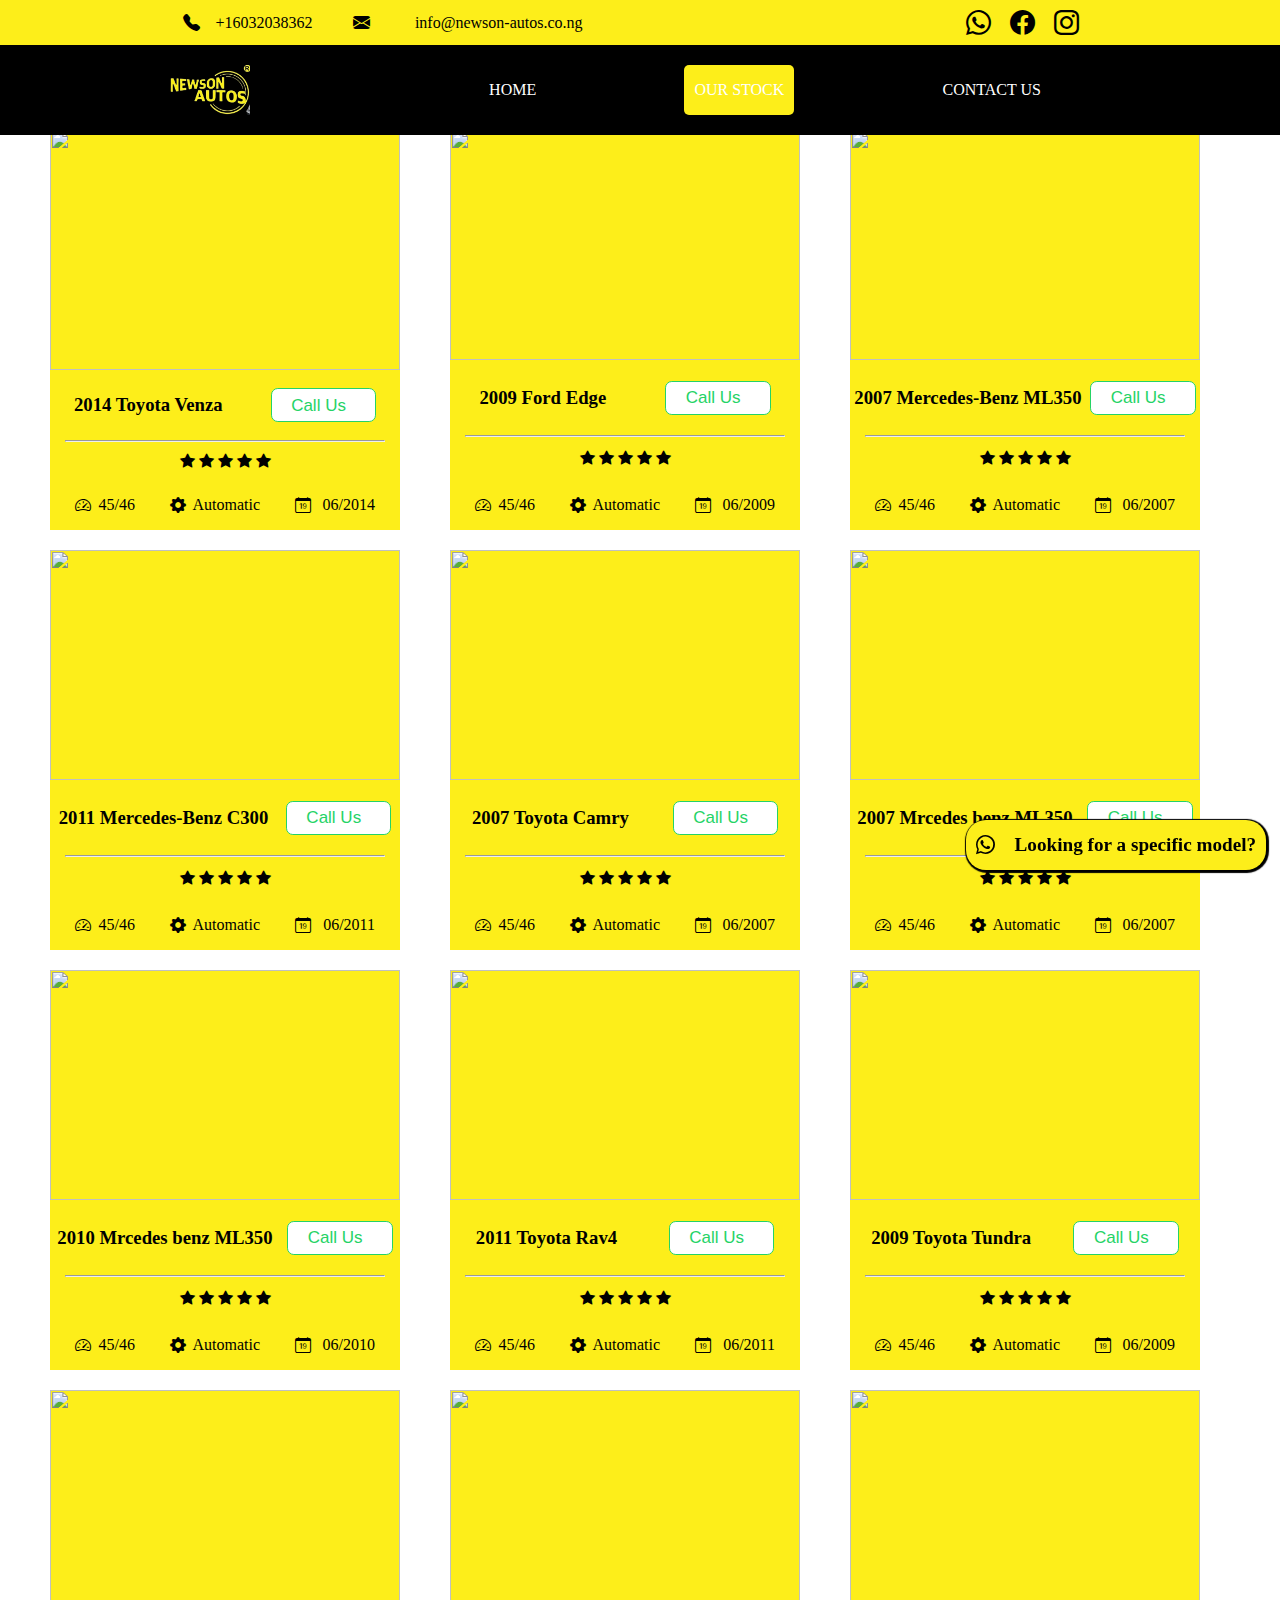
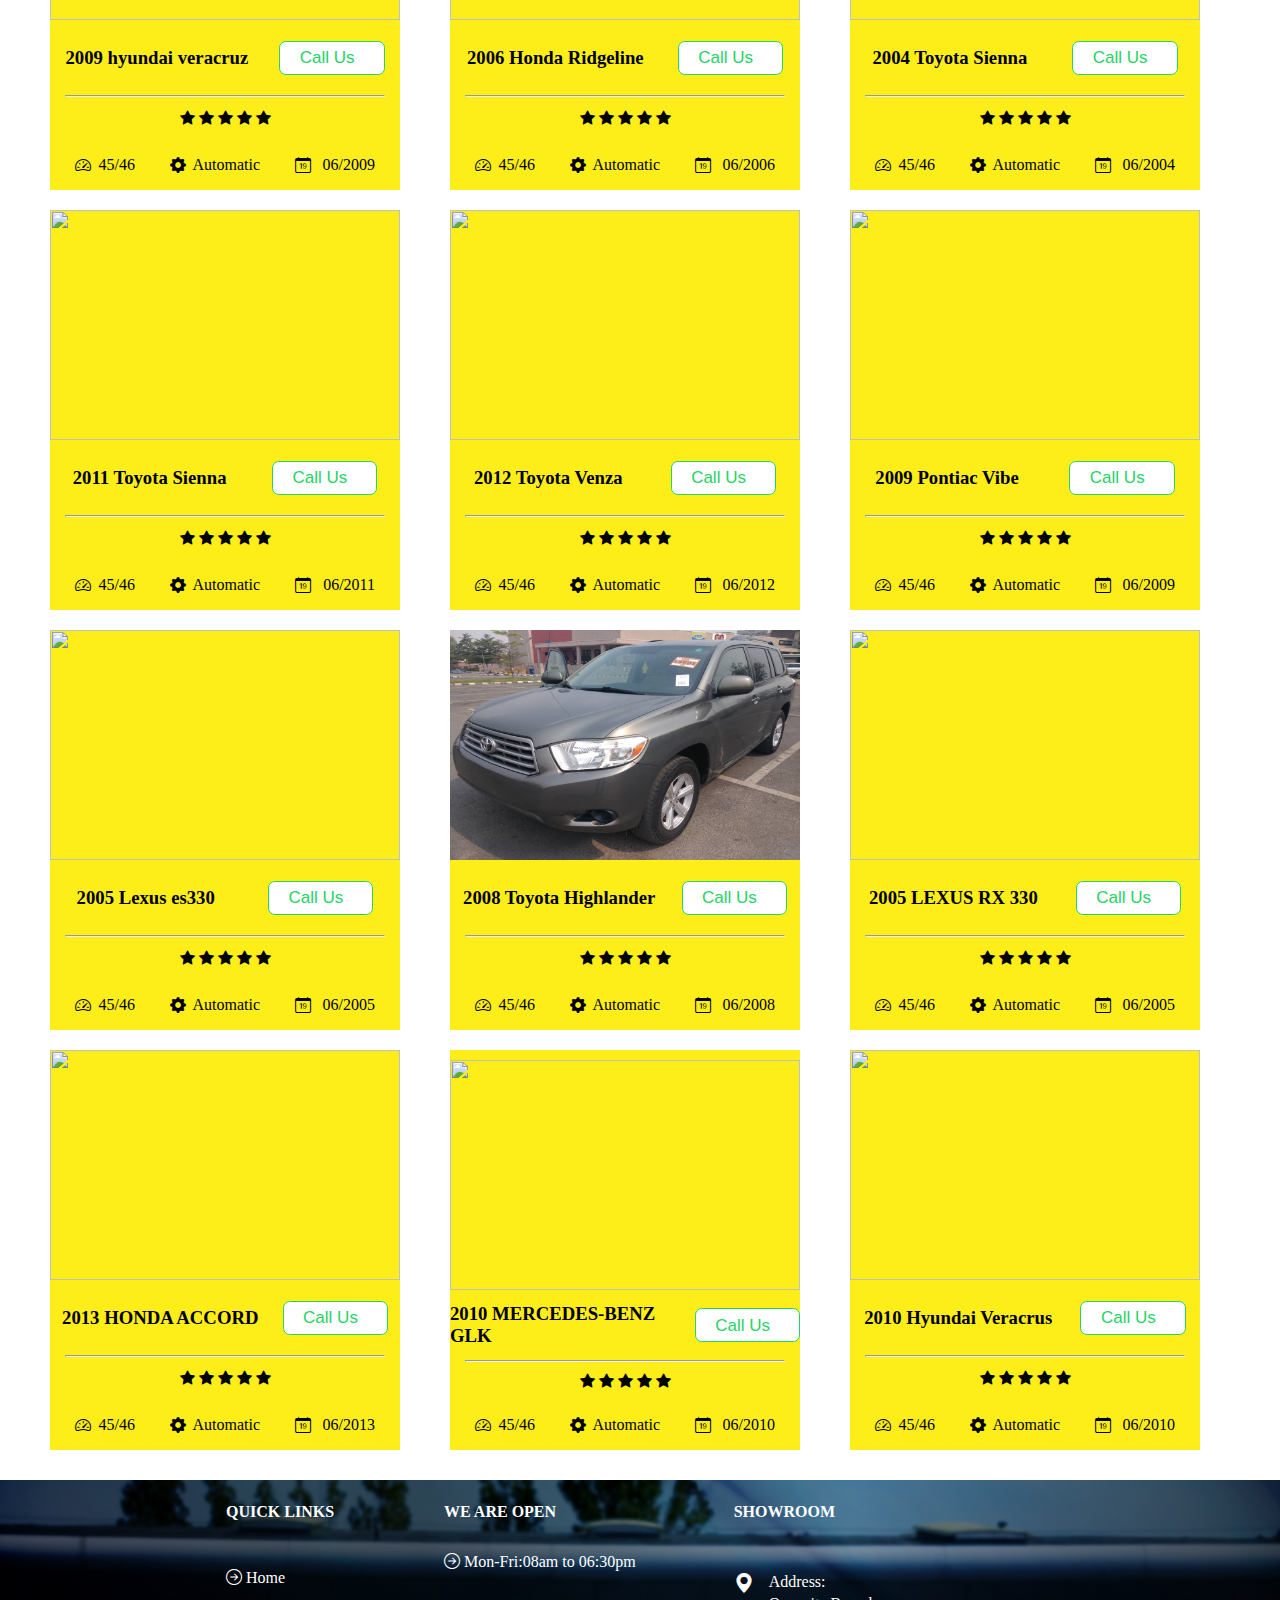
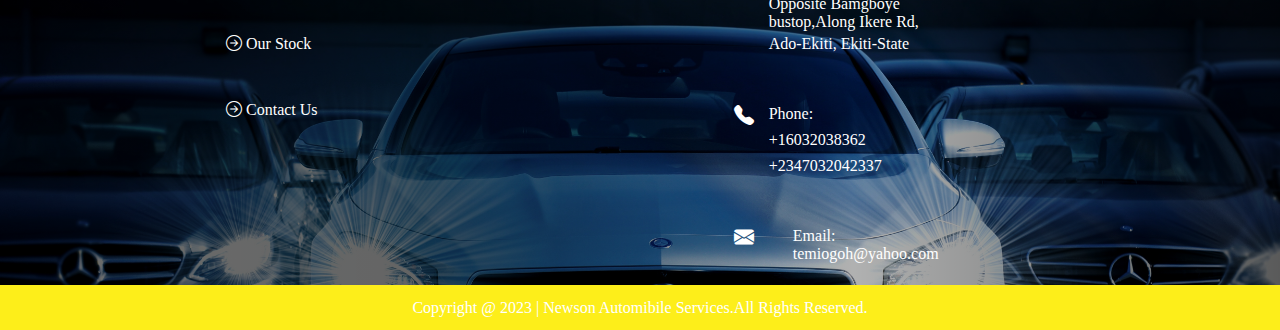
==== about.html @ a3151163 "initial commit" ====
<html lang="en">

<head>
    <meta charset="UTF-8" />
    <meta http-equiv="X-UA-Compatible" content="IE=edge" />
    <meta name="viewport" content="width=device-width, initial-scale=1.0" />
    <link rel="stylesheet" href="https://cdn.jsdelivr.net/npm/bootstrap-icons@1.10.3/font/bootstrap-icons.css" />
    <link rel="stylesheet" href="about.css" />
    <script src="./main.js"></script>
    <link rel=" icon" href="./pngtree-car-logo-png-image_7689289.png" type="image/icon">
    <link rel="preconnect" href="https://fonts.googleapis.com">
    <link rel="preconnect" href="https://fonts.gstatic.com" crossorigin>
    <!-- <link href="https://fonts.googleapis.com/css2?family=Poppins:wght@100;200;300;400;500;600;700&display=swap" rel="stylesheet"> -->
    <title>NewsonAutos.com</title>
</head>

<body>
    <div id="body">
        <div id="van">
            <div id="nav">
                <div class="Info">
                    <div class="phone">
                        <i class="bi bi-telephone-fill" style="color: black; font-size: 17px"></i>
                        <p>+16032038362</p>
                    </div>
                    <div class="Enve">
                        <i class="bi bi-envelope-fill" style="color: black; font-size: 17px"></i>
                        <!-- <i class="bi bi-envelope" style="color:white;"></i> -->
                        <p>info@newson-autos.co.ng</p>
                    </div>
                </div>
                <div class="Social">
                    <a href="https://wa.me/message/UUO4XOCD2QCGG1"><i class="bi bi-whatsapp" style="color: black; font-size: 25px;"></i></a>
                    <a
                        href="https://web.facebook.com/profile.php?id=100070119782902&paipv=0&eav=AfaxELrsRapn9BI4m2hOr0sWTSukpwjKpe1xW7SxxPx59W3Gkd6s3tdAWjLlKlZBN6c"><i
                            class="bi bi-facebook" style="font-size: 25px; color: black"></i></a>
                    <a href="https://www.instagram.com/newsonautos/?hl=en"><i class="bi bi-instagram"
                            style="font-size: 25px; color: black"></i></a>
                    <!-- <i class="bi bi-facebook" style="font-size: 25px; color: white;"></i>
                    <i class="bi bi-instagram" style="font-size: 25px; color: white;"></i> -->
                </div>
            </div>
            <div class="navbar">
                <img src="images of car/Screenshot_20230321-234416-removebg-preview.png" alt="" height="50px" />
                <div class="home">
                    <a href="index.html">HOME</a>
                    <a href="about.html" class="mohe">OUR STOCK</a>
                    <a href="ourstock.html">CONTACT US</a>
              
                </div> 
                <span id="menu">&#9776;</span>
                
            
        </div>
        
            
    </div>
    <div class="pro">
        <div id="products">
            <a href="https://www.instagram.com/p/CgMKLcSO7sF/?hl=en">
                 <div class="img">
           <img src="2014_Toyota_Venza_Test_Drive_Review_summaryImage.jpeg" alt="" style="height: 240px;">
            </div>
            </a>
           
            
            <div class="name">
                <h3>2014 Toyota Venza</h3> 
                <a href="https://wa.me/message/UUO4XOCD2QCGG1"> <button>
                    <p>Call Us</p>
                    <!-- <a href=""></a> -->
                    <svg xmlns="http://www.w3.org/2000/svg" width="16" height="16" fill="currentColor" class="bi bi-whatsapp" viewBox="0 0 16 16">
                        <path d="M13.601 2.326A7.854 7.854 0 0 0 7.994 0C3.627 0 .068 3.558.064 7.926c0 1.399.366 2.76 1.057 3.965L0 16l4.204-1.102a7.933 7.933 0 0 0 3.79.965h.004c4.368 0 7.926-3.558 7.93-7.93A7.898 7.898 0 0 0 13.6 2.326zM7.994 14.521a6.573 6.573 0 0 1-3.356-.92l-.24-.144-2.494.654.666-2.433-.156-.251a6.56 6.56 0 0 1-1.007-3.505c0-3.626 2.957-6.584 6.591-6.584a6.56 6.56 0 0 1 4.66 1.931 6.557 6.557 0 0 1 1.928 4.66c-.004 3.639-2.961 6.592-6.592 6.592zm3.615-4.934c-.197-.099-1.17-.578-1.353-.646-.182-.065-.315-.099-.445.099-.133.197-.513.646-.627.775-.114.133-.232.148-.43.05-.197-.1-.836-.308-1.592-.985-.59-.525-.985-1.175-1.103-1.372-.114-.198-.011-.304.088-.403.087-.088.197-.232.296-.346.1-.114.133-.198.198-.33.065-.134.034-.248-.015-.347-.05-.099-.445-1.076-.612-1.47-.16-.389-.323-.335-.445-.34-.114-.007-.247-.007-.38-.007a.729.729 0 0 0-.529.247c-.182.198-.691.677-.691 1.654 0 .977.71 1.916.81 2.049.098.133 1.394 2.132 3.383 2.992.47.205.84.326 1.129.418.475.152.904.129 1.246.08.38-.058 1.171-.48 1.338-.943.164-.464.164-.86.114-.943-.049-.084-.182-.133-.38-.232z"></path>
                    </svg>
                </button></a>
                
            </div>
            <hr>
            <div>
                <i class="bi bi-star-fill" style="color: black; font-size: 15px;"></i>
                <i class="bi bi-star-fill" style="color: black; font-size: 15px;"></i>
                <i class="bi bi-star-fill" style="color: black; font-size: 15px;"></i>
                <i class="bi bi-star-fill" style="color: black; font-size: 15px;"></i>
                <i class="bi bi-star-fill" style="color: black; font-size: 15px;"></i> 
            </div>
            <div class="details">
                <div class="ped">
                <i class="bi bi-speedometer2" style="color: black; font-size: 016px;"></i>
                <p>45/46</p>
            </div>
            <div class="peed">
                <i class="bi bi-gear-fill" style="color: black; font-size:16px ;"></i>
                <!-- <i class="bi bi-speedometer2" style="color: white; font-size: 016px;"></i> -->
                <p>Automatic</p>
            </div>
            <div class="pe">
                <i class="bi bi-calendar-date" style="color: black; font-size:16px ;"></i>
                <!-- <i class="bi bi-gear-fill" style="color: white; font-size:16px ;"></i> -->
                <!-- <i class="bi bi-speedometer2" style="color: white; font-size: 016px;"></i> -->
                <p> 06/2014</p>
            </div>
            </div>
            
         </div>
         <div id="products">
            <a href="https://www.instagram.com/p/CgMKLcSO7sF/?hl=en">
                  <div class="img">
           <img src="09-edge-hero.jpg" alt=""   style="height: 230px;">
            </div>
            </a>
          
            
            <div class="name">
                <h3>2009 Ford Edge</h3> 
                <a href="https://wa.me/message/UUO4XOCD2QCGG1"> <button>
                    <p>Call Us</p>
                    <!-- <a href=""></a> -->
                    <svg xmlns="http://www.w3.org/2000/svg" width="16" height="16" fill="currentColor" class="bi bi-whatsapp" viewBox="0 0 16 16">
                        <path d="M13.601 2.326A7.854 7.854 0 0 0 7.994 0C3.627 0 .068 3.558.064 7.926c0 1.399.366 2.76 1.057 3.965L0 16l4.204-1.102a7.933 7.933 0 0 0 3.79.965h.004c4.368 0 7.926-3.558 7.93-7.93A7.898 7.898 0 0 0 13.6 2.326zM7.994 14.521a6.573 6.573 0 0 1-3.356-.92l-.24-.144-2.494.654.666-2.433-.156-.251a6.56 6.56 0 0 1-1.007-3.505c0-3.626 2.957-6.584 6.591-6.584a6.56 6.56 0 0 1 4.66 1.931 6.557 6.557 0 0 1 1.928 4.66c-.004 3.639-2.961 6.592-6.592 6.592zm3.615-4.934c-.197-.099-1.17-.578-1.353-.646-.182-.065-.315-.099-.445.099-.133.197-.513.646-.627.775-.114.133-.232.148-.43.05-.197-.1-.836-.308-1.592-.985-.59-.525-.985-1.175-1.103-1.372-.114-.198-.011-.304.088-.403.087-.088.197-.232.296-.346.1-.114.133-.198.198-.33.065-.134.034-.248-.015-.347-.05-.099-.445-1.076-.612-1.47-.16-.389-.323-.335-.445-.34-.114-.007-.247-.007-.38-.007a.729.729 0 0 0-.529.247c-.182.198-.691.677-.691 1.654 0 .977.71 1.916.81 2.049.098.133 1.394 2.132 3.383 2.992.47.205.84.326 1.129.418.475.152.904.129 1.246.08.38-.058 1.171-.48 1.338-.943.164-.464.164-.86.114-.943-.049-.084-.182-.133-.38-.232z"></path>
                    </svg>
                </button></a>
            </div>
            <hr>
            <div>
                <i class="bi bi-star-fill" style="color: black; font-size: 15px;"></i>
                <i class="bi bi-star-fill" style="color: black; font-size: 15px;"></i>
                <i class="bi bi-star-fill" style="color: black; font-size: 15px;"></i>
                <i class="bi bi-star-fill" style="color: black; font-size: 15px;"></i>
                <i class="bi bi-star-fill" style="color: black; font-size: 15px;"></i> 
            </div>
            <div class="details">
                <div class="ped">
                <i class="bi bi-speedometer2" style="color: black; font-size: 016px;"></i>
                <p>45/46</p>
            </div>
            <div class="peed">
                <i class="bi bi-gear-fill" style="color: black; font-size:16px ;"></i>
                <!-- <i class="bi bi-speedometer2" style="color: white; font-size: 016px;"></i> -->
                <p>Automatic</p>
            </div>
            <div class="pe">
                <i class="bi bi-calendar-date" style="color: black; font-size:16px ;"></i>
                <!-- <i class="bi bi-gear-fill" style="color: white; font-size:16px ;"></i> -->
                <!-- <i class="bi bi-speedometer2" style="color: white; font-size: 016px;"></i> -->
                <p> 06/2009</p>
            </div>
            </div>
            
         </div>
         <div id="products">
            <a href="https://www.instagram.com/p/Cduk-XzuUNw/?hl=en"> <div class="img">
           <img src="silver-mb-ml350-suv-sbeephotoscom-9-1594217539449@2x.jpg" alt="" style="height: 230px;">
            </div></a>
           
            <div class="name">
                <h3>2007 Mercedes-Benz ML350</h3> 
                <a href="https://wa.me/message/UUO4XOCD2QCGG1"> <button>
                    <p>Call Us</p>
                    <!-- <a href=""></a> -->
                    <svg xmlns="http://www.w3.org/2000/svg" width="16" height="16" fill="currentColor" class="bi bi-whatsapp" viewBox="0 0 16 16">
                        <path d="M13.601 2.326A7.854 7.854 0 0 0 7.994 0C3.627 0 .068 3.558.064 7.926c0 1.399.366 2.76 1.057 3.965L0 16l4.204-1.102a7.933 7.933 0 0 0 3.79.965h.004c4.368 0 7.926-3.558 7.93-7.93A7.898 7.898 0 0 0 13.6 2.326zM7.994 14.521a6.573 6.573 0 0 1-3.356-.92l-.24-.144-2.494.654.666-2.433-.156-.251a6.56 6.56 0 0 1-1.007-3.505c0-3.626 2.957-6.584 6.591-6.584a6.56 6.56 0 0 1 4.66 1.931 6.557 6.557 0 0 1 1.928 4.66c-.004 3.639-2.961 6.592-6.592 6.592zm3.615-4.934c-.197-.099-1.17-.578-1.353-.646-.182-.065-.315-.099-.445.099-.133.197-.513.646-.627.775-.114.133-.232.148-.43.05-.197-.1-.836-.308-1.592-.985-.59-.525-.985-1.175-1.103-1.372-.114-.198-.011-.304.088-.403.087-.088.197-.232.296-.346.1-.114.133-.198.198-.33.065-.134.034-.248-.015-.347-.05-.099-.445-1.076-.612-1.47-.16-.389-.323-.335-.445-.34-.114-.007-.247-.007-.38-.007a.729.729 0 0 0-.529.247c-.182.198-.691.677-.691 1.654 0 .977.71 1.916.81 2.049.098.133 1.394 2.132 3.383 2.992.47.205.84.326 1.129.418.475.152.904.129 1.246.08.38-.058 1.171-.48 1.338-.943.164-.464.164-.86.114-.943-.049-.084-.182-.133-.38-.232z"></path>
                    </svg>
                </button></a>
               
            </div>
            <hr>
            <div>
                <i class="bi bi-star-fill" style="color: black; font-size: 15px;"></i>
                <i class="bi bi-star-fill" style="color: black; font-size: 15px;"></i>
                <i class="bi bi-star-fill" style="color: black; font-size: 15px;"></i>
                <i class="bi bi-star-fill" style="color: black; font-size: 15px;"></i>
                <i class="bi bi-star-fill" style="color: black; font-size: 15px;"></i> 
            </div>
            <div class="details">
                <div class="ped">
                <i class="bi bi-speedometer2" style="color: black; font-size: 016px;"></i>
                <p>45/46</p>
            </div>
            <div class="peed">
                <i class="bi bi-gear-fill" style="color: black; font-size:16px ;"></i>
                <!-- <i class="bi bi-speedometer2" style="color: white; font-size: 016px;"></i> -->
                <p>Automatic</p>
            </div>
            <div class="pe">
                <i class="bi bi-calendar-date" style="color: black; font-size:16px ;"></i>
                <!-- <i class="bi bi-gear-fill" style="color: white; font-size:16px ;"></i> -->
                <!-- <i class="bi bi-speedometer2" style="color: white; font-size: 016px;"></i> -->
                <p> 06/2007</p>
            </div>
            </div>
            
         </div>
         <div id="products">
            <a href="https://www.instagram.com/p/CUWfRGJsBnC/?hl=en">
                <div class="img">
           <img src="15393be1ceb4266b8bce298b375f511905220808.jpg" alt=""  style="height: 230px;">
            </div>
            </a>
            
            <div class="name">
                <h3>2011 Mercedes-Benz C300 </h3> 
                <a href="https://wa.me/message/UUO4XOCD2QCGG1"> <button>
                    <p>Call Us</p>
                    <!-- <a href=""></a> -->
                    <svg xmlns="http://www.w3.org/2000/svg" width="16" height="16" fill="currentColor" class="bi bi-whatsapp" viewBox="0 0 16 16">
                        <path d="M13.601 2.326A7.854 7.854 0 0 0 7.994 0C3.627 0 .068 3.558.064 7.926c0 1.399.366 2.76 1.057 3.965L0 16l4.204-1.102a7.933 7.933 0 0 0 3.79.965h.004c4.368 0 7.926-3.558 7.93-7.93A7.898 7.898 0 0 0 13.6 2.326zM7.994 14.521a6.573 6.573 0 0 1-3.356-.92l-.24-.144-2.494.654.666-2.433-.156-.251a6.56 6.56 0 0 1-1.007-3.505c0-3.626 2.957-6.584 6.591-6.584a6.56 6.56 0 0 1 4.66 1.931 6.557 6.557 0 0 1 1.928 4.66c-.004 3.639-2.961 6.592-6.592 6.592zm3.615-4.934c-.197-.099-1.17-.578-1.353-.646-.182-.065-.315-.099-.445.099-.133.197-.513.646-.627.775-.114.133-.232.148-.43.05-.197-.1-.836-.308-1.592-.985-.59-.525-.985-1.175-1.103-1.372-.114-.198-.011-.304.088-.403.087-.088.197-.232.296-.346.1-.114.133-.198.198-.33.065-.134.034-.248-.015-.347-.05-.099-.445-1.076-.612-1.47-.16-.389-.323-.335-.445-.34-.114-.007-.247-.007-.38-.007a.729.729 0 0 0-.529.247c-.182.198-.691.677-.691 1.654 0 .977.71 1.916.81 2.049.098.133 1.394 2.132 3.383 2.992.47.205.84.326 1.129.418.475.152.904.129 1.246.08.38-.058 1.171-.48 1.338-.943.164-.464.164-.86.114-.943-.049-.084-.182-.133-.38-.232z"></path>
                    </svg>
                </button></a>
            </div>
            <hr>
            <div>
                <i class="bi bi-star-fill" style="color: black; font-size: 15px;"></i>
                <i class="bi bi-star-fill" style="color: black; font-size: 15px;"></i>
                <i class="bi bi-star-fill" style="color: black; font-size: 15px;"></i>
                <i class="bi bi-star-fill" style="color: black; font-size: 15px;"></i>
                <i class="bi bi-star-fill" style="color: black; font-size: 15px;"></i> 
            </div>
            <div class="details">
                <div class="ped">
                <i class="bi bi-speedometer2" style="color: black; font-size: 016px;"></i>
                <p>45/46</p>
            </div>
            <div class="peed">
                <i class="bi bi-gear-fill" style="color: black; font-size:16px ;"></i>
                <!-- <i class="bi bi-speedometer2" style="color: white; font-size: 016px;"></i> -->
                <p>Automatic</p>
            </div>
            <div class="pe">
                <i class="bi bi-calendar-date" style="color: black; font-size:16px ;"></i>
                <!-- <i class="bi bi-gear-fill" style="color: white; font-size:16px ;"></i> -->
                <!-- <i class="bi bi-speedometer2" style="color: white; font-size: 016px;"></i> -->
                <p> 06/2011</p>
            </div>
            </div>
            
         </div>
         <div id="products">
            <a href="https://www.instagram.com/p/CE6SFCBFnl8/?hl=en"><div class="img">
           <img src="fccv_lo_010.webp" alt=""  style="height: 230px;">
            </div></a>
            
            <div class="name">
                <h3>2007 Toyota Camry</h3> 
                <a href="https://wa.me/message/UUO4XOCD2QCGG1"> <button>
                    <p>Call Us</p>
                    <!-- <a href=""></a> -->
                    <svg xmlns="http://www.w3.org/2000/svg" width="16" height="16" fill="currentColor" class="bi bi-whatsapp" viewBox="0 0 16 16">
                        <path d="M13.601 2.326A7.854 7.854 0 0 0 7.994 0C3.627 0 .068 3.558.064 7.926c0 1.399.366 2.76 1.057 3.965L0 16l4.204-1.102a7.933 7.933 0 0 0 3.79.965h.004c4.368 0 7.926-3.558 7.93-7.93A7.898 7.898 0 0 0 13.6 2.326zM7.994 14.521a6.573 6.573 0 0 1-3.356-.92l-.24-.144-2.494.654.666-2.433-.156-.251a6.56 6.56 0 0 1-1.007-3.505c0-3.626 2.957-6.584 6.591-6.584a6.56 6.56 0 0 1 4.66 1.931 6.557 6.557 0 0 1 1.928 4.66c-.004 3.639-2.961 6.592-6.592 6.592zm3.615-4.934c-.197-.099-1.17-.578-1.353-.646-.182-.065-.315-.099-.445.099-.133.197-.513.646-.627.775-.114.133-.232.148-.43.05-.197-.1-.836-.308-1.592-.985-.59-.525-.985-1.175-1.103-1.372-.114-.198-.011-.304.088-.403.087-.088.197-.232.296-.346.1-.114.133-.198.198-.33.065-.134.034-.248-.015-.347-.05-.099-.445-1.076-.612-1.47-.16-.389-.323-.335-.445-.34-.114-.007-.247-.007-.38-.007a.729.729 0 0 0-.529.247c-.182.198-.691.677-.691 1.654 0 .977.71 1.916.81 2.049.098.133 1.394 2.132 3.383 2.992.47.205.84.326 1.129.418.475.152.904.129 1.246.08.38-.058 1.171-.48 1.338-.943.164-.464.164-.86.114-.943-.049-.084-.182-.133-.38-.232z"></path>
                    </svg>
                </button></a>
            </div>
            
            <hr>
            <div>
                <i class="bi bi-star-fill" style="color: black; font-size: 15px;"></i>
                <i class="bi bi-star-fill" style="color: black; font-size: 15px;"></i>
                <i class="bi bi-star-fill" style="color: black; font-size: 15px;"></i>
                <i class="bi bi-star-fill" style="color: black; font-size: 15px;"></i>
                <i class="bi bi-star-fill" style="color: black; font-size: 15px;"></i> 
            </div>
            <div class="details">
                <div class="ped">
                <i class="bi bi-speedometer2" style="color: black; font-size: 016px;"></i>
                <p>45/46</p>
            </div>
            <div class="peed">
                <i class="bi bi-gear-fill" style="color: black; font-size:16px ;"></i>
                <!-- <i class="bi bi-speedometer2" style="color: white; font-size: 016px;"></i> -->
                <p>Automatic</p>
            </div>
            <div class="pe">
                <i class="bi bi-calendar-date" style="color: black; font-size:16px ;"></i>
                <!-- <i class="bi bi-gear-fill" style="color: white; font-size:16px ;"></i> -->
                <!-- <i class="bi bi-speedometer2" style="color: white; font-size: 016px;"></i> -->
                <p> 06/2007</p>
            </div>
            </div>
            
         </div>
         <div id="products">
            <div class="img">
           <img src="2007_mercedes-benz_m-class_4dr-suv_ml350_fq_oem_1_500.avif" alt=""  style="height: 230px;">
            </div>
            <div class="name">
                <h3>2007 Mrcedes benz ML350</h3> 
                <a href="https://wa.me/message/UUO4XOCD2QCGG1"> <button>
                    <p>Call Us</p>
                    <!-- <a href=""></a> -->
                    <svg xmlns="http://www.w3.org/2000/svg" width="16" height="16" fill="currentColor" class="bi bi-whatsapp" viewBox="0 0 16 16">
                        <path d="M13.601 2.326A7.854 7.854 0 0 0 7.994 0C3.627 0 .068 3.558.064 7.926c0 1.399.366 2.76 1.057 3.965L0 16l4.204-1.102a7.933 7.933 0 0 0 3.79.965h.004c4.368 0 7.926-3.558 7.93-7.93A7.898 7.898 0 0 0 13.6 2.326zM7.994 14.521a6.573 6.573 0 0 1-3.356-.92l-.24-.144-2.494.654.666-2.433-.156-.251a6.56 6.56 0 0 1-1.007-3.505c0-3.626 2.957-6.584 6.591-6.584a6.56 6.56 0 0 1 4.66 1.931 6.557 6.557 0 0 1 1.928 4.66c-.004 3.639-2.961 6.592-6.592 6.592zm3.615-4.934c-.197-.099-1.17-.578-1.353-.646-.182-.065-.315-.099-.445.099-.133.197-.513.646-.627.775-.114.133-.232.148-.43.05-.197-.1-.836-.308-1.592-.985-.59-.525-.985-1.175-1.103-1.372-.114-.198-.011-.304.088-.403.087-.088.197-.232.296-.346.1-.114.133-.198.198-.33.065-.134.034-.248-.015-.347-.05-.099-.445-1.076-.612-1.47-.16-.389-.323-.335-.445-.34-.114-.007-.247-.007-.38-.007a.729.729 0 0 0-.529.247c-.182.198-.691.677-.691 1.654 0 .977.71 1.916.81 2.049.098.133 1.394 2.132 3.383 2.992.47.205.84.326 1.129.418.475.152.904.129 1.246.08.38-.058 1.171-.48 1.338-.943.164-.464.164-.86.114-.943-.049-.084-.182-.133-.38-.232z"></path>
                    </svg>
                </button></a>
            </div>
            <hr>
            <div>
                <i class="bi bi-star-fill" style="color: black; font-size: 15px;"></i>
                <i class="bi bi-star-fill" style="color: black; font-size: 15px;"></i>
                <i class="bi bi-star-fill" style="color: black; font-size: 15px;"></i>
                <i class="bi bi-star-fill" style="color: black; font-size: 15px;"></i>
                <i class="bi bi-star-fill" style="color: black; font-size: 15px;"></i> 
            </div>
            <div class="details">
                <div class="ped">
                <i class="bi bi-speedometer2" style="color: black; font-size: 016px;"></i>
                <p>45/46</p>
            </div>
            <div class="peed">
                <i class="bi bi-gear-fill" style="color: black; font-size:16px ;"></i>
                <!-- <i class="bi bi-speedometer2" style="color: white; font-size: 016px;"></i> -->
                <p>Automatic</p>
            </div>
            <div class="pe">
                <i class="bi bi-calendar-date" style="color: black; font-size:16px ;"></i>
                <!-- <i class="bi bi-gear-fill" style="color: white; font-size:16px ;"></i> -->
                <!-- <i class="bi bi-speedometer2" style="color: white; font-size: 016px;"></i> -->
                <p> 06/2007</p>
            </div>
            </div>
            
         </div>
        
         <div id="products">
            <div class="img">
           <img src="2010_mercedes-benz_m-class_4dr-suv_ml350-4matic_fq_oem_3_1600.webp" alt=""  style="height: 230px;">
            </div>
            <div class="name">
                <h3>2010 Mrcedes benz ML350</h3> 
                <a href="https://wa.me/message/UUO4XOCD2QCGG1"> <button>
                    <p>Call Us</p>
                    <!-- <a href=""></a> -->
                    <svg xmlns="http://www.w3.org/2000/svg" width="16" height="16" fill="currentColor" class="bi bi-whatsapp" viewBox="0 0 16 16">
                        <path d="M13.601 2.326A7.854 7.854 0 0 0 7.994 0C3.627 0 .068 3.558.064 7.926c0 1.399.366 2.76 1.057 3.965L0 16l4.204-1.102a7.933 7.933 0 0 0 3.79.965h.004c4.368 0 7.926-3.558 7.93-7.93A7.898 7.898 0 0 0 13.6 2.326zM7.994 14.521a6.573 6.573 0 0 1-3.356-.92l-.24-.144-2.494.654.666-2.433-.156-.251a6.56 6.56 0 0 1-1.007-3.505c0-3.626 2.957-6.584 6.591-6.584a6.56 6.56 0 0 1 4.66 1.931 6.557 6.557 0 0 1 1.928 4.66c-.004 3.639-2.961 6.592-6.592 6.592zm3.615-4.934c-.197-.099-1.17-.578-1.353-.646-.182-.065-.315-.099-.445.099-.133.197-.513.646-.627.775-.114.133-.232.148-.43.05-.197-.1-.836-.308-1.592-.985-.59-.525-.985-1.175-1.103-1.372-.114-.198-.011-.304.088-.403.087-.088.197-.232.296-.346.1-.114.133-.198.198-.33.065-.134.034-.248-.015-.347-.05-.099-.445-1.076-.612-1.47-.16-.389-.323-.335-.445-.34-.114-.007-.247-.007-.38-.007a.729.729 0 0 0-.529.247c-.182.198-.691.677-.691 1.654 0 .977.71 1.916.81 2.049.098.133 1.394 2.132 3.383 2.992.47.205.84.326 1.129.418.475.152.904.129 1.246.08.38-.058 1.171-.48 1.338-.943.164-.464.164-.86.114-.943-.049-.084-.182-.133-.38-.232z"></path>
                    </svg>
                </button></a>
            </div>
            <hr>
            <div>
                <i class="bi bi-star-fill" style="color: black; font-size: 15px;"></i>
                <i class="bi bi-star-fill" style="color: black; font-size: 15px;"></i>
                <i class="bi bi-star-fill" style="color: black; font-size: 15px;"></i>
                <i class="bi bi-star-fill" style="color: black; font-size: 15px;"></i>
                <i class="bi bi-star-fill" style="color: black; font-size: 15px;"></i> 
            </div>
            <div class="details">
                <div class="ped">
                <i class="bi bi-speedometer2" style="color: black; font-size: 016px;"></i>
                <p>45/46</p>
            </div>
            <div class="peed">
                <i class="bi bi-gear-fill" style="color: black; font-size:16px ;"></i>
                <!-- <i class="bi bi-speedometer2" style="color: white; font-size: 016px;"></i> -->
                <p>Automatic</p>
            </div>
            <div class="pe">
                <i class="bi bi-calendar-date" style="color: black; font-size:16px ;"></i>
                <!-- <i class="bi bi-gear-fill" style="color: white; font-size:16px ;"></i> -->
                <!-- <i class="bi bi-speedometer2" style="color: white; font-size: 016px;"></i> -->
                <p> 06/2010</p>
            </div>
            </div>
            
         </div>

         
        
         <div id="products">
            <a href="https://www.instagram.com/p/CpPIUIduZSL/?hl=en"><div class="img">
           <img src="2011-toyota-rav4-limited-v-6-front-three-quarters1.jpg" alt=""  style="height: 230px;">
            </div></a>
            
            <div class="name">
                <h3>2011 Toyota Rav4</h3> 
                <a href="https://wa.me/message/UUO4XOCD2QCGG1"> <button>
                    <p>Call Us</p>
                    <!-- <a href=""></a> -->
                    <svg xmlns="http://www.w3.org/2000/svg" width="16" height="16" fill="currentColor" class="bi bi-whatsapp" viewBox="0 0 16 16">
                        <path d="M13.601 2.326A7.854 7.854 0 0 0 7.994 0C3.627 0 .068 3.558.064 7.926c0 1.399.366 2.76 1.057 3.965L0 16l4.204-1.102a7.933 7.933 0 0 0 3.79.965h.004c4.368 0 7.926-3.558 7.93-7.93A7.898 7.898 0 0 0 13.6 2.326zM7.994 14.521a6.573 6.573 0 0 1-3.356-.92l-.24-.144-2.494.654.666-2.433-.156-.251a6.56 6.56 0 0 1-1.007-3.505c0-3.626 2.957-6.584 6.591-6.584a6.56 6.56 0 0 1 4.66 1.931 6.557 6.557 0 0 1 1.928 4.66c-.004 3.639-2.961 6.592-6.592 6.592zm3.615-4.934c-.197-.099-1.17-.578-1.353-.646-.182-.065-.315-.099-.445.099-.133.197-.513.646-.627.775-.114.133-.232.148-.43.05-.197-.1-.836-.308-1.592-.985-.59-.525-.985-1.175-1.103-1.372-.114-.198-.011-.304.088-.403.087-.088.197-.232.296-.346.1-.114.133-.198.198-.33.065-.134.034-.248-.015-.347-.05-.099-.445-1.076-.612-1.47-.16-.389-.323-.335-.445-.34-.114-.007-.247-.007-.38-.007a.729.729 0 0 0-.529.247c-.182.198-.691.677-.691 1.654 0 .977.71 1.916.81 2.049.098.133 1.394 2.132 3.383 2.992.47.205.84.326 1.129.418.475.152.904.129 1.246.08.38-.058 1.171-.48 1.338-.943.164-.464.164-.86.114-.943-.049-.084-.182-.133-.38-.232z"></path>
                    </svg>
                </button></a>
            </div>
            <hr>
            <div>
                <i class="bi bi-star-fill" style="color: black; font-size: 15px;"></i>
                <i class="bi bi-star-fill" style="color: black; font-size: 15px;"></i>
                <i class="bi bi-star-fill" style="color: black; font-size: 15px;"></i>
                <i class="bi bi-star-fill" style="color: black; font-size: 15px;"></i>
                <i class="bi bi-star-fill" style="color: black; font-size: 15px;"></i> 
            </div>
            <div class="details">
                <div class="ped">
                <i class="bi bi-speedometer2" style="color: black; font-size: 016px;"></i>
                <p>45/46</p>
            </div>
            <div class="peed">
                <i class="bi bi-gear-fill" style="color: black; font-size:16px ;"></i>
                <!-- <i class="bi bi-speedometer2" style="color: white; font-size: 016px;"></i> -->
                <p>Automatic</p>
            </div>
            <div class="pe">
                <i class="bi bi-calendar-date" style="color: black; font-size:16px ;"></i>
                <!-- <i class="bi bi-gear-fill" style="color: white; font-size:16px ;"></i> -->
                <!-- <i class="bi bi-speedometer2" style="color: white; font-size: 016px;"></i> -->
                <p> 06/2011</p>
            </div>
            </div>
            
         </div>
         <div id="products">
            <a href="https://www.instagram.com/p/Cjc1Sg3OkH9/?hl=en">
                <div class="img">
           <img src="11077.jpg" alt=""  style="height: 230px;">
            </div>
            </a>
            
            <div class="name">
                <h3>2009 Toyota Tundra</h3> 
                <a href="https://wa.me/message/UUO4XOCD2QCGG1"> <button>
                    <p>Call Us</p>
                    <!-- <a href=""></a> -->
                    <svg xmlns="http://www.w3.org/2000/svg" width="16" height="16" fill="currentColor" class="bi bi-whatsapp" viewBox="0 0 16 16">
                        <path d="M13.601 2.326A7.854 7.854 0 0 0 7.994 0C3.627 0 .068 3.558.064 7.926c0 1.399.366 2.76 1.057 3.965L0 16l4.204-1.102a7.933 7.933 0 0 0 3.79.965h.004c4.368 0 7.926-3.558 7.93-7.93A7.898 7.898 0 0 0 13.6 2.326zM7.994 14.521a6.573 6.573 0 0 1-3.356-.92l-.24-.144-2.494.654.666-2.433-.156-.251a6.56 6.56 0 0 1-1.007-3.505c0-3.626 2.957-6.584 6.591-6.584a6.56 6.56 0 0 1 4.66 1.931 6.557 6.557 0 0 1 1.928 4.66c-.004 3.639-2.961 6.592-6.592 6.592zm3.615-4.934c-.197-.099-1.17-.578-1.353-.646-.182-.065-.315-.099-.445.099-.133.197-.513.646-.627.775-.114.133-.232.148-.43.05-.197-.1-.836-.308-1.592-.985-.59-.525-.985-1.175-1.103-1.372-.114-.198-.011-.304.088-.403.087-.088.197-.232.296-.346.1-.114.133-.198.198-.33.065-.134.034-.248-.015-.347-.05-.099-.445-1.076-.612-1.47-.16-.389-.323-.335-.445-.34-.114-.007-.247-.007-.38-.007a.729.729 0 0 0-.529.247c-.182.198-.691.677-.691 1.654 0 .977.71 1.916.81 2.049.098.133 1.394 2.132 3.383 2.992.47.205.84.326 1.129.418.475.152.904.129 1.246.08.38-.058 1.171-.48 1.338-.943.164-.464.164-.86.114-.943-.049-.084-.182-.133-.38-.232z"></path>
                    </svg>
                </button></a>
            </div>
            <hr>
            <div>
                <i class="bi bi-star-fill" style="color: black; font-size: 15px;"></i>
                <i class="bi bi-star-fill" style="color: black; font-size: 15px;"></i>
                <i class="bi bi-star-fill" style="color: black; font-size: 15px;"></i>
                <i class="bi bi-star-fill" style="color: black; font-size: 15px;"></i>
                <i class="bi bi-star-fill" style="color: black; font-size: 15px;"></i> 
            </div>
            <div class="details">
                <div class="ped">
                <i class="bi bi-speedometer2" style="color: black; font-size: 016px;"></i>
                <p>45/46</p>
            </div>
            <div class="peed">
                <i class="bi bi-gear-fill" style="color: black; font-size:16px ;"></i>
                <!-- <i class="bi bi-speedometer2" style="color: white; font-size: 016px;"></i> -->
                <p>Automatic</p>
            </div>
            <div class="pe">
                <i class="bi bi-calendar-date" style="color: black; font-size:16px ;"></i>
                
                <p> 06/2009</p>
            </div>
            </div>
            
         </div>
        
         <div id="products">
            <a href="https://www.instagram.com/p/Chsj5GgOQhc/?hl=en">
                <div class="img">
           <img src="Hyundai_ix55_front_20100706.jpg" alt=""  style="height: 230px;">
            </div>
            </a>
            
            <div class="name">
                <h3>2009 hyundai veracruz</h3> 
                <a href="https://wa.me/message/UUO4XOCD2QCGG1"> <button>
                    <p>Call Us</p>
                    <!-- <a href=""></a> -->
                    <svg xmlns="http://www.w3.org/2000/svg" width="16" height="16" fill="currentColor" class="bi bi-whatsapp" viewBox="0 0 16 16">
                        <path d="M13.601 2.326A7.854 7.854 0 0 0 7.994 0C3.627 0 .068 3.558.064 7.926c0 1.399.366 2.76 1.057 3.965L0 16l4.204-1.102a7.933 7.933 0 0 0 3.79.965h.004c4.368 0 7.926-3.558 7.93-7.93A7.898 7.898 0 0 0 13.6 2.326zM7.994 14.521a6.573 6.573 0 0 1-3.356-.92l-.24-.144-2.494.654.666-2.433-.156-.251a6.56 6.56 0 0 1-1.007-3.505c0-3.626 2.957-6.584 6.591-6.584a6.56 6.56 0 0 1 4.66 1.931 6.557 6.557 0 0 1 1.928 4.66c-.004 3.639-2.961 6.592-6.592 6.592zm3.615-4.934c-.197-.099-1.17-.578-1.353-.646-.182-.065-.315-.099-.445.099-.133.197-.513.646-.627.775-.114.133-.232.148-.43.05-.197-.1-.836-.308-1.592-.985-.59-.525-.985-1.175-1.103-1.372-.114-.198-.011-.304.088-.403.087-.088.197-.232.296-.346.1-.114.133-.198.198-.33.065-.134.034-.248-.015-.347-.05-.099-.445-1.076-.612-1.47-.16-.389-.323-.335-.445-.34-.114-.007-.247-.007-.38-.007a.729.729 0 0 0-.529.247c-.182.198-.691.677-.691 1.654 0 .977.71 1.916.81 2.049.098.133 1.394 2.132 3.383 2.992.47.205.84.326 1.129.418.475.152.904.129 1.246.08.38-.058 1.171-.48 1.338-.943.164-.464.164-.86.114-.943-.049-.084-.182-.133-.38-.232z"></path>
                    </svg>
                </button></a>
            </div>
            <hr>
            <div>
                <i class="bi bi-star-fill" style="color: black; font-size: 15px;"></i>
                <i class="bi bi-star-fill" style="color: black; font-size: 15px;"></i>
                <i class="bi bi-star-fill" style="color: black; font-size: 15px;"></i>
                <i class="bi bi-star-fill" style="color: black; font-size: 15px;"></i>
                <i class="bi bi-star-fill" style="color: black; font-size: 15px;"></i> 
            </div>
            <div class="details">
                <div class="ped">
                <i class="bi bi-speedometer2" style="color: black; font-size: 016px;"></i>
                <p>45/46</p>
            </div>
            <div class="peed">
                <i class="bi bi-gear-fill" style="color: black; font-size:16px ;"></i>
                <!-- <i class="bi bi-speedometer2" style="color: white; font-size: 016px;"></i> -->
                <p>Automatic</p>
            </div>
            <div class="pe">
                <i class="bi bi-calendar-date" style="color: black; font-size:16px ;"></i>
                <!-- <i class="bi bi-gear-fill" style="color: white; font-size:16px ;"></i> -->
                <!-- <i class="bi bi-speedometer2" style="color: white; font-size: 016px;"></i> -->
                <p> 06/2009</p>
            </div>
            </div>
            
         </div>
        
         <div id="products">
            <a href="https://www.instagram.com/p/CcehEPYOGg6/?hl=en"><div class="img">
           <img src="2006_honda_ridgeline_crew-cab-pickup_base_fq_oem_1_500.avif" alt=""  style="height: 230px;">
            </div></a>
            
            <div class="name">
                <h3>2006 Honda Ridgeline</h3> 
                <a href="https://wa.me/message/UUO4XOCD2QCGG1"> <button>
                    <p>Call Us</p>
                    <!-- <a href=""></a> -->
                    <svg xmlns="http://www.w3.org/2000/svg" width="16" height="16" fill="currentColor" class="bi bi-whatsapp" viewBox="0 0 16 16">
                        <path d="M13.601 2.326A7.854 7.854 0 0 0 7.994 0C3.627 0 .068 3.558.064 7.926c0 1.399.366 2.76 1.057 3.965L0 16l4.204-1.102a7.933 7.933 0 0 0 3.79.965h.004c4.368 0 7.926-3.558 7.93-7.93A7.898 7.898 0 0 0 13.6 2.326zM7.994 14.521a6.573 6.573 0 0 1-3.356-.92l-.24-.144-2.494.654.666-2.433-.156-.251a6.56 6.56 0 0 1-1.007-3.505c0-3.626 2.957-6.584 6.591-6.584a6.56 6.56 0 0 1 4.66 1.931 6.557 6.557 0 0 1 1.928 4.66c-.004 3.639-2.961 6.592-6.592 6.592zm3.615-4.934c-.197-.099-1.17-.578-1.353-.646-.182-.065-.315-.099-.445.099-.133.197-.513.646-.627.775-.114.133-.232.148-.43.05-.197-.1-.836-.308-1.592-.985-.59-.525-.985-1.175-1.103-1.372-.114-.198-.011-.304.088-.403.087-.088.197-.232.296-.346.1-.114.133-.198.198-.33.065-.134.034-.248-.015-.347-.05-.099-.445-1.076-.612-1.47-.16-.389-.323-.335-.445-.34-.114-.007-.247-.007-.38-.007a.729.729 0 0 0-.529.247c-.182.198-.691.677-.691 1.654 0 .977.71 1.916.81 2.049.098.133 1.394 2.132 3.383 2.992.47.205.84.326 1.129.418.475.152.904.129 1.246.08.38-.058 1.171-.48 1.338-.943.164-.464.164-.86.114-.943-.049-.084-.182-.133-.38-.232z"></path>
                    </svg>
                </button></a>
            </div>
            <hr>
            <div>
                <i class="bi bi-star-fill" style="color: black; font-size: 15px;"></i>
                <i class="bi bi-star-fill" style="color: black; font-size: 15px;"></i>
                <i class="bi bi-star-fill" style="color: black; font-size: 15px;"></i>
                <i class="bi bi-star-fill" style="color: black; font-size: 15px;"></i>
                <i class="bi bi-star-fill" style="color: black; font-size: 15px;"></i> 
            </div>
            <div class="details">
                <div class="ped">
                <i class="bi bi-speedometer2" style="color: black; font-size: 016px;"></i>
                <p>45/46</p>
            </div>
            <div class="peed">
                <i class="bi bi-gear-fill" style="color: black; font-size:16px ;"></i>
                <!-- <i class="bi bi-speedometer2" style="color: white; font-size: 016px;"></i> -->
                <p>Automatic</p>
            </div>
            <div class="pe">
                <i class="bi bi-calendar-date" style="color: black; font-size:16px ;"></i>
                <!-- <i class="bi bi-gear-fill" style="color: white; font-size:16px ;"></i> -->
                <!-- <i class="bi bi-speedometer2" style="color: white; font-size: 016px;"></i> -->
                <p> 06/2006</p>
            </div>
            </div>
            
         </div>
        
         <div id="products">
            <a href="https://www.instagram.com/p/CZXm7oLOwCa/?hl=en"> <div class="img">
           <img src="maxresdefault.jpg" alt=""  style="height: 230px;">
            </div></a>
           
            <div class="name">
                <h3>2004 Toyota Sienna</h3> 
                <a href="https://wa.me/message/UUO4XOCD2QCGG1"> <button>
                    <p>Call Us</p>
                    <!-- <a href=""></a> -->
                    <svg xmlns="http://www.w3.org/2000/svg" width="16" height="16" fill="currentColor" class="bi bi-whatsapp" viewBox="0 0 16 16">
                        <path d="M13.601 2.326A7.854 7.854 0 0 0 7.994 0C3.627 0 .068 3.558.064 7.926c0 1.399.366 2.76 1.057 3.965L0 16l4.204-1.102a7.933 7.933 0 0 0 3.79.965h.004c4.368 0 7.926-3.558 7.93-7.93A7.898 7.898 0 0 0 13.6 2.326zM7.994 14.521a6.573 6.573 0 0 1-3.356-.92l-.24-.144-2.494.654.666-2.433-.156-.251a6.56 6.56 0 0 1-1.007-3.505c0-3.626 2.957-6.584 6.591-6.584a6.56 6.56 0 0 1 4.66 1.931 6.557 6.557 0 0 1 1.928 4.66c-.004 3.639-2.961 6.592-6.592 6.592zm3.615-4.934c-.197-.099-1.17-.578-1.353-.646-.182-.065-.315-.099-.445.099-.133.197-.513.646-.627.775-.114.133-.232.148-.43.05-.197-.1-.836-.308-1.592-.985-.59-.525-.985-1.175-1.103-1.372-.114-.198-.011-.304.088-.403.087-.088.197-.232.296-.346.1-.114.133-.198.198-.33.065-.134.034-.248-.015-.347-.05-.099-.445-1.076-.612-1.47-.16-.389-.323-.335-.445-.34-.114-.007-.247-.007-.38-.007a.729.729 0 0 0-.529.247c-.182.198-.691.677-.691 1.654 0 .977.71 1.916.81 2.049.098.133 1.394 2.132 3.383 2.992.47.205.84.326 1.129.418.475.152.904.129 1.246.08.38-.058 1.171-.48 1.338-.943.164-.464.164-.86.114-.943-.049-.084-.182-.133-.38-.232z"></path>
                    </svg>
                </button></a>
            </div>
            <hr>
            <div>
                <i class="bi bi-star-fill" style="color: black; font-size: 15px;"></i>
                <i class="bi bi-star-fill" style="color: black; font-size: 15px;"></i>
                <i class="bi bi-star-fill" style="color: black; font-size: 15px;"></i>
                <i class="bi bi-star-fill" style="color: black; font-size: 15px;"></i>
                <i class="bi bi-star-fill" style="color: black; font-size: 15px;"></i> 
            </div>
            <div class="details">
                <div class="ped">
                <i class="bi bi-speedometer2" style="color: black; font-size: 016px;"></i>
                <p>45/46</p>
            </div>
            <div class="peed">
                <i class="bi bi-gear-fill" style="color: black; font-size:16px ;"></i>
                <!-- <i class="bi bi-speedometer2" style="color: white; font-size: 016px;"></i> -->
                <p>Automatic</p>
            </div>
            <div class="pe">
                <i class="bi bi-calendar-date" style="color: black; font-size:16px ;"></i>
                <!-- <i class="bi bi-gear-fill" style="color: white; font-size:16px ;"></i> -->
                <!-- <i class="bi bi-speedometer2" style="color: white; font-size: 016px;"></i> -->
                <p> 06/2004</p>
            </div>
            </div>
            
         </div>
        
         <div id="products">
            <a href="https://www.instagram.com/p/CY1BGKeOQST/?hl=en">
                 <div class="img">
           <img src="2011-toyota-sienna-photo-317763-s-original.jpg" alt=""  style="height: 230px;">
            </div>
            </a>
           
            <div class="name">
                <h3>2011 Toyota Sienna</h3> 
                <a href="https://wa.me/message/UUO4XOCD2QCGG1"> <button>
                    <p>Call Us</p>
                    <!-- <a href=""></a> -->
                    <svg xmlns="http://www.w3.org/2000/svg" width="16" height="16" fill="currentColor" class="bi bi-whatsapp" viewBox="0 0 16 16">
                        <path d="M13.601 2.326A7.854 7.854 0 0 0 7.994 0C3.627 0 .068 3.558.064 7.926c0 1.399.366 2.76 1.057 3.965L0 16l4.204-1.102a7.933 7.933 0 0 0 3.79.965h.004c4.368 0 7.926-3.558 7.93-7.93A7.898 7.898 0 0 0 13.6 2.326zM7.994 14.521a6.573 6.573 0 0 1-3.356-.92l-.24-.144-2.494.654.666-2.433-.156-.251a6.56 6.56 0 0 1-1.007-3.505c0-3.626 2.957-6.584 6.591-6.584a6.56 6.56 0 0 1 4.66 1.931 6.557 6.557 0 0 1 1.928 4.66c-.004 3.639-2.961 6.592-6.592 6.592zm3.615-4.934c-.197-.099-1.17-.578-1.353-.646-.182-.065-.315-.099-.445.099-.133.197-.513.646-.627.775-.114.133-.232.148-.43.05-.197-.1-.836-.308-1.592-.985-.59-.525-.985-1.175-1.103-1.372-.114-.198-.011-.304.088-.403.087-.088.197-.232.296-.346.1-.114.133-.198.198-.33.065-.134.034-.248-.015-.347-.05-.099-.445-1.076-.612-1.47-.16-.389-.323-.335-.445-.34-.114-.007-.247-.007-.38-.007a.729.729 0 0 0-.529.247c-.182.198-.691.677-.691 1.654 0 .977.71 1.916.81 2.049.098.133 1.394 2.132 3.383 2.992.47.205.84.326 1.129.418.475.152.904.129 1.246.08.38-.058 1.171-.48 1.338-.943.164-.464.164-.86.114-.943-.049-.084-.182-.133-.38-.232z"></path>
                    </svg>
                </button></a>
            </div>
            <hr>
            <div>
                <i class="bi bi-star-fill" style="color: black; font-size: 15px;"></i>
                <i class="bi bi-star-fill" style="color: black; font-size: 15px;"></i>
                <i class="bi bi-star-fill" style="color: black; font-size: 15px;"></i>
                <i class="bi bi-star-fill" style="color: black; font-size: 15px;"></i>
                <i class="bi bi-star-fill" style="color: black; font-size: 15px;"></i> 
            </div>
            <div class="details">
                <div class="ped">
                <i class="bi bi-speedometer2" style="color: black; font-size: 016px;"></i>
                <p>45/46</p>
            </div>
            <div class="peed">
                <i class="bi bi-gear-fill" style="color: black; font-size:16px ;"></i>
                <!-- <i class="bi bi-speedometer2" style="color: white; font-size: 016px;"></i> -->
                <p>Automatic</p>
            </div>
            <div class="pe">
                <i class="bi bi-calendar-date" style="color: black; font-size:16px ;"></i>
                <!-- <i class="bi bi-gear-fill" style="color: white; font-size:16px ;"></i> -->
                <!-- <i class="bi bi-speedometer2" style="color: white; font-size: 016px;"></i> -->
                <p> 06/2011</p>
            </div>
            </div>
            
         </div>
        
         <div id="products">
            <a href="https://www.instagram.com/p/CVv7FpuFfHa/?hl=en"> <div class="img">
           <img src="2012-Toyota-Venza-front-three-quarter.jpg" alt="" style="height: 230px;">
            </div></a>
           
            <div class="name">
                <h3>2012 Toyota Venza</h3> 
                <a href="https://wa.me/message/UUO4XOCD2QCGG1"> <button>
                    <p>Call Us</p>
                    <!-- <a href=""></a> -->
                    <svg xmlns="http://www.w3.org/2000/svg" width="16" height="16" fill="currentColor" class="bi bi-whatsapp" viewBox="0 0 16 16">
                        <path d="M13.601 2.326A7.854 7.854 0 0 0 7.994 0C3.627 0 .068 3.558.064 7.926c0 1.399.366 2.76 1.057 3.965L0 16l4.204-1.102a7.933 7.933 0 0 0 3.79.965h.004c4.368 0 7.926-3.558 7.93-7.93A7.898 7.898 0 0 0 13.6 2.326zM7.994 14.521a6.573 6.573 0 0 1-3.356-.92l-.24-.144-2.494.654.666-2.433-.156-.251a6.56 6.56 0 0 1-1.007-3.505c0-3.626 2.957-6.584 6.591-6.584a6.56 6.56 0 0 1 4.66 1.931 6.557 6.557 0 0 1 1.928 4.66c-.004 3.639-2.961 6.592-6.592 6.592zm3.615-4.934c-.197-.099-1.17-.578-1.353-.646-.182-.065-.315-.099-.445.099-.133.197-.513.646-.627.775-.114.133-.232.148-.43.05-.197-.1-.836-.308-1.592-.985-.59-.525-.985-1.175-1.103-1.372-.114-.198-.011-.304.088-.403.087-.088.197-.232.296-.346.1-.114.133-.198.198-.33.065-.134.034-.248-.015-.347-.05-.099-.445-1.076-.612-1.47-.16-.389-.323-.335-.445-.34-.114-.007-.247-.007-.38-.007a.729.729 0 0 0-.529.247c-.182.198-.691.677-.691 1.654 0 .977.71 1.916.81 2.049.098.133 1.394 2.132 3.383 2.992.47.205.84.326 1.129.418.475.152.904.129 1.246.08.38-.058 1.171-.48 1.338-.943.164-.464.164-.86.114-.943-.049-.084-.182-.133-.38-.232z"></path>
                    </svg>
                </button></a>
            </div>
            <hr>
            <div>
                <i class="bi bi-star-fill" style="color: black; font-size: 15px;"></i>
                <i class="bi bi-star-fill" style="color: black; font-size: 15px;"></i>
                <i class="bi bi-star-fill" style="color: black; font-size: 15px;"></i>
                <i class="bi bi-star-fill" style="color: black; font-size: 15px;"></i>
                <i class="bi bi-star-fill" style="color: black; font-size: 15px;"></i> 
            </div>
            <div class="details">
                <div class="ped">
                <i class="bi bi-speedometer2" style="color: black; font-size: 016px;"></i>
                <p>45/46</p>
            </div>
            <div class="peed">
                <i class="bi bi-gear-fill" style="color: black; font-size:16px ;"></i>
                <!-- <i class="bi bi-speedometer2" style="color: white; font-size: 016px;"></i> -->
                <p>Automatic</p>
            </div>
            <div class="pe">
                <i class="bi bi-calendar-date" style="color: black; font-size:16px ;"></i>
                <!-- <i class="bi bi-gear-fill" style="color: white; font-size:16px ;"></i> -->
                <!-- <i class="bi bi-speedometer2" style="color: white; font-size: 016px;"></i> -->
                <p> 06/2012</p>
            </div>
            </div>
            
         </div>
         <div id="products">
            
            <a href="https://www.instagram.com/p/CVkl6cUFz7v/?hl=en"><div class="img">
           <img src="download.jpg" alt="" style="height: 230px;">
            </div></a>
            
            <div class="name">
                <h3>2009 Pontiac Vibe</h3> 
                <a href="https://wa.me/message/UUO4XOCD2QCGG1"> <button>
                    <p>Call Us</p>
                    <!-- <a href=""></a> -->
                    <svg xmlns="http://www.w3.org/2000/svg" width="16" height="16" fill="currentColor" class="bi bi-whatsapp" viewBox="0 0 16 16">
                        <path d="M13.601 2.326A7.854 7.854 0 0 0 7.994 0C3.627 0 .068 3.558.064 7.926c0 1.399.366 2.76 1.057 3.965L0 16l4.204-1.102a7.933 7.933 0 0 0 3.79.965h.004c4.368 0 7.926-3.558 7.93-7.93A7.898 7.898 0 0 0 13.6 2.326zM7.994 14.521a6.573 6.573 0 0 1-3.356-.92l-.24-.144-2.494.654.666-2.433-.156-.251a6.56 6.56 0 0 1-1.007-3.505c0-3.626 2.957-6.584 6.591-6.584a6.56 6.56 0 0 1 4.66 1.931 6.557 6.557 0 0 1 1.928 4.66c-.004 3.639-2.961 6.592-6.592 6.592zm3.615-4.934c-.197-.099-1.17-.578-1.353-.646-.182-.065-.315-.099-.445.099-.133.197-.513.646-.627.775-.114.133-.232.148-.43.05-.197-.1-.836-.308-1.592-.985-.59-.525-.985-1.175-1.103-1.372-.114-.198-.011-.304.088-.403.087-.088.197-.232.296-.346.1-.114.133-.198.198-.33.065-.134.034-.248-.015-.347-.05-.099-.445-1.076-.612-1.47-.16-.389-.323-.335-.445-.34-.114-.007-.247-.007-.38-.007a.729.729 0 0 0-.529.247c-.182.198-.691.677-.691 1.654 0 .977.71 1.916.81 2.049.098.133 1.394 2.132 3.383 2.992.47.205.84.326 1.129.418.475.152.904.129 1.246.08.38-.058 1.171-.48 1.338-.943.164-.464.164-.86.114-.943-.049-.084-.182-.133-.38-.232z"></path>
                    </svg>
                </button></a>
            </div>
            <hr>
            <div>
                <i class="bi bi-star-fill" style="color: black; font-size: 15px;"></i>
                <i class="bi bi-star-fill" style="color: black; font-size: 15px;"></i>
                <i class="bi bi-star-fill" style="color: black; font-size: 15px;"></i>
                <i class="bi bi-star-fill" style="color: black; font-size: 15px;"></i>
                <i class="bi bi-star-fill" style="color: black; font-size: 15px;"></i> 
            </div>
            <div class="details">
                <div class="ped">
                <i class="bi bi-speedometer2" style="color: black; font-size: 016px;"></i>
                <p>45/46</p>
            </div>
            <div class="peed">
                <i class="bi bi-gear-fill" style="color: black; font-size:16px ;"></i>
                <!-- <i class="bi bi-speedometer2" style="color: white; font-size: 016px;"></i> -->
                <p>Automatic</p>
            </div>
            <div class="pe">
                <i class="bi bi-calendar-date" style="color: black; font-size:16px ;"></i>
                <!-- <i class="bi bi-gear-fill" style="color: white; font-size:16px ;"></i> -->
                <!-- <i class="bi bi-speedometer2" style="color: white; font-size: 016px;"></i> -->
                <p> 06/2009</p>
            </div>
            </div>
            
         </div>
         <div id="products">
            <a href="https://www.instagram.com/p/CU9vpFNLIsG/?hl=en">
                 <div class="img">
           <img src="DSC01485.webp" alt="" style="height: 230px;">
            </div>
            </a>
           
            <div class="name">
                <h3>2005 Lexus es330</h3> 
                <a href="https://wa.me/message/UUO4XOCD2QCGG1"> <button>
                    <p>Call Us</p>
                    <!-- <a href=""></a> -->
                    <svg xmlns="http://www.w3.org/2000/svg" width="16" height="16" fill="currentColor" class="bi bi-whatsapp" viewBox="0 0 16 16">
                        <path d="M13.601 2.326A7.854 7.854 0 0 0 7.994 0C3.627 0 .068 3.558.064 7.926c0 1.399.366 2.76 1.057 3.965L0 16l4.204-1.102a7.933 7.933 0 0 0 3.79.965h.004c4.368 0 7.926-3.558 7.93-7.93A7.898 7.898 0 0 0 13.6 2.326zM7.994 14.521a6.573 6.573 0 0 1-3.356-.92l-.24-.144-2.494.654.666-2.433-.156-.251a6.56 6.56 0 0 1-1.007-3.505c0-3.626 2.957-6.584 6.591-6.584a6.56 6.56 0 0 1 4.66 1.931 6.557 6.557 0 0 1 1.928 4.66c-.004 3.639-2.961 6.592-6.592 6.592zm3.615-4.934c-.197-.099-1.17-.578-1.353-.646-.182-.065-.315-.099-.445.099-.133.197-.513.646-.627.775-.114.133-.232.148-.43.05-.197-.1-.836-.308-1.592-.985-.59-.525-.985-1.175-1.103-1.372-.114-.198-.011-.304.088-.403.087-.088.197-.232.296-.346.1-.114.133-.198.198-.33.065-.134.034-.248-.015-.347-.05-.099-.445-1.076-.612-1.47-.16-.389-.323-.335-.445-.34-.114-.007-.247-.007-.38-.007a.729.729 0 0 0-.529.247c-.182.198-.691.677-.691 1.654 0 .977.71 1.916.81 2.049.098.133 1.394 2.132 3.383 2.992.47.205.84.326 1.129.418.475.152.904.129 1.246.08.38-.058 1.171-.48 1.338-.943.164-.464.164-.86.114-.943-.049-.084-.182-.133-.38-.232z"></path>
                    </svg>
                </button></a>
            </div>
            <hr>
            <div>
                <i class="bi bi-star-fill" style="color: black; font-size: 15px;"></i>
                <i class="bi bi-star-fill" style="color: black; font-size: 15px;"></i>
                <i class="bi bi-star-fill" style="color: black; font-size: 15px;"></i>
                <i class="bi bi-star-fill" style="color: black; font-size: 15px;"></i>
                <i class="bi bi-star-fill" style="color: black; font-size: 15px;"></i> 
            </div>
            <div class="details">
                <div class="ped">
                <i class="bi bi-speedometer2" style="color: black; font-size: 016px;"></i>
                <p>45/46</p>
            </div>
            <div class="peed">
                <i class="bi bi-gear-fill" style="color: black; font-size:16px ;"></i>
                <!-- <i class="bi bi-speedometer2" style="color: white; font-size: 016px;"></i> -->
                <p>Automatic</p>
            </div>
            <div class="pe">
                <i class="bi bi-calendar-date" style="color: black; font-size:16px ;"></i>
                <!-- <i class="bi bi-gear-fill" style="color: white; font-size:16px ;"></i> -->
                <!-- <i class="bi bi-speedometer2" style="color: white; font-size: 016px;"></i> -->
                <p> 06/2005</p>
            </div>
            </div>
            
         </div>
         <div id="products">
            <a href="https://www.instagram.com/p/CSG3FiILHjZ/?hl=en"> <div class="img">
           <img src="11029398_img20200210wa0125_jpege635e1a8d6d815cf9face73f50cda368.jpg" alt="" style="height: 230px;">
            </div></a>
           
            <div class="name">
                <h3>2008 Toyota Highlander</h3> 
                <a href="https://wa.me/message/UUO4XOCD2QCGG1"> <button>
                    <p>Call Us</p>
                    <!-- <a href=""></a> -->
                    <svg xmlns="http://www.w3.org/2000/svg" width="16" height="16" fill="currentColor" class="bi bi-whatsapp" viewBox="0 0 16 16">
                        <path d="M13.601 2.326A7.854 7.854 0 0 0 7.994 0C3.627 0 .068 3.558.064 7.926c0 1.399.366 2.76 1.057 3.965L0 16l4.204-1.102a7.933 7.933 0 0 0 3.79.965h.004c4.368 0 7.926-3.558 7.93-7.93A7.898 7.898 0 0 0 13.6 2.326zM7.994 14.521a6.573 6.573 0 0 1-3.356-.92l-.24-.144-2.494.654.666-2.433-.156-.251a6.56 6.56 0 0 1-1.007-3.505c0-3.626 2.957-6.584 6.591-6.584a6.56 6.56 0 0 1 4.66 1.931 6.557 6.557 0 0 1 1.928 4.66c-.004 3.639-2.961 6.592-6.592 6.592zm3.615-4.934c-.197-.099-1.17-.578-1.353-.646-.182-.065-.315-.099-.445.099-.133.197-.513.646-.627.775-.114.133-.232.148-.43.05-.197-.1-.836-.308-1.592-.985-.59-.525-.985-1.175-1.103-1.372-.114-.198-.011-.304.088-.403.087-.088.197-.232.296-.346.1-.114.133-.198.198-.33.065-.134.034-.248-.015-.347-.05-.099-.445-1.076-.612-1.47-.16-.389-.323-.335-.445-.34-.114-.007-.247-.007-.38-.007a.729.729 0 0 0-.529.247c-.182.198-.691.677-.691 1.654 0 .977.71 1.916.81 2.049.098.133 1.394 2.132 3.383 2.992.47.205.84.326 1.129.418.475.152.904.129 1.246.08.38-.058 1.171-.48 1.338-.943.164-.464.164-.86.114-.943-.049-.084-.182-.133-.38-.232z"></path>
                    </svg>
                </button></a>
            </div>
            <hr>
            <div>
                <i class="bi bi-star-fill" style="color: black; font-size: 15px;"></i>
                <i class="bi bi-star-fill" style="color: black; font-size: 15px;"></i>
                <i class="bi bi-star-fill" style="color: black; font-size: 15px;"></i>
                <i class="bi bi-star-fill" style="color: black; font-size: 15px;"></i>
                <i class="bi bi-star-fill" style="color: black; font-size: 15px;"></i> 
            </div>
            <div class="details">
                <div class="ped">
                <i class="bi bi-speedometer2" style="color: black; font-size: 016px;"></i>
                <p>45/46</p>
            </div>
            <div class="peed">
                <i class="bi bi-gear-fill" style="color: black; font-size:16px ;"></i>
                <!-- <i class="bi bi-speedometer2" style="color: white; font-size: 016px;"></i> -->
                <p>Automatic</p>
            </div>
            <div class="pe">
                <i class="bi bi-calendar-date" style="color: black; font-size:16px ;"></i>
                <!-- <i class="bi bi-gear-fill" style="color: white; font-size:16px ;"></i> -->
                <!-- <i class="bi bi-speedometer2" style="color: white; font-size: 016px;"></i> -->
                <p> 06/2008</p>
            </div>
            </div>
            
         </div>
         <div id="products">
            <a href="https://www.instagram.com/p/CFhRMhKFyzO/?hl=en">
                <div class="img">
           <img src="05-rx330-hero.jpg"" style="height: 230px;">
            </div>
            </a>
            
            <div class="name">
                <h3>2005 LEXUS RX 330 </h3> 
                <a href="https://wa.me/message/UUO4XOCD2QCGG1"> <button>
                    <p>Call Us</p>
                    <!-- <a href=""></a> -->
                    <svg xmlns="http://www.w3.org/2000/svg" width="16" height="16" fill="currentColor" class="bi bi-whatsapp" viewBox="0 0 16 16">
                        <path d="M13.601 2.326A7.854 7.854 0 0 0 7.994 0C3.627 0 .068 3.558.064 7.926c0 1.399.366 2.76 1.057 3.965L0 16l4.204-1.102a7.933 7.933 0 0 0 3.79.965h.004c4.368 0 7.926-3.558 7.93-7.93A7.898 7.898 0 0 0 13.6 2.326zM7.994 14.521a6.573 6.573 0 0 1-3.356-.92l-.24-.144-2.494.654.666-2.433-.156-.251a6.56 6.56 0 0 1-1.007-3.505c0-3.626 2.957-6.584 6.591-6.584a6.56 6.56 0 0 1 4.66 1.931 6.557 6.557 0 0 1 1.928 4.66c-.004 3.639-2.961 6.592-6.592 6.592zm3.615-4.934c-.197-.099-1.17-.578-1.353-.646-.182-.065-.315-.099-.445.099-.133.197-.513.646-.627.775-.114.133-.232.148-.43.05-.197-.1-.836-.308-1.592-.985-.59-.525-.985-1.175-1.103-1.372-.114-.198-.011-.304.088-.403.087-.088.197-.232.296-.346.1-.114.133-.198.198-.33.065-.134.034-.248-.015-.347-.05-.099-.445-1.076-.612-1.47-.16-.389-.323-.335-.445-.34-.114-.007-.247-.007-.38-.007a.729.729 0 0 0-.529.247c-.182.198-.691.677-.691 1.654 0 .977.71 1.916.81 2.049.098.133 1.394 2.132 3.383 2.992.47.205.84.326 1.129.418.475.152.904.129 1.246.08.38-.058 1.171-.48 1.338-.943.164-.464.164-.86.114-.943-.049-.084-.182-.133-.38-.232z"></path>
                    </svg>
                </button></a>
            </div>
            <hr>
            <div>
                <i class="bi bi-star-fill" style="color: black; font-size: 15px;"></i>
                <i class="bi bi-star-fill" style="color: black; font-size: 15px;"></i>
                <i class="bi bi-star-fill" style="color: black; font-size: 15px;"></i>
                <i class="bi bi-star-fill" style="color: black; font-size: 15px;"></i>
                <i class="bi bi-star-fill" style="color: black; font-size: 15px;"></i> 
            </div>
            <div class="details">
                <div class="ped">
                <i class="bi bi-speedometer2" style="color: black; font-size: 016px;"></i>
                <p>45/46</p>
            </div>
            <div class="peed">
                <i class="bi bi-gear-fill" style="color: black; font-size:16px ;"></i>
                <!-- <i class="bi bi-speedometer2" style="color: white; font-size: 016px;"></i> -->
                <p>Automatic</p>
            </div>
            <div class="pe">
                <i class="bi bi-calendar-date" style="color: black; font-size:16px ;"></i>
                <!-- <i class="bi bi-gear-fill" style="color: white; font-size:16px ;"></i> -->
                <!-- <i class="bi bi-speedometer2" style="color: white; font-size: 016px;"></i> -->
                <p> 06/2005</p>
            </div>
            </div>
            
         </div>
         <div id="products">
            <a href="https://www.instagram.com/p/CEf9F-TlJTd/?hl=en">
                <div class="img">
           <img src="WBZ6PJGLIMI6TFE6IBWI6S7HAY.jpg" alt="" style="height: 230px;">
            </div>
            </a>
            
            <div class="name">
                <h3>2013 HONDA ACCORD</h3> 
                <a href="https://wa.me/message/UUO4XOCD2QCGG1"> <button>
                    <p>Call Us</p>
                    <!-- <a href=""></a> -->
                    <svg xmlns="http://www.w3.org/2000/svg" width="16" height="16" fill="currentColor" class="bi bi-whatsapp" viewBox="0 0 16 16">
                        <path d="M13.601 2.326A7.854 7.854 0 0 0 7.994 0C3.627 0 .068 3.558.064 7.926c0 1.399.366 2.76 1.057 3.965L0 16l4.204-1.102a7.933 7.933 0 0 0 3.79.965h.004c4.368 0 7.926-3.558 7.93-7.93A7.898 7.898 0 0 0 13.6 2.326zM7.994 14.521a6.573 6.573 0 0 1-3.356-.92l-.24-.144-2.494.654.666-2.433-.156-.251a6.56 6.56 0 0 1-1.007-3.505c0-3.626 2.957-6.584 6.591-6.584a6.56 6.56 0 0 1 4.66 1.931 6.557 6.557 0 0 1 1.928 4.66c-.004 3.639-2.961 6.592-6.592 6.592zm3.615-4.934c-.197-.099-1.17-.578-1.353-.646-.182-.065-.315-.099-.445.099-.133.197-.513.646-.627.775-.114.133-.232.148-.43.05-.197-.1-.836-.308-1.592-.985-.59-.525-.985-1.175-1.103-1.372-.114-.198-.011-.304.088-.403.087-.088.197-.232.296-.346.1-.114.133-.198.198-.33.065-.134.034-.248-.015-.347-.05-.099-.445-1.076-.612-1.47-.16-.389-.323-.335-.445-.34-.114-.007-.247-.007-.38-.007a.729.729 0 0 0-.529.247c-.182.198-.691.677-.691 1.654 0 .977.71 1.916.81 2.049.098.133 1.394 2.132 3.383 2.992.47.205.84.326 1.129.418.475.152.904.129 1.246.08.38-.058 1.171-.48 1.338-.943.164-.464.164-.86.114-.943-.049-.084-.182-.133-.38-.232z"></path>
                    </svg>
                </button></a>
            </div>
            <hr>
            <div>
                <i class="bi bi-star-fill" style="color: black; font-size: 15px;"></i>
                <i class="bi bi-star-fill" style="color: black; font-size: 15px;"></i>
                <i class="bi bi-star-fill" style="color: black; font-size: 15px;"></i>
                <i class="bi bi-star-fill" style="color: black; font-size: 15px;"></i>
                <i class="bi bi-star-fill" style="color: black; font-size: 15px;"></i> 
            </div>
            <div class="details">
                <div class="ped">
                <i class="bi bi-speedometer2" style="color: black; font-size: 016px;"></i>
                <p>45/46</p>
            </div>
            <div class="peed">
                <i class="bi bi-gear-fill" style="color: black; font-size:16px ;"></i>
                <!-- <i class="bi bi-speedometer2" style="color: white; font-size: 016px;"></i> -->
                <p>Automatic</p>
            </div>
            <div class="pe">
                <i class="bi bi-calendar-date" style="color: black; font-size:16px ;"></i>
                <!-- <i class="bi bi-gear-fill" style="color: white; font-size:16px ;"></i> -->
                <!-- <i class="bi bi-speedometer2" style="color: white; font-size: 016px;"></i> -->
                <p> 06/2013</p>
            </div>
            </div>
            
         </div>
         <div id="products">
            <a href="https://www.instagram.com/p/CEf8zIUFN01/?hl=en">
                 </a>
            <div class="img">
           <img src="013672.jpg" alt="" style="height: 230px;">
            </div>
           
            <div class="name">
                <h3>2010 MERCEDES-BENZ GLK</h3> 
                <a href="https://wa.me/message/UUO4XOCD2QCGG1"> <button>
                    <p>Call Us</p>
                    <!-- <a href=""></a> -->
                    <svg xmlns="http://www.w3.org/2000/svg" width="16" height="16" fill="currentColor" class="bi bi-whatsapp" viewBox="0 0 16 16">
                        <path d="M13.601 2.326A7.854 7.854 0 0 0 7.994 0C3.627 0 .068 3.558.064 7.926c0 1.399.366 2.76 1.057 3.965L0 16l4.204-1.102a7.933 7.933 0 0 0 3.79.965h.004c4.368 0 7.926-3.558 7.93-7.93A7.898 7.898 0 0 0 13.6 2.326zM7.994 14.521a6.573 6.573 0 0 1-3.356-.92l-.24-.144-2.494.654.666-2.433-.156-.251a6.56 6.56 0 0 1-1.007-3.505c0-3.626 2.957-6.584 6.591-6.584a6.56 6.56 0 0 1 4.66 1.931 6.557 6.557 0 0 1 1.928 4.66c-.004 3.639-2.961 6.592-6.592 6.592zm3.615-4.934c-.197-.099-1.17-.578-1.353-.646-.182-.065-.315-.099-.445.099-.133.197-.513.646-.627.775-.114.133-.232.148-.43.05-.197-.1-.836-.308-1.592-.985-.59-.525-.985-1.175-1.103-1.372-.114-.198-.011-.304.088-.403.087-.088.197-.232.296-.346.1-.114.133-.198.198-.33.065-.134.034-.248-.015-.347-.05-.099-.445-1.076-.612-1.47-.16-.389-.323-.335-.445-.34-.114-.007-.247-.007-.38-.007a.729.729 0 0 0-.529.247c-.182.198-.691.677-.691 1.654 0 .977.71 1.916.81 2.049.098.133 1.394 2.132 3.383 2.992.47.205.84.326 1.129.418.475.152.904.129 1.246.08.38-.058 1.171-.48 1.338-.943.164-.464.164-.86.114-.943-.049-.084-.182-.133-.38-.232z"></path>
                    </svg>
                </button></a>
            </div>
            <hr>
            <div>
                <i class="bi bi-star-fill" style="color: black; font-size: 15px;"></i>
                <i class="bi bi-star-fill" style="color: black; font-size: 15px;"></i>
                <i class="bi bi-star-fill" style="color: black; font-size: 15px;"></i>
                <i class="bi bi-star-fill" style="color: black; font-size: 15px;"></i>
                <i class="bi bi-star-fill" style="color: black; font-size: 15px;"></i> 
            </div>
            <div class="details">
                <div class="ped">
                <i class="bi bi-speedometer2" style="color: black; font-size: 016px;"></i>
                <p>45/46</p>
            </div>
            <div class="peed">
                <i class="bi bi-gear-fill" style="color: black; font-size:16px ;"></i>
                <!-- <i class="bi bi-speedometer2" style="color: white; font-size: 016px;"></i> -->
                <p>Automatic</p>
            </div>
            <div class="pe">
                <i class="bi bi-calendar-date" style="color: black; font-size:16px ;"></i>
                <!-- <i class="bi bi-gear-fill" style="color: white; font-size:16px ;"></i> -->
                <!-- <i class="bi bi-speedometer2" style="color: white; font-size: 016px;"></i> -->
                <p> 06/2010</p>
            </div>
            </div>
            
         </div>
         <div id="products">
            <div class="img">
           <img src="2010-HYUNDAI-VERACRUZ-GLS-9F1-360x235.jpg" alt="" style="height: 230px;">
            </div>
            <div class="name">
                <h3>2010 Hyundai Veracrus</h3> 
                <a href="https://wa.me/message/UUO4XOCD2QCGG1"> <button>
                    <p>Call Us</p>
                    <!-- <a href=""></a> -->
                    <svg xmlns="http://www.w3.org/2000/svg" width="16" height="16" fill="currentColor" class="bi bi-whatsapp" viewBox="0 0 16 16">
                        <path d="M13.601 2.326A7.854 7.854 0 0 0 7.994 0C3.627 0 .068 3.558.064 7.926c0 1.399.366 2.76 1.057 3.965L0 16l4.204-1.102a7.933 7.933 0 0 0 3.79.965h.004c4.368 0 7.926-3.558 7.93-7.93A7.898 7.898 0 0 0 13.6 2.326zM7.994 14.521a6.573 6.573 0 0 1-3.356-.92l-.24-.144-2.494.654.666-2.433-.156-.251a6.56 6.56 0 0 1-1.007-3.505c0-3.626 2.957-6.584 6.591-6.584a6.56 6.56 0 0 1 4.66 1.931 6.557 6.557 0 0 1 1.928 4.66c-.004 3.639-2.961 6.592-6.592 6.592zm3.615-4.934c-.197-.099-1.17-.578-1.353-.646-.182-.065-.315-.099-.445.099-.133.197-.513.646-.627.775-.114.133-.232.148-.43.05-.197-.1-.836-.308-1.592-.985-.59-.525-.985-1.175-1.103-1.372-.114-.198-.011-.304.088-.403.087-.088.197-.232.296-.346.1-.114.133-.198.198-.33.065-.134.034-.248-.015-.347-.05-.099-.445-1.076-.612-1.47-.16-.389-.323-.335-.445-.34-.114-.007-.247-.007-.38-.007a.729.729 0 0 0-.529.247c-.182.198-.691.677-.691 1.654 0 .977.71 1.916.81 2.049.098.133 1.394 2.132 3.383 2.992.47.205.84.326 1.129.418.475.152.904.129 1.246.08.38-.058 1.171-.48 1.338-.943.164-.464.164-.86.114-.943-.049-.084-.182-.133-.38-.232z"></path>
                    </svg>
                </button></a>
            </div>
            <hr>
            <div>
                <i class="bi bi-star-fill" style="color: black; font-size: 15px;"></i>
                <i class="bi bi-star-fill" style="color: black; font-size: 15px;"></i>
                <i class="bi bi-star-fill" style="color: black; font-size: 15px;"></i>
                <i class="bi bi-star-fill" style="color: black; font-size: 15px;"></i>
                <i class="bi bi-star-fill" style="color: black; font-size: 15px;"></i> 
            </div>
            <div class="details">
                <div class="ped">
                <i class="bi bi-speedometer2" style="color: black; font-size: 016px;"></i>
                <p>45/46</p>
            </div>
            <div class="peed">
                <i class="bi bi-gear-fill" style="color: black; font-size:16px ;"></i>
                <!-- <i class="bi bi-speedometer2" style="color: white; font-size: 016px;"></i> -->
                <p>Automatic</p>
            </div>
            <div class="pe">
                <i class="bi bi-calendar-date" style="color: black; font-size:16px ;"></i>
                <!-- <i class="bi bi-gear-fill" style="color: white; font-size:16px ;"></i> -->
                <!-- <i class="bi bi-speedometer2" style="color: white; font-size: 016px;"></i> -->
                <p> 06/2010</p>
            </div>
            </div>
            
         </div>
    </div>

    <div id="po">
        <a href="https://wa.me/message/UUO4XOCD2QCGG1">
   <div id="dop">
       <i class="bi bi-whatsapp"></i>
    <p>Looking for a specific model?</p>
   </div>
</a>
   </div>
   <div id="footer">
    <div class="foot">
        <div class="foo">
            <div class="Toof">
                <h4>QUICK LINKS</h4>
                <div class="about">
                    <i class="bi bi-arrow-right-circle" style="color: white;"></i>
                    <a href="index.html">Home</a>
                </div>
                <!-- <div class="about">
                    <i class="bi bi-arrow-right-circle" style="color: white;"></i>
                    <a href="">About Us</a>
                </div> -->
                <div class="about">
                    <i class="bi bi-arrow-right-circle" style="color: white;"></i>
                    <a href="about.html">Our Stock</a>
                </div>
                <div class="about">
                    <i class="bi bi-arrow-right-circle" style="color: white;"></i>
                    <a href="ourstock.html">Contact Us</a>
                </div>
            </div>
            <div class="OPEN">
                <h4>WE ARE OPEN</h4>
                <div class="about">
                    <i class="bi bi-arrow-right-circle" style="color: white;"></i>
                    <a href="">Mon-Fri:08am to 06:30pm</a>
                </div>
            </div>

        </div>
        <div class="Room">
            <h4>SHOWROOM</h4>
            <div class="loc">
                <i class="bi bi-geo-alt-fill" style="color: white; font-size: 20px;"></i>
                <div class="opp">
                    <p> Address:</p>
                    <p>Opposite Bamgboye bustop,Along Ikere Rd,</p>
                    <p>Ado-Ekiti, Ekiti-State</p>
                </div>

            </div>
            <div class="col">
                <i class="bi bi-telephone-fill" style="color: white; font-size: 20px;"></i>
                <div class="pho">
                    <p>Phone:</p>
                    <p>+16032038362</p>
                    <!-- <a href="https://wa.me/message/UUO4XOCD2QCGG1"><p>+16032038362</p></a> -->
                    <p>+2347032042337</p>
                </div>
            </div>
            <div class="ema">
                <i class="bi bi-envelope-fill" style="color: white; font-size: 20px"></i>
                <!-- <i class="bi bi-telephone-fill" style="color: white;"></i> -->
                <div class="ail">
                    <p>Email:</p>
                    <p>temiogoh@yahoo.com</p>
                    <!-- <p>+2347032042337</p> -->
                </div>
            </div>
        </div>
    </div>
    <div class="cop">
        <p>Copyright @ 2023 | Newson Automibile Services.All Rights Reserved. </p>
    </div>
</div>

     
</body>

</html>
---- about.css ----
* {
    padding: 0;
    margin: 0;
    box-sizing: border-box;
}

body{
    width: 100vw;
    height: 100vh;
   overflow-x: hidden;
}

#van {
    width: 100vw;
    position: fixed;
    z-index: 2;
}

#nav {
    background-color:  #fdee1a;
    display: flex;
    width: 100vw;
    height: 5vh;
    align-items: center;
    justify-content: space-around;
    /* position: fixed; */
}

.social {
    width: 150px;
    display: flex;
    justify-content: space-evenly;
    /* background-color: blue; */
}

.navbar {
    /* position: fixed; */
    margin: auto;
    background-color: black;
    height: 10vh;
    width: 100vw;
    /* background-color: blue; */
    display: flex;
    justify-content: space-evenly;
    align-items: center;
}

.home {
    display: flex;
    width: 700px;
    /* background-color: blue; */
    align-items: center;
    justify-content: space-around;
}

.home a {
    text-decoration: none;
    /* display: flex; */
    /* align-items: center; */
    /* justify-content: space-between; */
    color: white;
}

a:hover {
    color:  #fdee1a   ;
}

.mohe {
    /* margin: auto; */
    background-color: #fdee1a;
    height: 50px;
    text-align: center;
    width: 110px;
    display: flex;
    align-items: center;
    justify-content: center;
    border-radius: 5px;
}

.mohe:hover {
    color: white;
}

.phone {
    width: 130px;
    /* font-size: 30px; */
    align-items: center;
    justify-content: space-between;
    color: black;
    display: flex;
    /* background-color: blue; */
}

.info {
    display: flex;
    /* background-color: blue; */
    width: 400px;
    justify-content: space-between;
}

.info {
    display: flex;
    /* background-color: blue; */
    width: 400px;
    justify-content: space-between;
}

.enve {
    align-items: center;
    width: 230px;
    justify-content: space-between;
    color: black;
    /* font-size: 30px; */
    display: flex;

    /* background-color: aqua; */
}

.car {
    margin: auto;
    align-items: center;
    background-size: cover;
    background-repeat: no-repeat;
    background-image: linear-gradient(to right, rgba(0, 0, 0, 0.572), rgba(0, 0, 0, 0.606), rgba(0, 0, 0, 0.305), rgba(0, 0, 0, 0.647)), url(car-1579064834-7749-1579064838.jpg);
    /* opacity: 0.3; */
    /* background-image:linear-gradient(to right, rgba(0, 0, 0, 0.766) , rgba(255, 255, 0, 0.549)),url(./2023-cars-malibu.webp); */
    /* background-image: url(2023-cars-malibu.webp); */
    width: 100vw;
    display: flex;
    justify-content: center;
    height: 85vh;
    border: 1px solid black;
}

.get {
    /* background-image: url(Frame\ 85\ \(1\).png); */
    /* background-repeat: no-repeat; */
    /* background-size: cover; */
    color: black;
    /* border-top-right: ; */
    /* background-color: blue; */
    display: flex;
    width: 44vw;
    flex-direction: column;
    align-items: center;
    justify-content: space-evenly;
    height: 40vh;
}

.get h1 {
    font-size: 40px;
    margin-top: -40px;
}

.get span {
    display: block;
    font-size: 18px;
}

.get p {
    font-size: 18px;
}

.get span {
    margin-top: px;
}

.get button {
    background-color:#fdee1a;
    color: black;
    width: 150px;
    border: none;
    margin-bottom: -30px;
    height: 45px;
    font-size: 14px;
    border-radius: 3px;
    font-weight: bold;
}

#products {
    color: black;
    background-color: #fdee1a;
    width: 350px;
    display: flex;
    align-items: center;
    flex-direction: column;
    justify-content: space-between;
    height: 400px;
}

.name {
    color: black;
    /* background-color: blue; */
    width: 100%;
    height: 50px;
    display: flex;
    align-items: center;
    justify-content: space-around;
}




hr {
    width: 320px;
}

.details {
    display: flex;
    /* background-color: aqua; */
    width: 300px;
    height: 50px;
    align-items: center;
    justify-content: space-between;
}

.peed {
    /* background-color: aqua; */
    display: flex;
    width: 90px;
    align-items: center;
    justify-content: space-between;
}

.ped {
    /* background-color: aqua; */
    display: flex;
    width: 60px;
    align-items: center;
    justify-content: space-between;
}

.pe {
    /* background-color: aqua; */
    display: flex;
    width: 80px;
    align-items: center;
    justify-content: space-between;
}

.details {
    display: flex;
    /* background-color: aqua; */
    width: 300px;
    height: 50px;
    align-items: center;
    justify-content: space-between;
}


.pro {
    /* height: 100vh; */
    padding:130px 50px;
    display: grid;
    grid-template-columns: repeat(3,1fr);
    gap: 1%;
    width: 90vw;
    align-items: center;
    margin: auto;
    justify-content: center;
}

.img img {
    width: 350px;
}

button {
    background-color: #fff;
    border: 1px solid #25D366;
    padding: 5px;
    position: relative;
    width: 6.2em;
    height: 2em;
    transition: 0.5s;
    font-size: 17px;
    border-radius: 0.4em;
  }
  
  button p {
    position: absolute;
    top: 0.4em;
    left: 1.15em;
    margin: 0;
    padding: 0;
    transition: .5s;
    color: #25D366;
  }
  
  button svg {
    position: absolute;
    top: 0.45em;
    right: 0.5em;
    margin: 0;
    padding: 0;
    opacity: 0;
    transition: 0.5s;
    height: 1em;
    fill: #fff
  }
  
  button:hover p {
    left: 0.5em;
    color: #fff
  }
  
  button:hover svg {
    opacity: 1;
  }
  
  button:hover {
    background-color: #25D366;
  }
  
     
  .hamburger {
    display: none;
  }

  #menu {
    display: none;
  }

  #dop {
    position: fixed;
    right:14px;
    display: flex;
    align-items: center;
    border-radius: 20px;
    justify-content: space-around;
bottom:30px;
color: black;
box-shadow: 1px 1px 1px 2px;
    width: 300px;
  cursor: pointer;
    background-color: #fdee1a;
    height: 50px;
    /* color: white; */
    font-weight: bolder;
    font-size: larger;
}

#po a:hover {
    color: black;
}

#footer{
    height: 50%;
    width: 100%;
    display: flex;
    flex-direction: column;
    align-items: center;
    background-size: cover;
    background-repeat: no-repeat;
    background-image: linear-gradient(to right, rgba(0, 0, 0, 0.572), rgba(0, 0, 0, 0.606), rgba(0, 0, 0, 0.305), rgba(0, 0, 0, 0.647)), url(./pexels-mike-b-120049.jpg);
    /* background-image: url(ferrari_purosangue_34.jpg); */
    /* background-color: blue; */
}

.foot {
    /* background-color: #ec401e; */
    color: white;
    width: 80%;
    display: flex;
    /* align-items: center; */
    height: 80%;
    justify-content: space-evenly;
    margin: auto;
}

.toof {
    height: 60%;
    display: flex;
    flex-direction: column;
    /* margin: auto; */
    justify-content: space-between;
    /* align-items: center; */
    /* background-color: black; */
    /* text-decoration: ; */
}

.about a {
    text-decoration: none;
    color: white;
}

a:hover {
    color: #fdee1a;
}

.open {
    height: 19%;
    display: flex;
    flex-direction: column;
    /* margin: auto; */
    justify-content: space-between;
    /* align-items: center; */
    /* background-color: black; */
    /* text-decoration: ; */
}

.room {
    height: 100%;
    display: flex;
    flex-direction: column;
    /* margin: auto; */
    justify-content: space-between;
    align-items: start;
    /* background-color: black; */
    /* text-decoration: ; */
}

.loc {
    display: flex;
    width: 80%;
    /* height: 20%; */
    /* background-color: aqua; */
    justify-content: space-between;
    align-items: start;
}

.opp {
    /* background-color: aqua; */
    height: 80px;
    margin-left: 15px;
    display: flex;
    flex-direction: column;
    justify-content: space-between;
}

.pho {
    /* background-color: aqua; */
    height: 70px;
    margin-left: 15px;
    display: flex;
    flex-direction: column;
    justify-content: space-between;
}

.we {
    /* background-color: blue; */
    display: flex;
    flex-direction: column;
    align-items: center;
    height: 25%;
    justify-content: space-between;
}
.col {
    display: flex;
    width: 44%;
    /* height: 30%; */
    /* margin-top: 10px; */
    /* background-color: aqua; */
    justify-content: space-between;
    align-items: start;
}

.ema {
    display: flex;
    width: 64%;
    /* height: 10%; */
    /* background-color: aqua; */
    justify-content: space-between;
    align-items: start;
}

.ail {
    /* background-color: aqua; */
    /* height: 5px; */
    margin-left: 15px;
    display: flex;
    flex-direction: column;
    justify-content: space-between;
}

.ail a {
    text-decoration: none;
    color: white;
}

a:hover {
    color: #fdee1a;
}
.foo {
    display: flex;
    width: 40%;
    justify-content: space-between;
    /* background-color: black; */
}
.soc {
    display: flex;
    flex-direction: column;
    background-color: blue;
    width: 15%;
}

.cop {
    background-color: #fdee1a ;
    width: 100%;
    color: white;
    height: 10%;
    display: flex;
    justify-content: center;
    align-items: center;
    text-align: center;
}

  

@media screen and (max-width:800px) {


    body {
        width: 100vw;

    }

    #nav {
        display: flex;
        justify-content: space-between;
        /* background-color: blue; */
        width: 100vw;
       /* display: block;  */
    }
    .home {
        display: none;
    }

    .navbar {
        display: flex;
        align-items: center;
        justify-content: space-around;
        width: 100vw;
        height: 10%;
    }

    .info {
        /* background-color: aqua; */
        width: 20vw;
    }

    .enve {
        display: none;
    }

    .phone {
        /* background-color: #1ac8fd; */
    }
    .social {
        /* background-color: #25D366; */
        /* width: ; */
    }
    * {
        margin: 0;
        padding: 0;
        margin: auto;
        box-sizing: border-box;
    }
     .pro {
        display: grid;
        /* background-color: aquamarine; */
        width: 100vw;
        grid-template-columns: repeat(1,1fr);
        gap: 20px;
        align-items: center;
        margin: auto;
     }
     .name {
        color: white;
        /* background-color: blue; */
        width: 95vw;
        height: 50px;
        display: flex;
        align-items: center;
        justify-content: space-between;
    }

    .details {
        display: flex;
        /* background-color: aqua; */
        width: 95vw;
        height: 50px;
        align-items: center;
        justify-content: space-between;
    }

    hr {
        width: 80vw;
    }
    
    .img {
        background-color: black;
        width: 95vw;
    }

    .img img {
        width: 95vw;
        /* height: 40vh; */
    }
    .hamburger {
        position: relative;
        display: block;
        width: 35px;
        height: 35px;
        cursor: pointer;
    
        appearance: none;
        background: none;
        outline: none;
        border: none;
    }
    
    .hamburger .bar, .hamburger:after, .hamburger:before {
        content:'';
        display: block;
        width: 100%;
        height: 5px;
        background: white;
        margin: 6px 0px;
        transition: 0.4s;
    }
    
    .hamburger.is-active:before {
        transform: rotate(-45deg) translate(-8px, 6px);
    }
    .hamburger.is-active:after {
        transform: rotate(45deg) translate(-9px, -8px);
    }
    
    .hamburger.is-active .bar {
       opacity: 0;
    }

    #products{
        width: 95vw;
         /* background-color: aqua; */
    }

    #menu {
        color: aqua;
        width: 10px;
    }

    #footer {
    height: 70%;
    display: flex;
    align-items: start;
    justify-content: start;
}
.foot {
    width: 100%;
    height: 100%;
    /* align-items: center; */

    justify-content: space-between;
    /* background-color: blue; */
    display: flex;
    flex-direction: column;
}

.foo {
    height: 30%;
    /* background-color: black; */
    width: 100%;
}
.room {
    height: 75%;
    display: flex;
    margin-left: 30%;
    /* background-color: blue; */
    margin-bottom: 2%;
}

.open {
    width:50% ;
    /* background-color: blue; */
    justify-content: space-between;
    flex-direction: column;
    height: 35%;
    display: flex;
}
.toof {
    height: 100%;
    /* background-color: blue; */
    justify-content: space-between;
    flex-direction: column;
    display: flex;
}
/* .cop {
    display: none;
} */

.loc {
    width: 69%;
    /* background-color: blue; */
}
.col {
    width: 33%;
    /* background-color: blue; */
}
.ema {
    width: 45%;
    /* background-color: blue; */
}
.enve {
    display: none;
}

    
}

/* @media screen and (min-width:500px) {
       body {
        width: 100vw;
        height: 100vh;
       }
     
       #nav {
        display: flex;
        justify-content: space-evenly;
        background-color: blue;
        width: 100%;
       display: block; 
    }
    .home {
        display: none;
    }


    
    .navbar {
        width: 100%;
        height: 10%;
    }

    .enve {
        display: none;
    }
    * {
        margin: 0;
        padding: 0;
        margin: auto;
        box-sizing: border-box;
    }
     .pro {
        display: grid;
        background-color: aquamarine;
        width: 100vw;
        grid-template-columns: repeat(1,1fr);
        gap: 20px;
        align-items: center;
        margin: auto;
     }

    
        color: white;
        background-color: blue;
        width: 100%;
        height: 50px;
        display: flex;
        align-items: center;
        justify-content: space-around;
    }
    .hamburger {
        position: relative;
        display: block;
        width: 35px;
        height: 35px;
        cursor: pointer;
    
        appearance: none;
        background: none;
        outline: none;
        border: none;
    }
    
    .hamburger .bar, .hamburger:after, .hamburger:before {
        content:'';
        display: block;
        width: 100%;
        height: 5px;
        background: white;
        margin: 6px 0px;
        transition: 0.4s;
    }
    
    .hamburger.is-active:before {
        transform: rotate(-45deg) translate(-8px, 6px);
    }
    .hamburger.is-active:after {
        transform: rotate(45deg) translate(-9px, -8px);
    }
    
    .hamburger.is-active .bar {
       opacity: 0;
    }
}



 */

 @media screen and (min-width:800px) {



    body {
        width: 100vw;
        height: 100vh;
    }
    .pro {
        padding-bottom: 30px;
        /* padding-top: 20px; */
        /* margin-top: 90px; */
        display: grid;
        /* background-color: aquamarine; */
        width: 90vw;
        grid-template-columns: repeat(2,1fr);
        gap: 20px;
        align-items: center;
        margin: auto;
     }
 }

 @media screen and (min-width:1100px) {
    .pro {
        display: grid;
        /* background-color: aquamarine; */
        width: 100vw;
        grid-template-columns: repeat(3,1fr);
        gap: 20px;
        align-items: center;
        margin: auto;
     }
 }
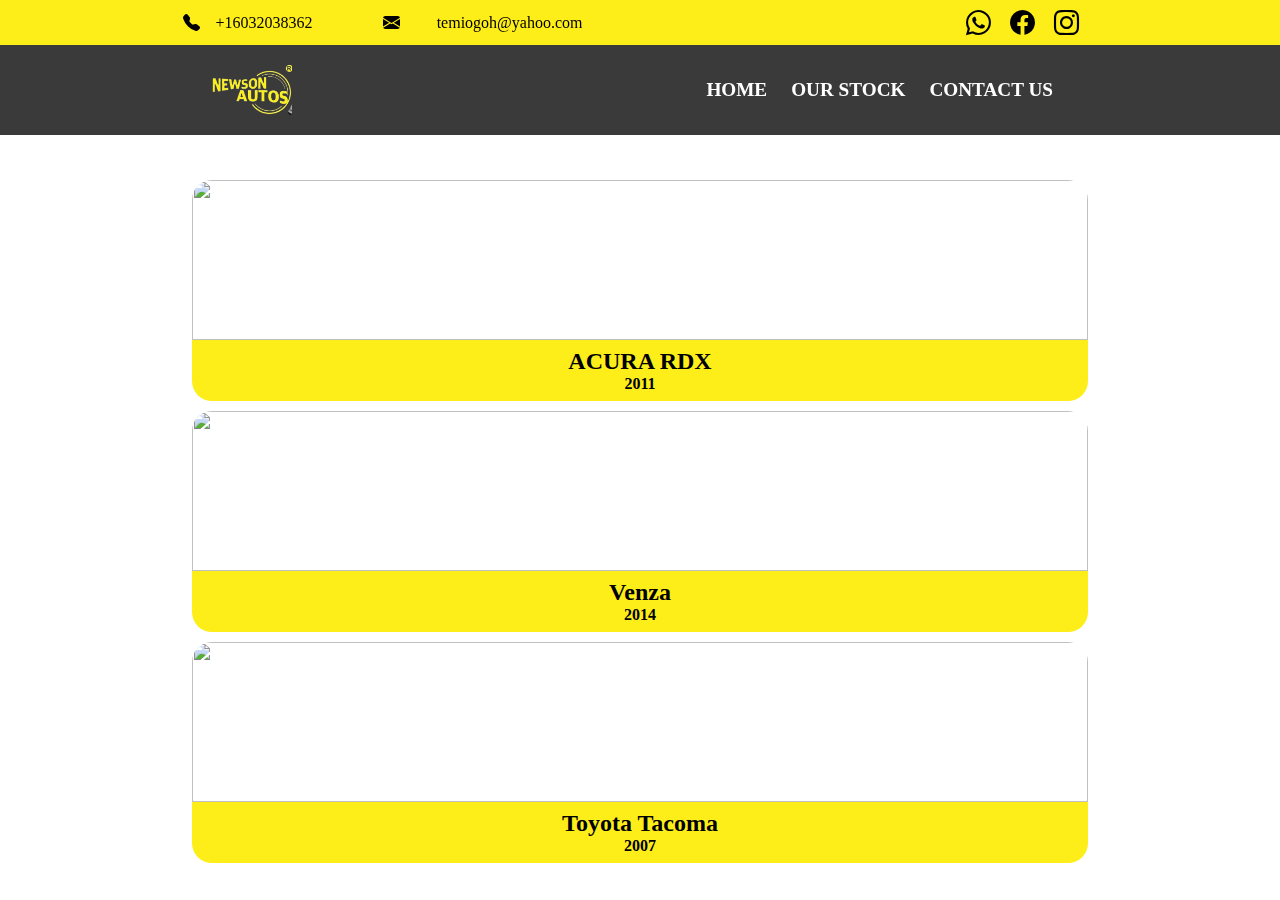
==== commit 513f9505: "add car details to stock page" ====
--- a/about.html
+++ b/about.html
@@ -4,1049 +4,152 @@
     <meta charset="UTF-8" />
     <meta http-equiv="X-UA-Compatible" content="IE=edge" />
     <meta name="viewport" content="width=device-width, initial-scale=1.0" />
-    <link rel="stylesheet" href="https://cdn.jsdelivr.net/npm/bootstrap-icons@1.10.3/font/bootstrap-icons.css" />
-    <link rel="stylesheet" href="about.css" />
-    <script src="./main.js"></script>
-    <link rel=" icon" href="./pngtree-car-logo-png-image_7689289.png" type="image/icon">
-    <link rel="preconnect" href="https://fonts.googleapis.com">
-    <link rel="preconnect" href="https://fonts.gstatic.com" crossorigin>
-    <!-- <link href="https://fonts.googleapis.com/css2?family=Poppins:wght@100;200;300;400;500;600;700&display=swap" rel="stylesheet"> -->
+ <script src="./main.js">
+
+ </script>
+    <link rel="stylesheet" href="style.css" />
+   
+  
+
+    <style>
+
+        #carsContainer{
+            /* background-color: red; */
+            padding-top: 20vh;
+            display: grid;
+            justify-content: center;
+        }
+        #carCard{
+            width: 70vw;
+            margin-bottom: 10px;
+        }
+        .carDetails{
+            background-color: #fdee1a;
+            border-radius:0 0 20px 20px;
+            padding: .5rem 2rem;
+          
+        }
+
+        #image{
+            width: 100%;
+            height: 10rem;
+            object-fit: cover;
+            border-radius: 20px 20px 0 0;
+        }
+        #carName{
+            text-align: center;
+            font-weight: bold;
+        }
+    </style>
+
     <title>NewsonAutos.com</title>
 </head>
 
 <body>
-    <div id="body">
-        <div id="van">
-            <div id="nav">
-                <div class="Info">
-                    <div class="phone">
-                        <i class="bi bi-telephone-fill" style="color: black; font-size: 17px"></i>
-                        <p>+16032038362</p>
-                    </div>
-                    <div class="Enve">
-                        <i class="bi bi-envelope-fill" style="color: black; font-size: 17px"></i>
-                        <!-- <i class="bi bi-envelope" style="color:white;"></i> -->
-                        <p>info@newson-autos.co.ng</p>
-                    </div>
+    
+<!-- NAV BAR STARTS HERE -->
+    <div id="van">
+        <div id="nav">
+            <div class="Info">
+                <div class="phone">
+                    <i class="bi bi-telephone-fill" style="color: black; font-size: 17px"></i>
+                    <p>+16032038362</p>
                 </div>
-                <div class="Social">
-                    <a href="https://wa.me/message/UUO4XOCD2QCGG1"><i class="bi bi-whatsapp" style="color: black; font-size: 25px;"></i></a>
-                    <a
-                        href="https://web.facebook.com/profile.php?id=100070119782902&paipv=0&eav=AfaxELrsRapn9BI4m2hOr0sWTSukpwjKpe1xW7SxxPx59W3Gkd6s3tdAWjLlKlZBN6c"><i
-                            class="bi bi-facebook" style="font-size: 25px; color: black"></i></a>
-                    <a href="https://www.instagram.com/newsonautos/?hl=en"><i class="bi bi-instagram"
-                            style="font-size: 25px; color: black"></i></a>
-                    <!-- <i class="bi bi-facebook" style="font-size: 25px; color: white;"></i>
-                    <i class="bi bi-instagram" style="font-size: 25px; color: white;"></i> -->
+                <div class="Enve">
+                    <i class="bi bi-envelope-fill" style="color: black; font-size: 17px"></i>
+                    <!-- <i class="bi bi-envelope" style="color:white;"></i> -->
+                    <p>temiogoh@yahoo.com</p>
                 </div>
             </div>
-            <div class="navbar">
-                <img src="images of car/Screenshot_20230321-234416-removebg-preview.png" alt="" height="50px" />
-                <div class="home">
-                    <a href="index.html">HOME</a>
-                    <a href="about.html" class="mohe">OUR STOCK</a>
-                    <a href="ourstock.html">CONTACT US</a>
-              
-                </div> 
-                <span id="menu">&#9776;</span>
-                
+            <div class="Social">
+                <a href="https://wa.me/message/UUO4XOCD2QCGG1"><i class="bi bi-whatsapp"
+                        style="color: black; font-size: 25px;"></i></a>
+                <a
+                    href="https://web.facebook.com/profile.php?id=100070119782902&paipv=0&eav=AfaxELrsRapn9BI4m2hOr0sWTSukpwjKpe1xW7SxxPx59W3Gkd6s3tdAWjLlKlZBN6c"><i
+                        class="bi bi-facebook" style="font-size: 25px; color: black"></i></a>
+                <a href="https://www.instagram.com/newsonautos/?hl=en"><i class="bi bi-instagram"
+                        style="font-size: 25px; color: black"></i></a>
+                <!-- <i class="bi bi-facebook" style="font-size: 25px; color: white;"></i>
+            <i class="bi bi-instagram" style="font-size: 25px; color: white;"></i> -->
+            </div>
+        </div>
+        <div class="navbar">
+            <img src="images of car/Screenshot_20230321-234416-removebg-preview.png" alt="" height="50px" />
+            <ul class="links">
+               <li> <a href="index.html">HOME</a></li>
+               <li> <a href="about.html">OUR STOCK</a></li>
+               <li> <a href="ourstock.html">CONTACT US</a></li>
+
+             
+            </ul>
+           
+              <span id="toggle" onclick="displayMenu()">&#9776;</span>
+
             
         </div>
-        
-            
     </div>
-    <div class="pro">
-        <div id="products">
-            <a href="https://www.instagram.com/p/CgMKLcSO7sF/?hl=en">
-                 <div class="img">
-           <img src="2014_Toyota_Venza_Test_Drive_Review_summaryImage.jpeg" alt="" style="height: 240px;">
-            </div>
-            </a>
-           
-            
-            <div class="name">
-                <h3>2014 Toyota Venza</h3> 
-                <a href="https://wa.me/message/UUO4XOCD2QCGG1"> <button>
-                    <p>Call Us</p>
-                    <!-- <a href=""></a> -->
-                    <svg xmlns="http://www.w3.org/2000/svg" width="16" height="16" fill="currentColor" class="bi bi-whatsapp" viewBox="0 0 16 16">
-                        <path d="M13.601 2.326A7.854 7.854 0 0 0 7.994 0C3.627 0 .068 3.558.064 7.926c0 1.399.366 2.76 1.057 3.965L0 16l4.204-1.102a7.933 7.933 0 0 0 3.79.965h.004c4.368 0 7.926-3.558 7.93-7.93A7.898 7.898 0 0 0 13.6 2.326zM7.994 14.521a6.573 6.573 0 0 1-3.356-.92l-.24-.144-2.494.654.666-2.433-.156-.251a6.56 6.56 0 0 1-1.007-3.505c0-3.626 2.957-6.584 6.591-6.584a6.56 6.56 0 0 1 4.66 1.931 6.557 6.557 0 0 1 1.928 4.66c-.004 3.639-2.961 6.592-6.592 6.592zm3.615-4.934c-.197-.099-1.17-.578-1.353-.646-.182-.065-.315-.099-.445.099-.133.197-.513.646-.627.775-.114.133-.232.148-.43.05-.197-.1-.836-.308-1.592-.985-.59-.525-.985-1.175-1.103-1.372-.114-.198-.011-.304.088-.403.087-.088.197-.232.296-.346.1-.114.133-.198.198-.33.065-.134.034-.248-.015-.347-.05-.099-.445-1.076-.612-1.47-.16-.389-.323-.335-.445-.34-.114-.007-.247-.007-.38-.007a.729.729 0 0 0-.529.247c-.182.198-.691.677-.691 1.654 0 .977.71 1.916.81 2.049.098.133 1.394 2.132 3.383 2.992.47.205.84.326 1.129.418.475.152.904.129 1.246.08.38-.058 1.171-.48 1.338-.943.164-.464.164-.86.114-.943-.049-.084-.182-.133-.38-.232z"></path>
-                    </svg>
-                </button></a>
-                
-            </div>
-            <hr>
-            <div>
-                <i class="bi bi-star-fill" style="color: black; font-size: 15px;"></i>
-                <i class="bi bi-star-fill" style="color: black; font-size: 15px;"></i>
-                <i class="bi bi-star-fill" style="color: black; font-size: 15px;"></i>
-                <i class="bi bi-star-fill" style="color: black; font-size: 15px;"></i>
-                <i class="bi bi-star-fill" style="color: black; font-size: 15px;"></i> 
-            </div>
-            <div class="details">
-                <div class="ped">
-                <i class="bi bi-speedometer2" style="color: black; font-size: 016px;"></i>
-                <p>45/46</p>
-            </div>
-            <div class="peed">
-                <i class="bi bi-gear-fill" style="color: black; font-size:16px ;"></i>
-                <!-- <i class="bi bi-speedometer2" style="color: white; font-size: 016px;"></i> -->
-                <p>Automatic</p>
-            </div>
-            <div class="pe">
-                <i class="bi bi-calendar-date" style="color: black; font-size:16px ;"></i>
-                <!-- <i class="bi bi-gear-fill" style="color: white; font-size:16px ;"></i> -->
-                <!-- <i class="bi bi-speedometer2" style="color: white; font-size: 016px;"></i> -->
-                <p> 06/2014</p>
-            </div>
-            </div>
-            
-         </div>
-         <div id="products">
-            <a href="https://www.instagram.com/p/CgMKLcSO7sF/?hl=en">
-                  <div class="img">
-           <img src="09-edge-hero.jpg" alt=""   style="height: 230px;">
-            </div>
-            </a>
-          
-            
-            <div class="name">
-                <h3>2009 Ford Edge</h3> 
-                <a href="https://wa.me/message/UUO4XOCD2QCGG1"> <button>
-                    <p>Call Us</p>
-                    <!-- <a href=""></a> -->
-                    <svg xmlns="http://www.w3.org/2000/svg" width="16" height="16" fill="currentColor" class="bi bi-whatsapp" viewBox="0 0 16 16">
-                        <path d="M13.601 2.326A7.854 7.854 0 0 0 7.994 0C3.627 0 .068 3.558.064 7.926c0 1.399.366 2.76 1.057 3.965L0 16l4.204-1.102a7.933 7.933 0 0 0 3.79.965h.004c4.368 0 7.926-3.558 7.93-7.93A7.898 7.898 0 0 0 13.6 2.326zM7.994 14.521a6.573 6.573 0 0 1-3.356-.92l-.24-.144-2.494.654.666-2.433-.156-.251a6.56 6.56 0 0 1-1.007-3.505c0-3.626 2.957-6.584 6.591-6.584a6.56 6.56 0 0 1 4.66 1.931 6.557 6.557 0 0 1 1.928 4.66c-.004 3.639-2.961 6.592-6.592 6.592zm3.615-4.934c-.197-.099-1.17-.578-1.353-.646-.182-.065-.315-.099-.445.099-.133.197-.513.646-.627.775-.114.133-.232.148-.43.05-.197-.1-.836-.308-1.592-.985-.59-.525-.985-1.175-1.103-1.372-.114-.198-.011-.304.088-.403.087-.088.197-.232.296-.346.1-.114.133-.198.198-.33.065-.134.034-.248-.015-.347-.05-.099-.445-1.076-.612-1.47-.16-.389-.323-.335-.445-.34-.114-.007-.247-.007-.38-.007a.729.729 0 0 0-.529.247c-.182.198-.691.677-.691 1.654 0 .977.71 1.916.81 2.049.098.133 1.394 2.132 3.383 2.992.47.205.84.326 1.129.418.475.152.904.129 1.246.08.38-.058 1.171-.48 1.338-.943.164-.464.164-.86.114-.943-.049-.084-.182-.133-.38-.232z"></path>
-                    </svg>
-                </button></a>
-            </div>
-            <hr>
-            <div>
-                <i class="bi bi-star-fill" style="color: black; font-size: 15px;"></i>
-                <i class="bi bi-star-fill" style="color: black; font-size: 15px;"></i>
-                <i class="bi bi-star-fill" style="color: black; font-size: 15px;"></i>
-                <i class="bi bi-star-fill" style="color: black; font-size: 15px;"></i>
-                <i class="bi bi-star-fill" style="color: black; font-size: 15px;"></i> 
-            </div>
-            <div class="details">
-                <div class="ped">
-                <i class="bi bi-speedometer2" style="color: black; font-size: 016px;"></i>
-                <p>45/46</p>
-            </div>
-            <div class="peed">
-                <i class="bi bi-gear-fill" style="color: black; font-size:16px ;"></i>
-                <!-- <i class="bi bi-speedometer2" style="color: white; font-size: 016px;"></i> -->
-                <p>Automatic</p>
-            </div>
-            <div class="pe">
-                <i class="bi bi-calendar-date" style="color: black; font-size:16px ;"></i>
-                <!-- <i class="bi bi-gear-fill" style="color: white; font-size:16px ;"></i> -->
-                <!-- <i class="bi bi-speedometer2" style="color: white; font-size: 016px;"></i> -->
-                <p> 06/2009</p>
-            </div>
-            </div>
-            
-         </div>
-         <div id="products">
-            <a href="https://www.instagram.com/p/Cduk-XzuUNw/?hl=en"> <div class="img">
-           <img src="silver-mb-ml350-suv-sbeephotoscom-9-1594217539449@2x.jpg" alt="" style="height: 230px;">
-            </div></a>
-           
-            <div class="name">
-                <h3>2007 Mercedes-Benz ML350</h3> 
-                <a href="https://wa.me/message/UUO4XOCD2QCGG1"> <button>
-                    <p>Call Us</p>
-                    <!-- <a href=""></a> -->
-                    <svg xmlns="http://www.w3.org/2000/svg" width="16" height="16" fill="currentColor" class="bi bi-whatsapp" viewBox="0 0 16 16">
-                        <path d="M13.601 2.326A7.854 7.854 0 0 0 7.994 0C3.627 0 .068 3.558.064 7.926c0 1.399.366 2.76 1.057 3.965L0 16l4.204-1.102a7.933 7.933 0 0 0 3.79.965h.004c4.368 0 7.926-3.558 7.93-7.93A7.898 7.898 0 0 0 13.6 2.326zM7.994 14.521a6.573 6.573 0 0 1-3.356-.92l-.24-.144-2.494.654.666-2.433-.156-.251a6.56 6.56 0 0 1-1.007-3.505c0-3.626 2.957-6.584 6.591-6.584a6.56 6.56 0 0 1 4.66 1.931 6.557 6.557 0 0 1 1.928 4.66c-.004 3.639-2.961 6.592-6.592 6.592zm3.615-4.934c-.197-.099-1.17-.578-1.353-.646-.182-.065-.315-.099-.445.099-.133.197-.513.646-.627.775-.114.133-.232.148-.43.05-.197-.1-.836-.308-1.592-.985-.59-.525-.985-1.175-1.103-1.372-.114-.198-.011-.304.088-.403.087-.088.197-.232.296-.346.1-.114.133-.198.198-.33.065-.134.034-.248-.015-.347-.05-.099-.445-1.076-.612-1.47-.16-.389-.323-.335-.445-.34-.114-.007-.247-.007-.38-.007a.729.729 0 0 0-.529.247c-.182.198-.691.677-.691 1.654 0 .977.71 1.916.81 2.049.098.133 1.394 2.132 3.383 2.992.47.205.84.326 1.129.418.475.152.904.129 1.246.08.38-.058 1.171-.48 1.338-.943.164-.464.164-.86.114-.943-.049-.084-.182-.133-.38-.232z"></path>
-                    </svg>
-                </button></a>
-               
-            </div>
-            <hr>
-            <div>
-                <i class="bi bi-star-fill" style="color: black; font-size: 15px;"></i>
-                <i class="bi bi-star-fill" style="color: black; font-size: 15px;"></i>
-                <i class="bi bi-star-fill" style="color: black; font-size: 15px;"></i>
-                <i class="bi bi-star-fill" style="color: black; font-size: 15px;"></i>
-                <i class="bi bi-star-fill" style="color: black; font-size: 15px;"></i> 
-            </div>
-            <div class="details">
-                <div class="ped">
-                <i class="bi bi-speedometer2" style="color: black; font-size: 016px;"></i>
-                <p>45/46</p>
-            </div>
-            <div class="peed">
-                <i class="bi bi-gear-fill" style="color: black; font-size:16px ;"></i>
-                <!-- <i class="bi bi-speedometer2" style="color: white; font-size: 016px;"></i> -->
-                <p>Automatic</p>
-            </div>
-            <div class="pe">
-                <i class="bi bi-calendar-date" style="color: black; font-size:16px ;"></i>
-                <!-- <i class="bi bi-gear-fill" style="color: white; font-size:16px ;"></i> -->
-                <!-- <i class="bi bi-speedometer2" style="color: white; font-size: 016px;"></i> -->
-                <p> 06/2007</p>
-            </div>
-            </div>
-            
-         </div>
-         <div id="products">
-            <a href="https://www.instagram.com/p/CUWfRGJsBnC/?hl=en">
-                <div class="img">
-           <img src="15393be1ceb4266b8bce298b375f511905220808.jpg" alt=""  style="height: 230px;">
-            </div>
-            </a>
-            
-            <div class="name">
-                <h3>2011 Mercedes-Benz C300 </h3> 
-                <a href="https://wa.me/message/UUO4XOCD2QCGG1"> <button>
-                    <p>Call Us</p>
-                    <!-- <a href=""></a> -->
-                    <svg xmlns="http://www.w3.org/2000/svg" width="16" height="16" fill="currentColor" class="bi bi-whatsapp" viewBox="0 0 16 16">
-                        <path d="M13.601 2.326A7.854 7.854 0 0 0 7.994 0C3.627 0 .068 3.558.064 7.926c0 1.399.366 2.76 1.057 3.965L0 16l4.204-1.102a7.933 7.933 0 0 0 3.79.965h.004c4.368 0 7.926-3.558 7.93-7.93A7.898 7.898 0 0 0 13.6 2.326zM7.994 14.521a6.573 6.573 0 0 1-3.356-.92l-.24-.144-2.494.654.666-2.433-.156-.251a6.56 6.56 0 0 1-1.007-3.505c0-3.626 2.957-6.584 6.591-6.584a6.56 6.56 0 0 1 4.66 1.931 6.557 6.557 0 0 1 1.928 4.66c-.004 3.639-2.961 6.592-6.592 6.592zm3.615-4.934c-.197-.099-1.17-.578-1.353-.646-.182-.065-.315-.099-.445.099-.133.197-.513.646-.627.775-.114.133-.232.148-.43.05-.197-.1-.836-.308-1.592-.985-.59-.525-.985-1.175-1.103-1.372-.114-.198-.011-.304.088-.403.087-.088.197-.232.296-.346.1-.114.133-.198.198-.33.065-.134.034-.248-.015-.347-.05-.099-.445-1.076-.612-1.47-.16-.389-.323-.335-.445-.34-.114-.007-.247-.007-.38-.007a.729.729 0 0 0-.529.247c-.182.198-.691.677-.691 1.654 0 .977.71 1.916.81 2.049.098.133 1.394 2.132 3.383 2.992.47.205.84.326 1.129.418.475.152.904.129 1.246.08.38-.058 1.171-.48 1.338-.943.164-.464.164-.86.114-.943-.049-.084-.182-.133-.38-.232z"></path>
-                    </svg>
-                </button></a>
-            </div>
-            <hr>
-            <div>
-                <i class="bi bi-star-fill" style="color: black; font-size: 15px;"></i>
-                <i class="bi bi-star-fill" style="color: black; font-size: 15px;"></i>
-                <i class="bi bi-star-fill" style="color: black; font-size: 15px;"></i>
-                <i class="bi bi-star-fill" style="color: black; font-size: 15px;"></i>
-                <i class="bi bi-star-fill" style="color: black; font-size: 15px;"></i> 
-            </div>
-            <div class="details">
-                <div class="ped">
-                <i class="bi bi-speedometer2" style="color: black; font-size: 016px;"></i>
-                <p>45/46</p>
-            </div>
-            <div class="peed">
-                <i class="bi bi-gear-fill" style="color: black; font-size:16px ;"></i>
-                <!-- <i class="bi bi-speedometer2" style="color: white; font-size: 016px;"></i> -->
-                <p>Automatic</p>
-            </div>
-            <div class="pe">
-                <i class="bi bi-calendar-date" style="color: black; font-size:16px ;"></i>
-                <!-- <i class="bi bi-gear-fill" style="color: white; font-size:16px ;"></i> -->
-                <!-- <i class="bi bi-speedometer2" style="color: white; font-size: 016px;"></i> -->
-                <p> 06/2011</p>
-            </div>
-            </div>
-            
-         </div>
-         <div id="products">
-            <a href="https://www.instagram.com/p/CE6SFCBFnl8/?hl=en"><div class="img">
-           <img src="fccv_lo_010.webp" alt=""  style="height: 230px;">
-            </div></a>
-            
-            <div class="name">
-                <h3>2007 Toyota Camry</h3> 
-                <a href="https://wa.me/message/UUO4XOCD2QCGG1"> <button>
-                    <p>Call Us</p>
-                    <!-- <a href=""></a> -->
-                    <svg xmlns="http://www.w3.org/2000/svg" width="16" height="16" fill="currentColor" class="bi bi-whatsapp" viewBox="0 0 16 16">
-                        <path d="M13.601 2.326A7.854 7.854 0 0 0 7.994 0C3.627 0 .068 3.558.064 7.926c0 1.399.366 2.76 1.057 3.965L0 16l4.204-1.102a7.933 7.933 0 0 0 3.79.965h.004c4.368 0 7.926-3.558 7.93-7.93A7.898 7.898 0 0 0 13.6 2.326zM7.994 14.521a6.573 6.573 0 0 1-3.356-.92l-.24-.144-2.494.654.666-2.433-.156-.251a6.56 6.56 0 0 1-1.007-3.505c0-3.626 2.957-6.584 6.591-6.584a6.56 6.56 0 0 1 4.66 1.931 6.557 6.557 0 0 1 1.928 4.66c-.004 3.639-2.961 6.592-6.592 6.592zm3.615-4.934c-.197-.099-1.17-.578-1.353-.646-.182-.065-.315-.099-.445.099-.133.197-.513.646-.627.775-.114.133-.232.148-.43.05-.197-.1-.836-.308-1.592-.985-.59-.525-.985-1.175-1.103-1.372-.114-.198-.011-.304.088-.403.087-.088.197-.232.296-.346.1-.114.133-.198.198-.33.065-.134.034-.248-.015-.347-.05-.099-.445-1.076-.612-1.47-.16-.389-.323-.335-.445-.34-.114-.007-.247-.007-.38-.007a.729.729 0 0 0-.529.247c-.182.198-.691.677-.691 1.654 0 .977.71 1.916.81 2.049.098.133 1.394 2.132 3.383 2.992.47.205.84.326 1.129.418.475.152.904.129 1.246.08.38-.058 1.171-.48 1.338-.943.164-.464.164-.86.114-.943-.049-.084-.182-.133-.38-.232z"></path>
-                    </svg>
-                </button></a>
-            </div>
-            
-            <hr>
-            <div>
-                <i class="bi bi-star-fill" style="color: black; font-size: 15px;"></i>
-                <i class="bi bi-star-fill" style="color: black; font-size: 15px;"></i>
-                <i class="bi bi-star-fill" style="color: black; font-size: 15px;"></i>
-                <i class="bi bi-star-fill" style="color: black; font-size: 15px;"></i>
-                <i class="bi bi-star-fill" style="color: black; font-size: 15px;"></i> 
-            </div>
-            <div class="details">
-                <div class="ped">
-                <i class="bi bi-speedometer2" style="color: black; font-size: 016px;"></i>
-                <p>45/46</p>
-            </div>
-            <div class="peed">
-                <i class="bi bi-gear-fill" style="color: black; font-size:16px ;"></i>
-                <!-- <i class="bi bi-speedometer2" style="color: white; font-size: 016px;"></i> -->
-                <p>Automatic</p>
-            </div>
-            <div class="pe">
-                <i class="bi bi-calendar-date" style="color: black; font-size:16px ;"></i>
-                <!-- <i class="bi bi-gear-fill" style="color: white; font-size:16px ;"></i> -->
-                <!-- <i class="bi bi-speedometer2" style="color: white; font-size: 016px;"></i> -->
-                <p> 06/2007</p>
-            </div>
-            </div>
-            
-         </div>
-         <div id="products">
-            <div class="img">
-           <img src="2007_mercedes-benz_m-class_4dr-suv_ml350_fq_oem_1_500.avif" alt=""  style="height: 230px;">
-            </div>
-            <div class="name">
-                <h3>2007 Mrcedes benz ML350</h3> 
-                <a href="https://wa.me/message/UUO4XOCD2QCGG1"> <button>
-                    <p>Call Us</p>
-                    <!-- <a href=""></a> -->
-                    <svg xmlns="http://www.w3.org/2000/svg" width="16" height="16" fill="currentColor" class="bi bi-whatsapp" viewBox="0 0 16 16">
-                        <path d="M13.601 2.326A7.854 7.854 0 0 0 7.994 0C3.627 0 .068 3.558.064 7.926c0 1.399.366 2.76 1.057 3.965L0 16l4.204-1.102a7.933 7.933 0 0 0 3.79.965h.004c4.368 0 7.926-3.558 7.93-7.93A7.898 7.898 0 0 0 13.6 2.326zM7.994 14.521a6.573 6.573 0 0 1-3.356-.92l-.24-.144-2.494.654.666-2.433-.156-.251a6.56 6.56 0 0 1-1.007-3.505c0-3.626 2.957-6.584 6.591-6.584a6.56 6.56 0 0 1 4.66 1.931 6.557 6.557 0 0 1 1.928 4.66c-.004 3.639-2.961 6.592-6.592 6.592zm3.615-4.934c-.197-.099-1.17-.578-1.353-.646-.182-.065-.315-.099-.445.099-.133.197-.513.646-.627.775-.114.133-.232.148-.43.05-.197-.1-.836-.308-1.592-.985-.59-.525-.985-1.175-1.103-1.372-.114-.198-.011-.304.088-.403.087-.088.197-.232.296-.346.1-.114.133-.198.198-.33.065-.134.034-.248-.015-.347-.05-.099-.445-1.076-.612-1.47-.16-.389-.323-.335-.445-.34-.114-.007-.247-.007-.38-.007a.729.729 0 0 0-.529.247c-.182.198-.691.677-.691 1.654 0 .977.71 1.916.81 2.049.098.133 1.394 2.132 3.383 2.992.47.205.84.326 1.129.418.475.152.904.129 1.246.08.38-.058 1.171-.48 1.338-.943.164-.464.164-.86.114-.943-.049-.084-.182-.133-.38-.232z"></path>
-                    </svg>
-                </button></a>
-            </div>
-            <hr>
-            <div>
-                <i class="bi bi-star-fill" style="color: black; font-size: 15px;"></i>
-                <i class="bi bi-star-fill" style="color: black; font-size: 15px;"></i>
-                <i class="bi bi-star-fill" style="color: black; font-size: 15px;"></i>
-                <i class="bi bi-star-fill" style="color: black; font-size: 15px;"></i>
-                <i class="bi bi-star-fill" style="color: black; font-size: 15px;"></i> 
-            </div>
-            <div class="details">
-                <div class="ped">
-                <i class="bi bi-speedometer2" style="color: black; font-size: 016px;"></i>
-                <p>45/46</p>
-            </div>
-            <div class="peed">
-                <i class="bi bi-gear-fill" style="color: black; font-size:16px ;"></i>
-                <!-- <i class="bi bi-speedometer2" style="color: white; font-size: 016px;"></i> -->
-                <p>Automatic</p>
-            </div>
-            <div class="pe">
-                <i class="bi bi-calendar-date" style="color: black; font-size:16px ;"></i>
-                <!-- <i class="bi bi-gear-fill" style="color: white; font-size:16px ;"></i> -->
-                <!-- <i class="bi bi-speedometer2" style="color: white; font-size: 016px;"></i> -->
-                <p> 06/2007</p>
-            </div>
-            </div>
-            
-         </div>
-        
-         <div id="products">
-            <div class="img">
-           <img src="2010_mercedes-benz_m-class_4dr-suv_ml350-4matic_fq_oem_3_1600.webp" alt=""  style="height: 230px;">
-            </div>
-            <div class="name">
-                <h3>2010 Mrcedes benz ML350</h3> 
-                <a href="https://wa.me/message/UUO4XOCD2QCGG1"> <button>
-                    <p>Call Us</p>
-                    <!-- <a href=""></a> -->
-                    <svg xmlns="http://www.w3.org/2000/svg" width="16" height="16" fill="currentColor" class="bi bi-whatsapp" viewBox="0 0 16 16">
-                        <path d="M13.601 2.326A7.854 7.854 0 0 0 7.994 0C3.627 0 .068 3.558.064 7.926c0 1.399.366 2.76 1.057 3.965L0 16l4.204-1.102a7.933 7.933 0 0 0 3.79.965h.004c4.368 0 7.926-3.558 7.93-7.93A7.898 7.898 0 0 0 13.6 2.326zM7.994 14.521a6.573 6.573 0 0 1-3.356-.92l-.24-.144-2.494.654.666-2.433-.156-.251a6.56 6.56 0 0 1-1.007-3.505c0-3.626 2.957-6.584 6.591-6.584a6.56 6.56 0 0 1 4.66 1.931 6.557 6.557 0 0 1 1.928 4.66c-.004 3.639-2.961 6.592-6.592 6.592zm3.615-4.934c-.197-.099-1.17-.578-1.353-.646-.182-.065-.315-.099-.445.099-.133.197-.513.646-.627.775-.114.133-.232.148-.43.05-.197-.1-.836-.308-1.592-.985-.59-.525-.985-1.175-1.103-1.372-.114-.198-.011-.304.088-.403.087-.088.197-.232.296-.346.1-.114.133-.198.198-.33.065-.134.034-.248-.015-.347-.05-.099-.445-1.076-.612-1.47-.16-.389-.323-.335-.445-.34-.114-.007-.247-.007-.38-.007a.729.729 0 0 0-.529.247c-.182.198-.691.677-.691 1.654 0 .977.71 1.916.81 2.049.098.133 1.394 2.132 3.383 2.992.47.205.84.326 1.129.418.475.152.904.129 1.246.08.38-.058 1.171-.48 1.338-.943.164-.464.164-.86.114-.943-.049-.084-.182-.133-.38-.232z"></path>
-                    </svg>
-                </button></a>
-            </div>
-            <hr>
-            <div>
-                <i class="bi bi-star-fill" style="color: black; font-size: 15px;"></i>
-                <i class="bi bi-star-fill" style="color: black; font-size: 15px;"></i>
-                <i class="bi bi-star-fill" style="color: black; font-size: 15px;"></i>
-                <i class="bi bi-star-fill" style="color: black; font-size: 15px;"></i>
-                <i class="bi bi-star-fill" style="color: black; font-size: 15px;"></i> 
-            </div>
-            <div class="details">
-                <div class="ped">
-                <i class="bi bi-speedometer2" style="color: black; font-size: 016px;"></i>
-                <p>45/46</p>
-            </div>
-            <div class="peed">
-                <i class="bi bi-gear-fill" style="color: black; font-size:16px ;"></i>
-                <!-- <i class="bi bi-speedometer2" style="color: white; font-size: 016px;"></i> -->
-                <p>Automatic</p>
-            </div>
-            <div class="pe">
-                <i class="bi bi-calendar-date" style="color: black; font-size:16px ;"></i>
-                <!-- <i class="bi bi-gear-fill" style="color: white; font-size:16px ;"></i> -->
-                <!-- <i class="bi bi-speedometer2" style="color: white; font-size: 016px;"></i> -->
-                <p> 06/2010</p>
-            </div>
-            </div>
-            
-         </div>
+<!-- NAVBAR ENDS HERE -->
 
-         
-        
-         <div id="products">
-            <a href="https://www.instagram.com/p/CpPIUIduZSL/?hl=en"><div class="img">
-           <img src="2011-toyota-rav4-limited-v-6-front-three-quarters1.jpg" alt=""  style="height: 230px;">
-            </div></a>
-            
-            <div class="name">
-                <h3>2011 Toyota Rav4</h3> 
-                <a href="https://wa.me/message/UUO4XOCD2QCGG1"> <button>
-                    <p>Call Us</p>
-                    <!-- <a href=""></a> -->
-                    <svg xmlns="http://www.w3.org/2000/svg" width="16" height="16" fill="currentColor" class="bi bi-whatsapp" viewBox="0 0 16 16">
-                        <path d="M13.601 2.326A7.854 7.854 0 0 0 7.994 0C3.627 0 .068 3.558.064 7.926c0 1.399.366 2.76 1.057 3.965L0 16l4.204-1.102a7.933 7.933 0 0 0 3.79.965h.004c4.368 0 7.926-3.558 7.93-7.93A7.898 7.898 0 0 0 13.6 2.326zM7.994 14.521a6.573 6.573 0 0 1-3.356-.92l-.24-.144-2.494.654.666-2.433-.156-.251a6.56 6.56 0 0 1-1.007-3.505c0-3.626 2.957-6.584 6.591-6.584a6.56 6.56 0 0 1 4.66 1.931 6.557 6.557 0 0 1 1.928 4.66c-.004 3.639-2.961 6.592-6.592 6.592zm3.615-4.934c-.197-.099-1.17-.578-1.353-.646-.182-.065-.315-.099-.445.099-.133.197-.513.646-.627.775-.114.133-.232.148-.43.05-.197-.1-.836-.308-1.592-.985-.59-.525-.985-1.175-1.103-1.372-.114-.198-.011-.304.088-.403.087-.088.197-.232.296-.346.1-.114.133-.198.198-.33.065-.134.034-.248-.015-.347-.05-.099-.445-1.076-.612-1.47-.16-.389-.323-.335-.445-.34-.114-.007-.247-.007-.38-.007a.729.729 0 0 0-.529.247c-.182.198-.691.677-.691 1.654 0 .977.71 1.916.81 2.049.098.133 1.394 2.132 3.383 2.992.47.205.84.326 1.129.418.475.152.904.129 1.246.08.38-.058 1.171-.48 1.338-.943.164-.464.164-.86.114-.943-.049-.084-.182-.133-.38-.232z"></path>
-                    </svg>
-                </button></a>
-            </div>
-            <hr>
-            <div>
-                <i class="bi bi-star-fill" style="color: black; font-size: 15px;"></i>
-                <i class="bi bi-star-fill" style="color: black; font-size: 15px;"></i>
-                <i class="bi bi-star-fill" style="color: black; font-size: 15px;"></i>
-                <i class="bi bi-star-fill" style="color: black; font-size: 15px;"></i>
-                <i class="bi bi-star-fill" style="color: black; font-size: 15px;"></i> 
-            </div>
-            <div class="details">
-                <div class="ped">
-                <i class="bi bi-speedometer2" style="color: black; font-size: 016px;"></i>
-                <p>45/46</p>
-            </div>
-            <div class="peed">
-                <i class="bi bi-gear-fill" style="color: black; font-size:16px ;"></i>
-                <!-- <i class="bi bi-speedometer2" style="color: white; font-size: 016px;"></i> -->
-                <p>Automatic</p>
-            </div>
-            <div class="pe">
-                <i class="bi bi-calendar-date" style="color: black; font-size:16px ;"></i>
-                <!-- <i class="bi bi-gear-fill" style="color: white; font-size:16px ;"></i> -->
-                <!-- <i class="bi bi-speedometer2" style="color: white; font-size: 016px;"></i> -->
-                <p> 06/2011</p>
-            </div>
-            </div>
-            
-         </div>
-         <div id="products">
-            <a href="https://www.instagram.com/p/Cjc1Sg3OkH9/?hl=en">
-                <div class="img">
-           <img src="11077.jpg" alt=""  style="height: 230px;">
-            </div>
-            </a>
-            
-            <div class="name">
-                <h3>2009 Toyota Tundra</h3> 
-                <a href="https://wa.me/message/UUO4XOCD2QCGG1"> <button>
-                    <p>Call Us</p>
-                    <!-- <a href=""></a> -->
-                    <svg xmlns="http://www.w3.org/2000/svg" width="16" height="16" fill="currentColor" class="bi bi-whatsapp" viewBox="0 0 16 16">
-                        <path d="M13.601 2.326A7.854 7.854 0 0 0 7.994 0C3.627 0 .068 3.558.064 7.926c0 1.399.366 2.76 1.057 3.965L0 16l4.204-1.102a7.933 7.933 0 0 0 3.79.965h.004c4.368 0 7.926-3.558 7.93-7.93A7.898 7.898 0 0 0 13.6 2.326zM7.994 14.521a6.573 6.573 0 0 1-3.356-.92l-.24-.144-2.494.654.666-2.433-.156-.251a6.56 6.56 0 0 1-1.007-3.505c0-3.626 2.957-6.584 6.591-6.584a6.56 6.56 0 0 1 4.66 1.931 6.557 6.557 0 0 1 1.928 4.66c-.004 3.639-2.961 6.592-6.592 6.592zm3.615-4.934c-.197-.099-1.17-.578-1.353-.646-.182-.065-.315-.099-.445.099-.133.197-.513.646-.627.775-.114.133-.232.148-.43.05-.197-.1-.836-.308-1.592-.985-.59-.525-.985-1.175-1.103-1.372-.114-.198-.011-.304.088-.403.087-.088.197-.232.296-.346.1-.114.133-.198.198-.33.065-.134.034-.248-.015-.347-.05-.099-.445-1.076-.612-1.47-.16-.389-.323-.335-.445-.34-.114-.007-.247-.007-.38-.007a.729.729 0 0 0-.529.247c-.182.198-.691.677-.691 1.654 0 .977.71 1.916.81 2.049.098.133 1.394 2.132 3.383 2.992.47.205.84.326 1.129.418.475.152.904.129 1.246.08.38-.058 1.171-.48 1.338-.943.164-.464.164-.86.114-.943-.049-.084-.182-.133-.38-.232z"></path>
-                    </svg>
-                </button></a>
-            </div>
-            <hr>
-            <div>
-                <i class="bi bi-star-fill" style="color: black; font-size: 15px;"></i>
-                <i class="bi bi-star-fill" style="color: black; font-size: 15px;"></i>
-                <i class="bi bi-star-fill" style="color: black; font-size: 15px;"></i>
-                <i class="bi bi-star-fill" style="color: black; font-size: 15px;"></i>
-                <i class="bi bi-star-fill" style="color: black; font-size: 15px;"></i> 
-            </div>
-            <div class="details">
-                <div class="ped">
-                <i class="bi bi-speedometer2" style="color: black; font-size: 016px;"></i>
-                <p>45/46</p>
-            </div>
-            <div class="peed">
-                <i class="bi bi-gear-fill" style="color: black; font-size:16px ;"></i>
-                <!-- <i class="bi bi-speedometer2" style="color: white; font-size: 016px;"></i> -->
-                <p>Automatic</p>
-            </div>
-            <div class="pe">
-                <i class="bi bi-calendar-date" style="color: black; font-size:16px ;"></i>
-                
-                <p> 06/2009</p>
-            </div>
-            </div>
-            
-         </div>
-        
-         <div id="products">
-            <a href="https://www.instagram.com/p/Chsj5GgOQhc/?hl=en">
-                <div class="img">
-           <img src="Hyundai_ix55_front_20100706.jpg" alt=""  style="height: 230px;">
-            </div>
-            </a>
-            
-            <div class="name">
-                <h3>2009 hyundai veracruz</h3> 
-                <a href="https://wa.me/message/UUO4XOCD2QCGG1"> <button>
-                    <p>Call Us</p>
-                    <!-- <a href=""></a> -->
-                    <svg xmlns="http://www.w3.org/2000/svg" width="16" height="16" fill="currentColor" class="bi bi-whatsapp" viewBox="0 0 16 16">
-                        <path d="M13.601 2.326A7.854 7.854 0 0 0 7.994 0C3.627 0 .068 3.558.064 7.926c0 1.399.366 2.76 1.057 3.965L0 16l4.204-1.102a7.933 7.933 0 0 0 3.79.965h.004c4.368 0 7.926-3.558 7.93-7.93A7.898 7.898 0 0 0 13.6 2.326zM7.994 14.521a6.573 6.573 0 0 1-3.356-.92l-.24-.144-2.494.654.666-2.433-.156-.251a6.56 6.56 0 0 1-1.007-3.505c0-3.626 2.957-6.584 6.591-6.584a6.56 6.56 0 0 1 4.66 1.931 6.557 6.557 0 0 1 1.928 4.66c-.004 3.639-2.961 6.592-6.592 6.592zm3.615-4.934c-.197-.099-1.17-.578-1.353-.646-.182-.065-.315-.099-.445.099-.133.197-.513.646-.627.775-.114.133-.232.148-.43.05-.197-.1-.836-.308-1.592-.985-.59-.525-.985-1.175-1.103-1.372-.114-.198-.011-.304.088-.403.087-.088.197-.232.296-.346.1-.114.133-.198.198-.33.065-.134.034-.248-.015-.347-.05-.099-.445-1.076-.612-1.47-.16-.389-.323-.335-.445-.34-.114-.007-.247-.007-.38-.007a.729.729 0 0 0-.529.247c-.182.198-.691.677-.691 1.654 0 .977.71 1.916.81 2.049.098.133 1.394 2.132 3.383 2.992.47.205.84.326 1.129.418.475.152.904.129 1.246.08.38-.058 1.171-.48 1.338-.943.164-.464.164-.86.114-.943-.049-.084-.182-.133-.38-.232z"></path>
-                    </svg>
-                </button></a>
-            </div>
-            <hr>
-            <div>
-                <i class="bi bi-star-fill" style="color: black; font-size: 15px;"></i>
-                <i class="bi bi-star-fill" style="color: black; font-size: 15px;"></i>
-                <i class="bi bi-star-fill" style="color: black; font-size: 15px;"></i>
-                <i class="bi bi-star-fill" style="color: black; font-size: 15px;"></i>
-                <i class="bi bi-star-fill" style="color: black; font-size: 15px;"></i> 
-            </div>
-            <div class="details">
-                <div class="ped">
-                <i class="bi bi-speedometer2" style="color: black; font-size: 016px;"></i>
-                <p>45/46</p>
-            </div>
-            <div class="peed">
-                <i class="bi bi-gear-fill" style="color: black; font-size:16px ;"></i>
-                <!-- <i class="bi bi-speedometer2" style="color: white; font-size: 016px;"></i> -->
-                <p>Automatic</p>
-            </div>
-            <div class="pe">
-                <i class="bi bi-calendar-date" style="color: black; font-size:16px ;"></i>
-                <!-- <i class="bi bi-gear-fill" style="color: white; font-size:16px ;"></i> -->
-                <!-- <i class="bi bi-speedometer2" style="color: white; font-size: 016px;"></i> -->
-                <p> 06/2009</p>
-            </div>
-            </div>
-            
-         </div>
-        
-         <div id="products">
-            <a href="https://www.instagram.com/p/CcehEPYOGg6/?hl=en"><div class="img">
-           <img src="2006_honda_ridgeline_crew-cab-pickup_base_fq_oem_1_500.avif" alt=""  style="height: 230px;">
-            </div></a>
-            
-            <div class="name">
-                <h3>2006 Honda Ridgeline</h3> 
-                <a href="https://wa.me/message/UUO4XOCD2QCGG1"> <button>
-                    <p>Call Us</p>
-                    <!-- <a href=""></a> -->
-                    <svg xmlns="http://www.w3.org/2000/svg" width="16" height="16" fill="currentColor" class="bi bi-whatsapp" viewBox="0 0 16 16">
-                        <path d="M13.601 2.326A7.854 7.854 0 0 0 7.994 0C3.627 0 .068 3.558.064 7.926c0 1.399.366 2.76 1.057 3.965L0 16l4.204-1.102a7.933 7.933 0 0 0 3.79.965h.004c4.368 0 7.926-3.558 7.93-7.93A7.898 7.898 0 0 0 13.6 2.326zM7.994 14.521a6.573 6.573 0 0 1-3.356-.92l-.24-.144-2.494.654.666-2.433-.156-.251a6.56 6.56 0 0 1-1.007-3.505c0-3.626 2.957-6.584 6.591-6.584a6.56 6.56 0 0 1 4.66 1.931 6.557 6.557 0 0 1 1.928 4.66c-.004 3.639-2.961 6.592-6.592 6.592zm3.615-4.934c-.197-.099-1.17-.578-1.353-.646-.182-.065-.315-.099-.445.099-.133.197-.513.646-.627.775-.114.133-.232.148-.43.05-.197-.1-.836-.308-1.592-.985-.59-.525-.985-1.175-1.103-1.372-.114-.198-.011-.304.088-.403.087-.088.197-.232.296-.346.1-.114.133-.198.198-.33.065-.134.034-.248-.015-.347-.05-.099-.445-1.076-.612-1.47-.16-.389-.323-.335-.445-.34-.114-.007-.247-.007-.38-.007a.729.729 0 0 0-.529.247c-.182.198-.691.677-.691 1.654 0 .977.71 1.916.81 2.049.098.133 1.394 2.132 3.383 2.992.47.205.84.326 1.129.418.475.152.904.129 1.246.08.38-.058 1.171-.48 1.338-.943.164-.464.164-.86.114-.943-.049-.084-.182-.133-.38-.232z"></path>
-                    </svg>
-                </button></a>
-            </div>
-            <hr>
-            <div>
-                <i class="bi bi-star-fill" style="color: black; font-size: 15px;"></i>
-                <i class="bi bi-star-fill" style="color: black; font-size: 15px;"></i>
-                <i class="bi bi-star-fill" style="color: black; font-size: 15px;"></i>
-                <i class="bi bi-star-fill" style="color: black; font-size: 15px;"></i>
-                <i class="bi bi-star-fill" style="color: black; font-size: 15px;"></i> 
-            </div>
-            <div class="details">
-                <div class="ped">
-                <i class="bi bi-speedometer2" style="color: black; font-size: 016px;"></i>
-                <p>45/46</p>
-            </div>
-            <div class="peed">
-                <i class="bi bi-gear-fill" style="color: black; font-size:16px ;"></i>
-                <!-- <i class="bi bi-speedometer2" style="color: white; font-size: 016px;"></i> -->
-                <p>Automatic</p>
-            </div>
-            <div class="pe">
-                <i class="bi bi-calendar-date" style="color: black; font-size:16px ;"></i>
-                <!-- <i class="bi bi-gear-fill" style="color: white; font-size:16px ;"></i> -->
-                <!-- <i class="bi bi-speedometer2" style="color: white; font-size: 016px;"></i> -->
-                <p> 06/2006</p>
-            </div>
-            </div>
-            
-         </div>
-        
-         <div id="products">
-            <a href="https://www.instagram.com/p/CZXm7oLOwCa/?hl=en"> <div class="img">
-           <img src="maxresdefault.jpg" alt=""  style="height: 230px;">
-            </div></a>
-           
-            <div class="name">
-                <h3>2004 Toyota Sienna</h3> 
-                <a href="https://wa.me/message/UUO4XOCD2QCGG1"> <button>
-                    <p>Call Us</p>
-                    <!-- <a href=""></a> -->
-                    <svg xmlns="http://www.w3.org/2000/svg" width="16" height="16" fill="currentColor" class="bi bi-whatsapp" viewBox="0 0 16 16">
-                        <path d="M13.601 2.326A7.854 7.854 0 0 0 7.994 0C3.627 0 .068 3.558.064 7.926c0 1.399.366 2.76 1.057 3.965L0 16l4.204-1.102a7.933 7.933 0 0 0 3.79.965h.004c4.368 0 7.926-3.558 7.93-7.93A7.898 7.898 0 0 0 13.6 2.326zM7.994 14.521a6.573 6.573 0 0 1-3.356-.92l-.24-.144-2.494.654.666-2.433-.156-.251a6.56 6.56 0 0 1-1.007-3.505c0-3.626 2.957-6.584 6.591-6.584a6.56 6.56 0 0 1 4.66 1.931 6.557 6.557 0 0 1 1.928 4.66c-.004 3.639-2.961 6.592-6.592 6.592zm3.615-4.934c-.197-.099-1.17-.578-1.353-.646-.182-.065-.315-.099-.445.099-.133.197-.513.646-.627.775-.114.133-.232.148-.43.05-.197-.1-.836-.308-1.592-.985-.59-.525-.985-1.175-1.103-1.372-.114-.198-.011-.304.088-.403.087-.088.197-.232.296-.346.1-.114.133-.198.198-.33.065-.134.034-.248-.015-.347-.05-.099-.445-1.076-.612-1.47-.16-.389-.323-.335-.445-.34-.114-.007-.247-.007-.38-.007a.729.729 0 0 0-.529.247c-.182.198-.691.677-.691 1.654 0 .977.71 1.916.81 2.049.098.133 1.394 2.132 3.383 2.992.47.205.84.326 1.129.418.475.152.904.129 1.246.08.38-.058 1.171-.48 1.338-.943.164-.464.164-.86.114-.943-.049-.084-.182-.133-.38-.232z"></path>
-                    </svg>
-                </button></a>
-            </div>
-            <hr>
-            <div>
-                <i class="bi bi-star-fill" style="color: black; font-size: 15px;"></i>
-                <i class="bi bi-star-fill" style="color: black; font-size: 15px;"></i>
-                <i class="bi bi-star-fill" style="color: black; font-size: 15px;"></i>
-                <i class="bi bi-star-fill" style="color: black; font-size: 15px;"></i>
-                <i class="bi bi-star-fill" style="color: black; font-size: 15px;"></i> 
-            </div>
-            <div class="details">
-                <div class="ped">
-                <i class="bi bi-speedometer2" style="color: black; font-size: 016px;"></i>
-                <p>45/46</p>
-            </div>
-            <div class="peed">
-                <i class="bi bi-gear-fill" style="color: black; font-size:16px ;"></i>
-                <!-- <i class="bi bi-speedometer2" style="color: white; font-size: 016px;"></i> -->
-                <p>Automatic</p>
-            </div>
-            <div class="pe">
-                <i class="bi bi-calendar-date" style="color: black; font-size:16px ;"></i>
-                <!-- <i class="bi bi-gear-fill" style="color: white; font-size:16px ;"></i> -->
-                <!-- <i class="bi bi-speedometer2" style="color: white; font-size: 016px;"></i> -->
-                <p> 06/2004</p>
-            </div>
-            </div>
-            
-         </div>
-        
-         <div id="products">
-            <a href="https://www.instagram.com/p/CY1BGKeOQST/?hl=en">
-                 <div class="img">
-           <img src="2011-toyota-sienna-photo-317763-s-original.jpg" alt=""  style="height: 230px;">
-            </div>
-            </a>
-           
-            <div class="name">
-                <h3>2011 Toyota Sienna</h3> 
-                <a href="https://wa.me/message/UUO4XOCD2QCGG1"> <button>
-                    <p>Call Us</p>
-                    <!-- <a href=""></a> -->
-                    <svg xmlns="http://www.w3.org/2000/svg" width="16" height="16" fill="currentColor" class="bi bi-whatsapp" viewBox="0 0 16 16">
-                        <path d="M13.601 2.326A7.854 7.854 0 0 0 7.994 0C3.627 0 .068 3.558.064 7.926c0 1.399.366 2.76 1.057 3.965L0 16l4.204-1.102a7.933 7.933 0 0 0 3.79.965h.004c4.368 0 7.926-3.558 7.93-7.93A7.898 7.898 0 0 0 13.6 2.326zM7.994 14.521a6.573 6.573 0 0 1-3.356-.92l-.24-.144-2.494.654.666-2.433-.156-.251a6.56 6.56 0 0 1-1.007-3.505c0-3.626 2.957-6.584 6.591-6.584a6.56 6.56 0 0 1 4.66 1.931 6.557 6.557 0 0 1 1.928 4.66c-.004 3.639-2.961 6.592-6.592 6.592zm3.615-4.934c-.197-.099-1.17-.578-1.353-.646-.182-.065-.315-.099-.445.099-.133.197-.513.646-.627.775-.114.133-.232.148-.43.05-.197-.1-.836-.308-1.592-.985-.59-.525-.985-1.175-1.103-1.372-.114-.198-.011-.304.088-.403.087-.088.197-.232.296-.346.1-.114.133-.198.198-.33.065-.134.034-.248-.015-.347-.05-.099-.445-1.076-.612-1.47-.16-.389-.323-.335-.445-.34-.114-.007-.247-.007-.38-.007a.729.729 0 0 0-.529.247c-.182.198-.691.677-.691 1.654 0 .977.71 1.916.81 2.049.098.133 1.394 2.132 3.383 2.992.47.205.84.326 1.129.418.475.152.904.129 1.246.08.38-.058 1.171-.48 1.338-.943.164-.464.164-.86.114-.943-.049-.084-.182-.133-.38-.232z"></path>
-                    </svg>
-                </button></a>
-            </div>
-            <hr>
-            <div>
-                <i class="bi bi-star-fill" style="color: black; font-size: 15px;"></i>
-                <i class="bi bi-star-fill" style="color: black; font-size: 15px;"></i>
-                <i class="bi bi-star-fill" style="color: black; font-size: 15px;"></i>
-                <i class="bi bi-star-fill" style="color: black; font-size: 15px;"></i>
-                <i class="bi bi-star-fill" style="color: black; font-size: 15px;"></i> 
-            </div>
-            <div class="details">
-                <div class="ped">
-                <i class="bi bi-speedometer2" style="color: black; font-size: 016px;"></i>
-                <p>45/46</p>
-            </div>
-            <div class="peed">
-                <i class="bi bi-gear-fill" style="color: black; font-size:16px ;"></i>
-                <!-- <i class="bi bi-speedometer2" style="color: white; font-size: 016px;"></i> -->
-                <p>Automatic</p>
-            </div>
-            <div class="pe">
-                <i class="bi bi-calendar-date" style="color: black; font-size:16px ;"></i>
-                <!-- <i class="bi bi-gear-fill" style="color: white; font-size:16px ;"></i> -->
-                <!-- <i class="bi bi-speedometer2" style="color: white; font-size: 016px;"></i> -->
-                <p> 06/2011</p>
-            </div>
-            </div>
-            
-         </div>
-        
-         <div id="products">
-            <a href="https://www.instagram.com/p/CVv7FpuFfHa/?hl=en"> <div class="img">
-           <img src="2012-Toyota-Venza-front-three-quarter.jpg" alt="" style="height: 230px;">
-            </div></a>
-           
-            <div class="name">
-                <h3>2012 Toyota Venza</h3> 
-                <a href="https://wa.me/message/UUO4XOCD2QCGG1"> <button>
-                    <p>Call Us</p>
-                    <!-- <a href=""></a> -->
-                    <svg xmlns="http://www.w3.org/2000/svg" width="16" height="16" fill="currentColor" class="bi bi-whatsapp" viewBox="0 0 16 16">
-                        <path d="M13.601 2.326A7.854 7.854 0 0 0 7.994 0C3.627 0 .068 3.558.064 7.926c0 1.399.366 2.76 1.057 3.965L0 16l4.204-1.102a7.933 7.933 0 0 0 3.79.965h.004c4.368 0 7.926-3.558 7.93-7.93A7.898 7.898 0 0 0 13.6 2.326zM7.994 14.521a6.573 6.573 0 0 1-3.356-.92l-.24-.144-2.494.654.666-2.433-.156-.251a6.56 6.56 0 0 1-1.007-3.505c0-3.626 2.957-6.584 6.591-6.584a6.56 6.56 0 0 1 4.66 1.931 6.557 6.557 0 0 1 1.928 4.66c-.004 3.639-2.961 6.592-6.592 6.592zm3.615-4.934c-.197-.099-1.17-.578-1.353-.646-.182-.065-.315-.099-.445.099-.133.197-.513.646-.627.775-.114.133-.232.148-.43.05-.197-.1-.836-.308-1.592-.985-.59-.525-.985-1.175-1.103-1.372-.114-.198-.011-.304.088-.403.087-.088.197-.232.296-.346.1-.114.133-.198.198-.33.065-.134.034-.248-.015-.347-.05-.099-.445-1.076-.612-1.47-.16-.389-.323-.335-.445-.34-.114-.007-.247-.007-.38-.007a.729.729 0 0 0-.529.247c-.182.198-.691.677-.691 1.654 0 .977.71 1.916.81 2.049.098.133 1.394 2.132 3.383 2.992.47.205.84.326 1.129.418.475.152.904.129 1.246.08.38-.058 1.171-.48 1.338-.943.164-.464.164-.86.114-.943-.049-.084-.182-.133-.38-.232z"></path>
-                    </svg>
-                </button></a>
-            </div>
-            <hr>
-            <div>
-                <i class="bi bi-star-fill" style="color: black; font-size: 15px;"></i>
-                <i class="bi bi-star-fill" style="color: black; font-size: 15px;"></i>
-                <i class="bi bi-star-fill" style="color: black; font-size: 15px;"></i>
-                <i class="bi bi-star-fill" style="color: black; font-size: 15px;"></i>
-                <i class="bi bi-star-fill" style="color: black; font-size: 15px;"></i> 
-            </div>
-            <div class="details">
-                <div class="ped">
-                <i class="bi bi-speedometer2" style="color: black; font-size: 016px;"></i>
-                <p>45/46</p>
-            </div>
-            <div class="peed">
-                <i class="bi bi-gear-fill" style="color: black; font-size:16px ;"></i>
-                <!-- <i class="bi bi-speedometer2" style="color: white; font-size: 016px;"></i> -->
-                <p>Automatic</p>
-            </div>
-            <div class="pe">
-                <i class="bi bi-calendar-date" style="color: black; font-size:16px ;"></i>
-                <!-- <i class="bi bi-gear-fill" style="color: white; font-size:16px ;"></i> -->
-                <!-- <i class="bi bi-speedometer2" style="color: white; font-size: 016px;"></i> -->
-                <p> 06/2012</p>
-            </div>
-            </div>
-            
-         </div>
-         <div id="products">
-            
-            <a href="https://www.instagram.com/p/CVkl6cUFz7v/?hl=en"><div class="img">
-           <img src="download.jpg" alt="" style="height: 230px;">
-            </div></a>
-            
-            <div class="name">
-                <h3>2009 Pontiac Vibe</h3> 
-                <a href="https://wa.me/message/UUO4XOCD2QCGG1"> <button>
-                    <p>Call Us</p>
-                    <!-- <a href=""></a> -->
-                    <svg xmlns="http://www.w3.org/2000/svg" width="16" height="16" fill="currentColor" class="bi bi-whatsapp" viewBox="0 0 16 16">
-                        <path d="M13.601 2.326A7.854 7.854 0 0 0 7.994 0C3.627 0 .068 3.558.064 7.926c0 1.399.366 2.76 1.057 3.965L0 16l4.204-1.102a7.933 7.933 0 0 0 3.79.965h.004c4.368 0 7.926-3.558 7.93-7.93A7.898 7.898 0 0 0 13.6 2.326zM7.994 14.521a6.573 6.573 0 0 1-3.356-.92l-.24-.144-2.494.654.666-2.433-.156-.251a6.56 6.56 0 0 1-1.007-3.505c0-3.626 2.957-6.584 6.591-6.584a6.56 6.56 0 0 1 4.66 1.931 6.557 6.557 0 0 1 1.928 4.66c-.004 3.639-2.961 6.592-6.592 6.592zm3.615-4.934c-.197-.099-1.17-.578-1.353-.646-.182-.065-.315-.099-.445.099-.133.197-.513.646-.627.775-.114.133-.232.148-.43.05-.197-.1-.836-.308-1.592-.985-.59-.525-.985-1.175-1.103-1.372-.114-.198-.011-.304.088-.403.087-.088.197-.232.296-.346.1-.114.133-.198.198-.33.065-.134.034-.248-.015-.347-.05-.099-.445-1.076-.612-1.47-.16-.389-.323-.335-.445-.34-.114-.007-.247-.007-.38-.007a.729.729 0 0 0-.529.247c-.182.198-.691.677-.691 1.654 0 .977.71 1.916.81 2.049.098.133 1.394 2.132 3.383 2.992.47.205.84.326 1.129.418.475.152.904.129 1.246.08.38-.058 1.171-.48 1.338-.943.164-.464.164-.86.114-.943-.049-.084-.182-.133-.38-.232z"></path>
-                    </svg>
-                </button></a>
-            </div>
-            <hr>
-            <div>
-                <i class="bi bi-star-fill" style="color: black; font-size: 15px;"></i>
-                <i class="bi bi-star-fill" style="color: black; font-size: 15px;"></i>
-                <i class="bi bi-star-fill" style="color: black; font-size: 15px;"></i>
-                <i class="bi bi-star-fill" style="color: black; font-size: 15px;"></i>
-                <i class="bi bi-star-fill" style="color: black; font-size: 15px;"></i> 
-            </div>
-            <div class="details">
-                <div class="ped">
-                <i class="bi bi-speedometer2" style="color: black; font-size: 016px;"></i>
-                <p>45/46</p>
-            </div>
-            <div class="peed">
-                <i class="bi bi-gear-fill" style="color: black; font-size:16px ;"></i>
-                <!-- <i class="bi bi-speedometer2" style="color: white; font-size: 016px;"></i> -->
-                <p>Automatic</p>
-            </div>
-            <div class="pe">
-                <i class="bi bi-calendar-date" style="color: black; font-size:16px ;"></i>
-                <!-- <i class="bi bi-gear-fill" style="color: white; font-size:16px ;"></i> -->
-                <!-- <i class="bi bi-speedometer2" style="color: white; font-size: 016px;"></i> -->
-                <p> 06/2009</p>
-            </div>
-            </div>
-            
-         </div>
-         <div id="products">
-            <a href="https://www.instagram.com/p/CU9vpFNLIsG/?hl=en">
-                 <div class="img">
-           <img src="DSC01485.webp" alt="" style="height: 230px;">
-            </div>
-            </a>
-           
-            <div class="name">
-                <h3>2005 Lexus es330</h3> 
-                <a href="https://wa.me/message/UUO4XOCD2QCGG1"> <button>
-                    <p>Call Us</p>
-                    <!-- <a href=""></a> -->
-                    <svg xmlns="http://www.w3.org/2000/svg" width="16" height="16" fill="currentColor" class="bi bi-whatsapp" viewBox="0 0 16 16">
-                        <path d="M13.601 2.326A7.854 7.854 0 0 0 7.994 0C3.627 0 .068 3.558.064 7.926c0 1.399.366 2.76 1.057 3.965L0 16l4.204-1.102a7.933 7.933 0 0 0 3.79.965h.004c4.368 0 7.926-3.558 7.93-7.93A7.898 7.898 0 0 0 13.6 2.326zM7.994 14.521a6.573 6.573 0 0 1-3.356-.92l-.24-.144-2.494.654.666-2.433-.156-.251a6.56 6.56 0 0 1-1.007-3.505c0-3.626 2.957-6.584 6.591-6.584a6.56 6.56 0 0 1 4.66 1.931 6.557 6.557 0 0 1 1.928 4.66c-.004 3.639-2.961 6.592-6.592 6.592zm3.615-4.934c-.197-.099-1.17-.578-1.353-.646-.182-.065-.315-.099-.445.099-.133.197-.513.646-.627.775-.114.133-.232.148-.43.05-.197-.1-.836-.308-1.592-.985-.59-.525-.985-1.175-1.103-1.372-.114-.198-.011-.304.088-.403.087-.088.197-.232.296-.346.1-.114.133-.198.198-.33.065-.134.034-.248-.015-.347-.05-.099-.445-1.076-.612-1.47-.16-.389-.323-.335-.445-.34-.114-.007-.247-.007-.38-.007a.729.729 0 0 0-.529.247c-.182.198-.691.677-.691 1.654 0 .977.71 1.916.81 2.049.098.133 1.394 2.132 3.383 2.992.47.205.84.326 1.129.418.475.152.904.129 1.246.08.38-.058 1.171-.48 1.338-.943.164-.464.164-.86.114-.943-.049-.084-.182-.133-.38-.232z"></path>
-                    </svg>
-                </button></a>
-            </div>
-            <hr>
-            <div>
-                <i class="bi bi-star-fill" style="color: black; font-size: 15px;"></i>
-                <i class="bi bi-star-fill" style="color: black; font-size: 15px;"></i>
-                <i class="bi bi-star-fill" style="color: black; font-size: 15px;"></i>
-                <i class="bi bi-star-fill" style="color: black; font-size: 15px;"></i>
-                <i class="bi bi-star-fill" style="color: black; font-size: 15px;"></i> 
-            </div>
-            <div class="details">
-                <div class="ped">
-                <i class="bi bi-speedometer2" style="color: black; font-size: 016px;"></i>
-                <p>45/46</p>
-            </div>
-            <div class="peed">
-                <i class="bi bi-gear-fill" style="color: black; font-size:16px ;"></i>
-                <!-- <i class="bi bi-speedometer2" style="color: white; font-size: 016px;"></i> -->
-                <p>Automatic</p>
-            </div>
-            <div class="pe">
-                <i class="bi bi-calendar-date" style="color: black; font-size:16px ;"></i>
-                <!-- <i class="bi bi-gear-fill" style="color: white; font-size:16px ;"></i> -->
-                <!-- <i class="bi bi-speedometer2" style="color: white; font-size: 016px;"></i> -->
-                <p> 06/2005</p>
-            </div>
-            </div>
-            
-         </div>
-         <div id="products">
-            <a href="https://www.instagram.com/p/CSG3FiILHjZ/?hl=en"> <div class="img">
-           <img src="11029398_img20200210wa0125_jpege635e1a8d6d815cf9face73f50cda368.jpg" alt="" style="height: 230px;">
-            </div></a>
-           
-            <div class="name">
-                <h3>2008 Toyota Highlander</h3> 
-                <a href="https://wa.me/message/UUO4XOCD2QCGG1"> <button>
-                    <p>Call Us</p>
-                    <!-- <a href=""></a> -->
-                    <svg xmlns="http://www.w3.org/2000/svg" width="16" height="16" fill="currentColor" class="bi bi-whatsapp" viewBox="0 0 16 16">
-                        <path d="M13.601 2.326A7.854 7.854 0 0 0 7.994 0C3.627 0 .068 3.558.064 7.926c0 1.399.366 2.76 1.057 3.965L0 16l4.204-1.102a7.933 7.933 0 0 0 3.79.965h.004c4.368 0 7.926-3.558 7.93-7.93A7.898 7.898 0 0 0 13.6 2.326zM7.994 14.521a6.573 6.573 0 0 1-3.356-.92l-.24-.144-2.494.654.666-2.433-.156-.251a6.56 6.56 0 0 1-1.007-3.505c0-3.626 2.957-6.584 6.591-6.584a6.56 6.56 0 0 1 4.66 1.931 6.557 6.557 0 0 1 1.928 4.66c-.004 3.639-2.961 6.592-6.592 6.592zm3.615-4.934c-.197-.099-1.17-.578-1.353-.646-.182-.065-.315-.099-.445.099-.133.197-.513.646-.627.775-.114.133-.232.148-.43.05-.197-.1-.836-.308-1.592-.985-.59-.525-.985-1.175-1.103-1.372-.114-.198-.011-.304.088-.403.087-.088.197-.232.296-.346.1-.114.133-.198.198-.33.065-.134.034-.248-.015-.347-.05-.099-.445-1.076-.612-1.47-.16-.389-.323-.335-.445-.34-.114-.007-.247-.007-.38-.007a.729.729 0 0 0-.529.247c-.182.198-.691.677-.691 1.654 0 .977.71 1.916.81 2.049.098.133 1.394 2.132 3.383 2.992.47.205.84.326 1.129.418.475.152.904.129 1.246.08.38-.058 1.171-.48 1.338-.943.164-.464.164-.86.114-.943-.049-.084-.182-.133-.38-.232z"></path>
-                    </svg>
-                </button></a>
-            </div>
-            <hr>
-            <div>
-                <i class="bi bi-star-fill" style="color: black; font-size: 15px;"></i>
-                <i class="bi bi-star-fill" style="color: black; font-size: 15px;"></i>
-                <i class="bi bi-star-fill" style="color: black; font-size: 15px;"></i>
-                <i class="bi bi-star-fill" style="color: black; font-size: 15px;"></i>
-                <i class="bi bi-star-fill" style="color: black; font-size: 15px;"></i> 
-            </div>
-            <div class="details">
-                <div class="ped">
-                <i class="bi bi-speedometer2" style="color: black; font-size: 016px;"></i>
-                <p>45/46</p>
-            </div>
-            <div class="peed">
-                <i class="bi bi-gear-fill" style="color: black; font-size:16px ;"></i>
-                <!-- <i class="bi bi-speedometer2" style="color: white; font-size: 016px;"></i> -->
-                <p>Automatic</p>
-            </div>
-            <div class="pe">
-                <i class="bi bi-calendar-date" style="color: black; font-size:16px ;"></i>
-                <!-- <i class="bi bi-gear-fill" style="color: white; font-size:16px ;"></i> -->
-                <!-- <i class="bi bi-speedometer2" style="color: white; font-size: 016px;"></i> -->
-                <p> 06/2008</p>
-            </div>
-            </div>
-            
-         </div>
-         <div id="products">
-            <a href="https://www.instagram.com/p/CFhRMhKFyzO/?hl=en">
-                <div class="img">
-           <img src="05-rx330-hero.jpg"" style="height: 230px;">
-            </div>
-            </a>
-            
-            <div class="name">
-                <h3>2005 LEXUS RX 330 </h3> 
-                <a href="https://wa.me/message/UUO4XOCD2QCGG1"> <button>
-                    <p>Call Us</p>
-                    <!-- <a href=""></a> -->
-                    <svg xmlns="http://www.w3.org/2000/svg" width="16" height="16" fill="currentColor" class="bi bi-whatsapp" viewBox="0 0 16 16">
-                        <path d="M13.601 2.326A7.854 7.854 0 0 0 7.994 0C3.627 0 .068 3.558.064 7.926c0 1.399.366 2.76 1.057 3.965L0 16l4.204-1.102a7.933 7.933 0 0 0 3.79.965h.004c4.368 0 7.926-3.558 7.93-7.93A7.898 7.898 0 0 0 13.6 2.326zM7.994 14.521a6.573 6.573 0 0 1-3.356-.92l-.24-.144-2.494.654.666-2.433-.156-.251a6.56 6.56 0 0 1-1.007-3.505c0-3.626 2.957-6.584 6.591-6.584a6.56 6.56 0 0 1 4.66 1.931 6.557 6.557 0 0 1 1.928 4.66c-.004 3.639-2.961 6.592-6.592 6.592zm3.615-4.934c-.197-.099-1.17-.578-1.353-.646-.182-.065-.315-.099-.445.099-.133.197-.513.646-.627.775-.114.133-.232.148-.43.05-.197-.1-.836-.308-1.592-.985-.59-.525-.985-1.175-1.103-1.372-.114-.198-.011-.304.088-.403.087-.088.197-.232.296-.346.1-.114.133-.198.198-.33.065-.134.034-.248-.015-.347-.05-.099-.445-1.076-.612-1.47-.16-.389-.323-.335-.445-.34-.114-.007-.247-.007-.38-.007a.729.729 0 0 0-.529.247c-.182.198-.691.677-.691 1.654 0 .977.71 1.916.81 2.049.098.133 1.394 2.132 3.383 2.992.47.205.84.326 1.129.418.475.152.904.129 1.246.08.38-.058 1.171-.48 1.338-.943.164-.464.164-.86.114-.943-.049-.084-.182-.133-.38-.232z"></path>
-                    </svg>
-                </button></a>
-            </div>
-            <hr>
-            <div>
-                <i class="bi bi-star-fill" style="color: black; font-size: 15px;"></i>
-                <i class="bi bi-star-fill" style="color: black; font-size: 15px;"></i>
-                <i class="bi bi-star-fill" style="color: black; font-size: 15px;"></i>
-                <i class="bi bi-star-fill" style="color: black; font-size: 15px;"></i>
-                <i class="bi bi-star-fill" style="color: black; font-size: 15px;"></i> 
-            </div>
-            <div class="details">
-                <div class="ped">
-                <i class="bi bi-speedometer2" style="color: black; font-size: 016px;"></i>
-                <p>45/46</p>
-            </div>
-            <div class="peed">
-                <i class="bi bi-gear-fill" style="color: black; font-size:16px ;"></i>
-                <!-- <i class="bi bi-speedometer2" style="color: white; font-size: 016px;"></i> -->
-                <p>Automatic</p>
-            </div>
-            <div class="pe">
-                <i class="bi bi-calendar-date" style="color: black; font-size:16px ;"></i>
-                <!-- <i class="bi bi-gear-fill" style="color: white; font-size:16px ;"></i> -->
-                <!-- <i class="bi bi-speedometer2" style="color: white; font-size: 016px;"></i> -->
-                <p> 06/2005</p>
-            </div>
-            </div>
-            
-         </div>
-         <div id="products">
-            <a href="https://www.instagram.com/p/CEf9F-TlJTd/?hl=en">
-                <div class="img">
-           <img src="WBZ6PJGLIMI6TFE6IBWI6S7HAY.jpg" alt="" style="height: 230px;">
-            </div>
-            </a>
-            
-            <div class="name">
-                <h3>2013 HONDA ACCORD</h3> 
-                <a href="https://wa.me/message/UUO4XOCD2QCGG1"> <button>
-                    <p>Call Us</p>
-                    <!-- <a href=""></a> -->
-                    <svg xmlns="http://www.w3.org/2000/svg" width="16" height="16" fill="currentColor" class="bi bi-whatsapp" viewBox="0 0 16 16">
-                        <path d="M13.601 2.326A7.854 7.854 0 0 0 7.994 0C3.627 0 .068 3.558.064 7.926c0 1.399.366 2.76 1.057 3.965L0 16l4.204-1.102a7.933 7.933 0 0 0 3.79.965h.004c4.368 0 7.926-3.558 7.93-7.93A7.898 7.898 0 0 0 13.6 2.326zM7.994 14.521a6.573 6.573 0 0 1-3.356-.92l-.24-.144-2.494.654.666-2.433-.156-.251a6.56 6.56 0 0 1-1.007-3.505c0-3.626 2.957-6.584 6.591-6.584a6.56 6.56 0 0 1 4.66 1.931 6.557 6.557 0 0 1 1.928 4.66c-.004 3.639-2.961 6.592-6.592 6.592zm3.615-4.934c-.197-.099-1.17-.578-1.353-.646-.182-.065-.315-.099-.445.099-.133.197-.513.646-.627.775-.114.133-.232.148-.43.05-.197-.1-.836-.308-1.592-.985-.59-.525-.985-1.175-1.103-1.372-.114-.198-.011-.304.088-.403.087-.088.197-.232.296-.346.1-.114.133-.198.198-.33.065-.134.034-.248-.015-.347-.05-.099-.445-1.076-.612-1.47-.16-.389-.323-.335-.445-.34-.114-.007-.247-.007-.38-.007a.729.729 0 0 0-.529.247c-.182.198-.691.677-.691 1.654 0 .977.71 1.916.81 2.049.098.133 1.394 2.132 3.383 2.992.47.205.84.326 1.129.418.475.152.904.129 1.246.08.38-.058 1.171-.48 1.338-.943.164-.464.164-.86.114-.943-.049-.084-.182-.133-.38-.232z"></path>
-                    </svg>
-                </button></a>
-            </div>
-            <hr>
-            <div>
-                <i class="bi bi-star-fill" style="color: black; font-size: 15px;"></i>
-                <i class="bi bi-star-fill" style="color: black; font-size: 15px;"></i>
-                <i class="bi bi-star-fill" style="color: black; font-size: 15px;"></i>
-                <i class="bi bi-star-fill" style="color: black; font-size: 15px;"></i>
-                <i class="bi bi-star-fill" style="color: black; font-size: 15px;"></i> 
-            </div>
-            <div class="details">
-                <div class="ped">
-                <i class="bi bi-speedometer2" style="color: black; font-size: 016px;"></i>
-                <p>45/46</p>
-            </div>
-            <div class="peed">
-                <i class="bi bi-gear-fill" style="color: black; font-size:16px ;"></i>
-                <!-- <i class="bi bi-speedometer2" style="color: white; font-size: 016px;"></i> -->
-                <p>Automatic</p>
-            </div>
-            <div class="pe">
-                <i class="bi bi-calendar-date" style="color: black; font-size:16px ;"></i>
-                <!-- <i class="bi bi-gear-fill" style="color: white; font-size:16px ;"></i> -->
-                <!-- <i class="bi bi-speedometer2" style="color: white; font-size: 016px;"></i> -->
-                <p> 06/2013</p>
-            </div>
-            </div>
-            
-         </div>
-         <div id="products">
-            <a href="https://www.instagram.com/p/CEf8zIUFN01/?hl=en">
-                 </a>
-            <div class="img">
-           <img src="013672.jpg" alt="" style="height: 230px;">
-            </div>
-           
-            <div class="name">
-                <h3>2010 MERCEDES-BENZ GLK</h3> 
-                <a href="https://wa.me/message/UUO4XOCD2QCGG1"> <button>
-                    <p>Call Us</p>
-                    <!-- <a href=""></a> -->
-                    <svg xmlns="http://www.w3.org/2000/svg" width="16" height="16" fill="currentColor" class="bi bi-whatsapp" viewBox="0 0 16 16">
-                        <path d="M13.601 2.326A7.854 7.854 0 0 0 7.994 0C3.627 0 .068 3.558.064 7.926c0 1.399.366 2.76 1.057 3.965L0 16l4.204-1.102a7.933 7.933 0 0 0 3.79.965h.004c4.368 0 7.926-3.558 7.93-7.93A7.898 7.898 0 0 0 13.6 2.326zM7.994 14.521a6.573 6.573 0 0 1-3.356-.92l-.24-.144-2.494.654.666-2.433-.156-.251a6.56 6.56 0 0 1-1.007-3.505c0-3.626 2.957-6.584 6.591-6.584a6.56 6.56 0 0 1 4.66 1.931 6.557 6.557 0 0 1 1.928 4.66c-.004 3.639-2.961 6.592-6.592 6.592zm3.615-4.934c-.197-.099-1.17-.578-1.353-.646-.182-.065-.315-.099-.445.099-.133.197-.513.646-.627.775-.114.133-.232.148-.43.05-.197-.1-.836-.308-1.592-.985-.59-.525-.985-1.175-1.103-1.372-.114-.198-.011-.304.088-.403.087-.088.197-.232.296-.346.1-.114.133-.198.198-.33.065-.134.034-.248-.015-.347-.05-.099-.445-1.076-.612-1.47-.16-.389-.323-.335-.445-.34-.114-.007-.247-.007-.38-.007a.729.729 0 0 0-.529.247c-.182.198-.691.677-.691 1.654 0 .977.71 1.916.81 2.049.098.133 1.394 2.132 3.383 2.992.47.205.84.326 1.129.418.475.152.904.129 1.246.08.38-.058 1.171-.48 1.338-.943.164-.464.164-.86.114-.943-.049-.084-.182-.133-.38-.232z"></path>
-                    </svg>
-                </button></a>
-            </div>
-            <hr>
-            <div>
-                <i class="bi bi-star-fill" style="color: black; font-size: 15px;"></i>
-                <i class="bi bi-star-fill" style="color: black; font-size: 15px;"></i>
-                <i class="bi bi-star-fill" style="color: black; font-size: 15px;"></i>
-                <i class="bi bi-star-fill" style="color: black; font-size: 15px;"></i>
-                <i class="bi bi-star-fill" style="color: black; font-size: 15px;"></i> 
-            </div>
-            <div class="details">
-                <div class="ped">
-                <i class="bi bi-speedometer2" style="color: black; font-size: 016px;"></i>
-                <p>45/46</p>
-            </div>
-            <div class="peed">
-                <i class="bi bi-gear-fill" style="color: black; font-size:16px ;"></i>
-                <!-- <i class="bi bi-speedometer2" style="color: white; font-size: 016px;"></i> -->
-                <p>Automatic</p>
-            </div>
-            <div class="pe">
-                <i class="bi bi-calendar-date" style="color: black; font-size:16px ;"></i>
-                <!-- <i class="bi bi-gear-fill" style="color: white; font-size:16px ;"></i> -->
-                <!-- <i class="bi bi-speedometer2" style="color: white; font-size: 016px;"></i> -->
-                <p> 06/2010</p>
-            </div>
-            </div>
-            
-         </div>
-         <div id="products">
-            <div class="img">
-           <img src="2010-HYUNDAI-VERACRUZ-GLS-9F1-360x235.jpg" alt="" style="height: 230px;">
-            </div>
-            <div class="name">
-                <h3>2010 Hyundai Veracrus</h3> 
-                <a href="https://wa.me/message/UUO4XOCD2QCGG1"> <button>
-                    <p>Call Us</p>
-                    <!-- <a href=""></a> -->
-                    <svg xmlns="http://www.w3.org/2000/svg" width="16" height="16" fill="currentColor" class="bi bi-whatsapp" viewBox="0 0 16 16">
-                        <path d="M13.601 2.326A7.854 7.854 0 0 0 7.994 0C3.627 0 .068 3.558.064 7.926c0 1.399.366 2.76 1.057 3.965L0 16l4.204-1.102a7.933 7.933 0 0 0 3.79.965h.004c4.368 0 7.926-3.558 7.93-7.93A7.898 7.898 0 0 0 13.6 2.326zM7.994 14.521a6.573 6.573 0 0 1-3.356-.92l-.24-.144-2.494.654.666-2.433-.156-.251a6.56 6.56 0 0 1-1.007-3.505c0-3.626 2.957-6.584 6.591-6.584a6.56 6.56 0 0 1 4.66 1.931 6.557 6.557 0 0 1 1.928 4.66c-.004 3.639-2.961 6.592-6.592 6.592zm3.615-4.934c-.197-.099-1.17-.578-1.353-.646-.182-.065-.315-.099-.445.099-.133.197-.513.646-.627.775-.114.133-.232.148-.43.05-.197-.1-.836-.308-1.592-.985-.59-.525-.985-1.175-1.103-1.372-.114-.198-.011-.304.088-.403.087-.088.197-.232.296-.346.1-.114.133-.198.198-.33.065-.134.034-.248-.015-.347-.05-.099-.445-1.076-.612-1.47-.16-.389-.323-.335-.445-.34-.114-.007-.247-.007-.38-.007a.729.729 0 0 0-.529.247c-.182.198-.691.677-.691 1.654 0 .977.71 1.916.81 2.049.098.133 1.394 2.132 3.383 2.992.47.205.84.326 1.129.418.475.152.904.129 1.246.08.38-.058 1.171-.48 1.338-.943.164-.464.164-.86.114-.943-.049-.084-.182-.133-.38-.232z"></path>
-                    </svg>
-                </button></a>
-            </div>
-            <hr>
-            <div>
-                <i class="bi bi-star-fill" style="color: black; font-size: 15px;"></i>
-                <i class="bi bi-star-fill" style="color: black; font-size: 15px;"></i>
-                <i class="bi bi-star-fill" style="color: black; font-size: 15px;"></i>
-                <i class="bi bi-star-fill" style="color: black; font-size: 15px;"></i>
-                <i class="bi bi-star-fill" style="color: black; font-size: 15px;"></i> 
-            </div>
-            <div class="details">
-                <div class="ped">
-                <i class="bi bi-speedometer2" style="color: black; font-size: 016px;"></i>
-                <p>45/46</p>
-            </div>
-            <div class="peed">
-                <i class="bi bi-gear-fill" style="color: black; font-size:16px ;"></i>
-                <!-- <i class="bi bi-speedometer2" style="color: white; font-size: 016px;"></i> -->
-                <p>Automatic</p>
-            </div>
-            <div class="pe">
-                <i class="bi bi-calendar-date" style="color: black; font-size:16px ;"></i>
-                <!-- <i class="bi bi-gear-fill" style="color: white; font-size:16px ;"></i> -->
-                <!-- <i class="bi bi-speedometer2" style="color: white; font-size: 016px;"></i> -->
-                <p> 06/2010</p>
-            </div>
-            </div>
-            
-         </div>
-    </div>
+<!-- dDISPLAY CARS SECTON -->
 
-    <div id="po">
-        <a href="https://wa.me/message/UUO4XOCD2QCGG1">
-   <div id="dop">
-       <i class="bi bi-whatsapp"></i>
-    <p>Looking for a specific model?</p>
-   </div>
-</a>
-   </div>
-   <div id="footer">
-    <div class="foot">
-        <div class="foo">
-            <div class="Toof">
-                <h4>QUICK LINKS</h4>
-                <div class="about">
-                    <i class="bi bi-arrow-right-circle" style="color: white;"></i>
-                    <a href="index.html">Home</a>
-                </div>
-                <!-- <div class="about">
-                    <i class="bi bi-arrow-right-circle" style="color: white;"></i>
-                    <a href="">About Us</a>
-                </div> -->
-                <div class="about">
-                    <i class="bi bi-arrow-right-circle" style="color: white;"></i>
-                    <a href="about.html">Our Stock</a>
-                </div>
-                <div class="about">
-                    <i class="bi bi-arrow-right-circle" style="color: white;"></i>
-                    <a href="ourstock.html">Contact Us</a>
-                </div>
-            </div>
-            <div class="OPEN">
-                <h4>WE ARE OPEN</h4>
-                <div class="about">
-                    <i class="bi bi-arrow-right-circle" style="color: white;"></i>
-                    <a href="">Mon-Fri:08am to 06:30pm</a>
-                </div>
-            </div>
+<div id="carsContainer">
 
-        </div>
-        <div class="Room">
-            <h4>SHOWROOM</h4>
-            <div class="loc">
-                <i class="bi bi-geo-alt-fill" style="color: white; font-size: 20px;"></i>
-                <div class="opp">
-                    <p> Address:</p>
-                    <p>Opposite Bamgboye bustop,Along Ikere Rd,</p>
-                    <p>Ado-Ekiti, Ekiti-State</p>
-                </div>
 
-            </div>
-            <div class="col">
-                <i class="bi bi-telephone-fill" style="color: white; font-size: 20px;"></i>
-                <div class="pho">
-                    <p>Phone:</p>
-                    <p>+16032038362</p>
-                    <!-- <a href="https://wa.me/message/UUO4XOCD2QCGG1"><p>+16032038362</p></a> -->
-                    <p>+2347032042337</p>
-                </div>
-            </div>
-            <div class="ema">
-                <i class="bi bi-envelope-fill" style="color: white; font-size: 20px"></i>
-                <!-- <i class="bi bi-telephone-fill" style="color: white;"></i> -->
-                <div class="ail">
-                    <p>Email:</p>
-                    <p>temiogoh@yahoo.com</p>
-                    <!-- <p>+2347032042337</p> -->
-                </div>
-            </div>
-        </div>
-    </div>
-    <div class="cop">
-        <p>Copyright @ 2023 | Newson Automibile Services.All Rights Reserved. </p>
-    </div>
 </div>
 
+
      
+
+<script>
+
+    //DISPLAY CARS IN STOCK
+
+let cars = [
+    {
+        name:"ACURA RDX",
+        engine: "TURBO ENGINE",
+        year:2011,
+        price:"4.3M",
+        image:"https://media.ed.edmunds-media.com/acura/rdx/2011/oem/2011_acura_rdx_4dr-suv_base_fq_oem_1_1600.jpg"
+    },
+    {
+        name:"Venza",
+        engine: "Inline 4 cylinder",
+        year:2014,
+        price:"4.3M",
+        image:"https://www.edmunds.com/assets/m/toyota/venza/2013/oem/2013_toyota_venza_wagon_limited_fq_oem_1_815.jpg"
+    },
+    {
+        name:"Toyota Tacoma",
+        engine: "Inline 4 cylinder",
+        year:2007,
+        price:"6.8M",
+        image:"https://static.cargurus.com/images/site/2007/07/31/09/19/2007_toyota_tacoma_v-6_double_cab_4wd_sb_automatic-pic-4764-640x480.jpeg"
+    }
+]
+
+
+// DISPLAY POPUP
+
+const dispalyPopUp = () =>{
+    console.log("imageClicked")
+}
+ cars.map((car)=>{
+
+    document.getElementById("carsContainer").innerHTML+= `
+    <div id = "carCard"> 
+        <div><img id = "image" src =" ${car.image}" onclick = "dispalyPopUp()"/></div>
+        <div class = "carDetails">
+    <h2 id = "carName">${car.name}</h2>
+    <h4 style = "text-align:center">${car.year}</h4>
+
+    </div>
+    </div>
+    `
+})
+
+
+</script>
 </body>
 
 </html>--- a/style.css
+++ b/style.css
@@ -0,0 +1,1529 @@
+@import url("https://cdn.jsdelivr.net/npm/bootstrap-icons@1.10.3/font/bootstrap-icons.css");
+@import url('https://fonts.googleapis.com/css2?family=Poppins:wght@100;200;300&display=swap');
+
+* {
+    padding: 0;
+    margin: 0;
+    box-sizing: border-box;
+}
+
+body {
+    /* font-family: sans-s/; */
+    padding: 0;
+    margin: 0;
+    background-position: sticky;
+    /* width: 100vw; */
+    /* height: 100vh; */
+}
+
+#body {
+    overflow-y: hidden;
+    overflow-x: hidden;
+    padding: 0;
+    margin: 0;
+    background-position: sticky;
+    /* background-color: blue; */
+    /* width: 100vw; */
+    /* height: 100vh; */
+}
+
+#van {
+    position: fixed;
+    z-index: 2;
+}
+
+
+#nav {
+    /* z-index: 1; */
+    /* position: fixed; */
+    background-color:#fdee1a;
+    display: flex;
+    width: 100vw;
+    height: 5vh;
+    align-items: center;
+    justify-content: space-around;
+    /* position: fixed; */
+}
+
+
+/* .hamburger {
+    display: none;
+} */
+
+
+.phone {
+    width: 130px;
+    /* font-size: 30px; */
+    align-items: center;
+    justify-content: space-between;
+    color: black;
+    display: flex;
+    /* background-color: blue; */
+}
+
+.enve {
+    align-items: center;
+    width: 200px;
+    justify-content: space-between;
+    color: black;
+    /* font-size: 30px; */
+    display: flex;
+
+    /* background-color: aqua; */
+}
+
+.info {
+    display: flex;
+    /* background-color: blue; */
+    width: 400px;
+    justify-content: space-between;
+}
+
+.social {
+    width: 150px;
+    display: flex;
+    justify-content: space-evenly;
+    /* background-color: blue; */
+}
+
+.navbar {
+    /* position: sticky; */
+    /* position: fixed; */
+    margin: auto;
+    /* z-index: 2; */
+    background-color:  rgba(0, 0, 0, 0.772);
+    color: white;
+    height: 10vh;
+    width: 100vw;
+    /* background-color: blue; */
+    display: flex;
+    justify-content: space-around;
+    align-items: center;
+}
+#toggle{
+    font-size: 1.5rem;
+    color: #fdee1a;
+    display: none;
+}
+.links{
+    list-style-type: none;
+   
+    
+    /* width: 20vw; */
+    
+}
+.links >li{
+    padding-right: 20px;
+    font-size: 1.2rem;
+    font-weight: bold;
+   display: inline;
+
+}
+.links >li>a {
+   color: white;
+   text-decoration: none;
+   
+  
+}
+
+
+
+.car {
+    margin: auto;
+    align-items: center;
+    background-size: cover;
+    background-repeat: no-repeat;
+    background-image: linear-gradient(to right, rgba(0, 0, 0, 0.572), rgba(0, 0, 0, 0.606), rgba(0, 0, 0, 0.305), rgba(0, 0, 0, 0.647)), url(./pexels-mike-b-120049.jpg);
+    /* opacity: 0.3; */
+    /* background-image:linear-gradient(to right, rgba(0, 0, 0, 0.766) , rgba(255, 255, 0, 0.549)),url(./2023-cars-malibu.webp); */
+    /* background-image: url(2023-cars-malibu.webp); */
+    width: 100vw;
+    display: flex;
+    justify-content: center;
+    height: 100vh;
+    border: 1px solid black;
+}
+
+/* .ch:hover {
+    background-color: #fdee1a;
+} */
+
+.get {
+    /* background-image: url(Frame\ 85\ \(1\).png); */
+    /* background-repeat: no-repeat; */
+    /* background-size: cover; */
+    color: white;
+    /* border-top-right: ; */
+    /* background-color: blue; */
+    display: flex;
+    width: 44vw;
+    flex-direction: column;
+    align-items: center;
+    justify-content: space-evenly;
+    height: 45vh;
+}
+
+.get h1 {
+    font-size: 40px;
+    margin-top: -40px;
+}
+
+.get span {
+    display: block;
+    font-size: 18px;
+}
+
+.get p {
+    font-size: 18px;
+}
+
+.get span {
+    margin-top: px;
+}
+
+.get button {
+    background-color:#fdee1a;
+    color: white;
+    width: 150px;
+    border: none;
+    margin-bottom: -30px;
+    height: 45px;
+    font-size: 14px;
+    border-radius: 3px;
+    font-weight: bold;
+}
+
+.move {
+    background-color: blue;
+}
+
+.cust {
+    width: 80vw;
+    /* background-color: blue; */
+    margin: auto;
+    height: 25vh;
+    display: flex;
+    /* flex-direction: column; */
+    align-items: center;
+    justify-content: space-evenly;
+}
+
+
+.sat {
+    width: 20vw;
+    display: flex;
+    flex-direction: column;
+    height: 90px;
+    align-items: start;
+    color: black;
+    /* background-color: #ec401e; */
+    justify-content: space-evenly;
+    /* background-color: rgb(17, 109, 190); */
+}
+
+.moe {
+    /* background-color: aqua; */
+    display: flex;
+    align-items: center;
+    /* background-color: black; */
+    width: 30vw;
+    justify-content: space-around;
+}
+
+.moe h4 {
+    font-size: 0.9em;
+}
+
+.tas {
+    width: 20vw;
+    display: flex;
+    flex-direction: column;
+    height: 90px;
+    align-items: start;
+    color: black;
+    /* background-color: #2fec1e7a; */
+    justify-content: space-around;
+}
+
+.tas p {
+    font-size: 0.9em;
+}
+
+.sat p {
+    font-size: 0.9em;
+    /* font-weight: 190px; */
+}
+
+.emo {
+    /* background-color: aqua; */
+    display: flex;
+    align-items: center;
+    /* background-color: black; */
+    width: 30vw;
+    justify-content: space-between;
+}
+
+.emo h4 {
+    font-size: 0.9em;
+}
+
+hr {
+    height: 0.4%;
+    background-color: #fdee1a;
+    width: 78%;
+    margin: auto;
+}
+
+.welcome {
+    /* background-color: blue; */
+    margin-top: 30px;
+    display: flex;
+    flex-direction: column;
+    align-items: center;
+    justify-content: space-between;
+    height: 38%;
+}
+
+.welcome button {
+    background-color: #fdee1a;
+    color: white;
+    width: 150px;
+    border: none;
+    height: 45px;
+    font-size: 14px;
+    border-radius: 3px;
+    font-weight: bold;
+}
+
+.top {
+    color: #fdee1a;
+    position: relative;
+    left: -290;
+    top: -8;
+    border-top: 8px solid white;
+    border-left: 8px solid white;
+    /* border-top: 5px; */
+    /* border-left: 90px; */
+    /* background-color: rgb(255, 255, 255); */
+    height: 70px;
+    width: 100px;
+}
+
+.buttom {
+    color: #fdee1a;
+    position: relative;
+    right: -292;
+    top: 8px;
+    border-bottom: 8px solid white;
+    border-right: 8px solid white;
+    /* border-top: 5px; */
+    /* border-left: 90px; */
+    /* background-color: rgb(255, 255, 255); */
+    height: 70px;
+    width: 100px;
+}
+.red {
+    width: 9%;
+    height: 0.9%;
+    /* color: red; */
+    background-color: #fdee1a;
+}
+
+.black {
+    width: 6%;
+    height: 0.7%;
+    /* color: red; */
+    background-color: black;
+    margin-top: -17px;
+}
+
+#image {
+    background-image: url(istockphoto-161819647-612x612.jpg);
+    background-repeat: no-repeat;
+    background-size: cover;
+    width: 100vw;
+    height: 100%;
+}
+
+#find {
+    display: flex;
+    align-items: center;
+    justify-content: space-evenly;
+    margin-top: -6%;
+    width: 100%;
+    height:43%;
+    background-color: aqua;
+    background-image: url(894274b9eebb8390d17a95f3265e9264.jpg);
+    background-repeat: no-repeat;
+    background-size: cover;
+}
+
+.your button {
+    background-color: #fdee1a;
+    color: white;
+    width: 150px;
+    border: none;
+    
+    height: 45px;
+    font-size: 14px;
+    border-radius: 3px;
+    font-weight: bold;
+}
+
+#all {
+    background-color: white;
+    width: 80%;
+    color: black;
+    font-weight: lighter;
+    display: flex;
+    align-items:center ;
+    justify-content:space-between;
+}
+
+#all button {
+    background-color: white;
+    color: black;
+}
+
+.class {
+    width: 70px;
+    text-align: center;
+    /* background-color: blue; */
+}
+.your {
+    margin:auto;
+    width: 30vw;
+     height: 80%;
+     color: white;
+     display: flex;
+     flex-direction: column;
+     align-items: center;
+     justify-content: space-between;
+    /* background-color: blue; */
+}
+#select {
+    border: none;
+
+}
+.kia {
+    /* background-color: blue; */
+  margin-right: -300px;
+  /* height: 90%; */
+}
+.services {
+    height: 35%;
+    background-color: #fdee1a;
+    margin-top: 50px;
+    display: flex;
+    flex-direction: column;
+    align-items: center;
+    color: white;
+    justify-content: space-evenly;
+    font-weight: bolder;
+    /* background-image: url(2019-Offroad-Tacoma-Tundra-4Runner-Lineup.png); */
+    background-image: linear-gradient(to right, rgba(0, 0, 0, 0.572), rgba(0, 0, 0, 0.606), rgba(0, 0, 0, 0.305), rgba(0, 0, 0, 0.647)), url(2019-Offroad-Tacoma-Tundra-4Runner-Lineup.png);
+}
+
+.services button {
+    background-color: black;
+    color: white;
+    width: 150px;
+    border: none;
+    height: 45px;
+    font-size: 14px;
+    border-radius: 3px;
+    font-weight: bold;
+}
+
+#expor {
+    /* background-color: blue; */
+    height: 40%;
+    width: 100vw;
+    margin: auto;
+    display: flex;
+    align-items: center;
+    justify-content: space-evenly;
+}
+
+
+
+#get {
+    background-color: aqua;
+    height: 35vh;
+    width: 40vw;
+    display: flex;
+    align-items: center;
+    justify-content: center;
+    background-size: cover;
+    color: white;
+    background-image: linear-gradient(to right, rgba(0, 0, 0, 0.572), rgba(0, 0, 0, 0.606), rgba(0, 0, 0, 0.305), rgba(0, 0, 0, 0.647)), url(images\ \(1\).jpeg);
+
+}
+
+.quo {
+    /* background-color: blue; */
+    width: 66%;
+    height: 60%;
+    margin-left: -100px;
+    display: flex;
+    flex-direction: column;
+    align-items: start;
+    justify-content: space-evenly;
+}
+
+#teg {
+    /* background-color: aqua; */
+    height: 35vh;
+    width: 40vw;
+    display: flex;
+    align-items: center;
+    justify-content: center;
+    background-size: cover;
+    color: white;
+    background-image: linear-gradient(to right, rgba(0, 0, 0, 0.572), rgba(0, 0, 0, 0.606), rgba(0, 0, 0, 0.305), rgba(0, 0, 0, 0.647)), url(Mercedes-electric-rangeen.jpg);
+}
+
+#teg button {
+    background-color: #fdee1a;
+    color: white;
+    width: 200px;
+    border: none;
+    height: 45px;
+    font-size: 14px;
+    border-radius: 3px;
+    font-weight: bold;
+}
+.quo button {
+    background-color: #fdee1a;
+    color: white;
+    width: 150px;
+    border: none;
+    height: 45px;
+    font-size: 14px;
+    border-radius: 3px;
+    font-weight: bold;
+}
+
+#review {
+    /* background-color: aqua; */
+    display: flex;
+    align-items: center;
+    justify-content: center;
+    height: 35%;
+    background-image: linear-gradient(to right, rgba(0, 0, 0, 0.572), rgba(0, 0, 0, 0.606), rgba(0, 0, 0, 0.305), rgba(0, 0, 0, 0.647)), url(mind-control-car-mercedes-benz-front-600x400.jpg);
+    /* justify-content: space-between; */
+}
+
+#consumer {
+    display: flex;
+    /* background-color: rgb(15, 243, 30); */
+    width: 70%;
+    height: 50%;
+    align-items: center;
+    justify-content: space-between;
+}
+
+.happy {
+    text-align: center;
+    color: white;
+}
+.happy h1 {
+    font-size: 50px;
+}
+
+.done {
+    text-align: center;
+    color: white;
+}
+.done h1 {
+    font-size: 50px;
+}
+
+.Node {
+    text-align: center;
+    color: white;
+}
+.Node h1 {
+    font-size: 50px;
+}
+
+#why {
+    color: white;
+    /* background-repeat: no-repeat; */
+    background-image: linear-gradient(to right, rgba(0, 0, 0, 0.31), rgba(0, 0, 0, 0.606), rgba(0, 0, 0, 0.305), rgba(0, 0, 0, 0.647)), url(884b28bd-d67f-4c90-a7e5-a066090db8f7\ \(1\).png);
+    /* background-color: blue; */
+    width: 100vw;
+    height: 70%;
+    display: flex;
+    flex-direction: column;
+    align-items: center;
+    justify-content: space-evenly;
+}
+
+.deals {
+    color: white;
+    /* background-color: aqua; */
+    width: 40VW;
+    display: flex;
+    flex-direction: column;
+    height: 80%;
+    justify-content: space-around;
+}
+
+.auto {
+    display: flex;
+    align-items: center;
+    width: 25vw;
+    /* background-color: blue; */
+    justify-content: space-between;
+}
+
+.years {
+    display: flex;
+    align-items: center;
+    width: 25vw;
+    /* background-color: blue; */
+    justify-content: space-between;
+}
+
+
+
+.parts {
+    display: flex;
+    align-items: center;
+    width: 40vw;
+    /* background-color: blue; */
+    justify-content: space-between;
+}
+
+.us {
+    /* background-color: aqua; */
+    height: 12%;
+    display: flex;
+    align-items: center;
+    flex-direction: column;
+    justify-content: space-evenly;
+}
+
+.der  {
+    width: 100px;
+    height: 2px;
+    background-color: #fdee1a;
+}
+
+.bla {
+    width: 70px;
+    height: 2px;
+    background-color: black;
+}
+
+#products {
+    display: flex;
+  /* background-color: aqua; */
+  height: 15%;
+  display: flex;
+  flex-direction: column;
+  justify-content: space-between;
+}
+.first {
+    margin: auto;
+    /* background-color: #ec401e; */
+    width: 120vw;
+    display: flex;
+    align-items: center;
+    justify-content: space-between;
+}
+
+.second {
+    margin: auto;
+    /* background-color: #ec401e; */
+    width: 60%;
+    display: flex;
+    align-items: center;
+    justify-content: space-between;
+}
+
+#footer{
+    height: 50%;
+    width: 100%;
+    display: flex;
+    flex-direction: column;
+    align-items: center;
+    background-size: cover;
+    background-repeat: no-repeat;
+    background-image: linear-gradient(to right, rgba(0, 0, 0, 0.572), rgba(0, 0, 0, 0.606), rgba(0, 0, 0, 0.305), rgba(0, 0, 0, 0.647)), url(./pexels-mike-b-120049.jpg);
+    /* background-image: url(ferrari_purosangue_34.jpg); */
+    /* background-color: blue; */
+}
+
+.foot {
+    /* background-color: #ec401e; */
+    color: white;
+    width: 80%;
+    display: flex;
+    /* align-items: center; */
+    height: 80%;
+    justify-content: space-evenly;
+    margin: auto;
+}
+
+.toof {
+    height: 60%;
+    display: flex;
+    flex-direction: column;
+    /* margin: auto; */
+    justify-content: space-between;
+    /* align-items: center; */
+    /* background-color: black; */
+    /* text-decoration: ; */
+}
+
+.about a {
+    text-decoration: none;
+    color: white;
+}
+
+.open {
+    height: 19%;
+    display: flex;
+    flex-direction: column;
+    /* margin: auto; */
+    justify-content: space-between;
+    /* align-items: center; */
+    /* background-color: black; */
+    /* text-decoration: ; */
+}
+
+.room {
+    height: 100%;
+    display: flex;
+    flex-direction: column;
+    /* margin: auto; */
+    justify-content: space-between;
+    align-items: start;
+    /* background-color: black; */
+    /* text-decoration: ; */
+}
+
+.loc {
+    display: flex;
+    width: 80%;
+    /* height: 20%; */
+    /* background-color: aqua; */
+    justify-content: space-between;
+    align-items: start;
+}
+
+.opp {
+    /* background-color: aqua; */
+    height: 80px;
+    margin-left: 15px;
+    display: flex;
+    flex-direction: column;
+    justify-content: space-between;
+}
+
+.pho {
+    /* background-color: aqua; */
+    height: 70px;
+    margin-left: 15px;
+    display: flex;
+    flex-direction: column;
+    justify-content: space-between;
+}
+
+.we {
+    /* background-color: blue; */
+    display: flex;
+    flex-direction: column;
+    align-items: center;
+    height: 25%;
+    justify-content: space-between;
+}
+.col {
+    display: flex;
+    width: 44%;
+    /* height: 30%; */
+    /* margin-top: 10px; */
+    /* background-color: aqua; */
+    justify-content: space-between;
+    align-items: start;
+}
+
+.ema {
+    display: flex;
+    width: 64%;
+    /* height: 10%; */
+    /* background-color: aqua; */
+    justify-content: space-between;
+    align-items: start;
+}
+
+.ail {
+    /* background-color: aqua; */
+    /* height: 5px; */
+    margin-left: 15px;
+    display: flex;
+    flex-direction: column;
+    justify-content: space-between;
+}
+
+.ail a {
+    text-decoration: none;
+    color: white;
+}
+
+
+.foo {
+    display: flex;
+    width: 40%;
+    justify-content: space-between;
+    /* background-color: black; */
+}
+.soc {
+    display: flex;
+    flex-direction: column;
+    background-color: blue;
+    width: 15%;
+}
+
+.cop {
+    background-color: #fdee1a ;
+    width: 100%;
+    color: white;
+    height: 10%;
+    display: flex;
+    justify-content: center;
+    align-items: center;
+    text-align: center;
+}
+.btn {
+    display: inline-block;
+    padding: 0.9rem 1.8rem;
+    font-size: 16px;
+    font-weight: 700;
+    color: white;
+    border: 3px solid  #fdee1a ;
+    cursor: pointer;
+    position: relative;
+    background-color: transparent;
+    text-decoration: none;
+    overflow: hidden;
+    z-index: 1;
+    font-family: inherit;
+   }
+   
+   .btn::before {
+    content: "";
+    position: absolute;
+    left: 0;
+    top: 0;
+    width: 100%;
+    height: 100%;
+    background-color:  #fdee1a;
+    transform: translateX(-100%);
+    transition: all .3s;
+    z-index: -1;
+   }
+   
+   .btn:hover::before {
+    transform: translateX(0);
+   }
+   .fancy {
+    background-color: transparent;
+    border: 2px solid #fdee1a;
+    border-radius: 0;
+    box-sizing: border-box;
+    color: black;
+    cursor: pointer;
+    float: right;
+    display: inline-block;
+    font-weight: 700;
+    letter-spacing: 0.05em;
+    margin: 0;
+    outline: none;
+    overflow: visible;
+    padding: 1.25em 2em;
+    position: relative;
+    text-align: center;
+    text-decoration: none;
+    text-transform: none;
+    transition: all 0.3s ease-in-out;
+    user-select: none;
+    font-size: 13px;
+   }
+   
+   .fancy::before {
+    content: " ";
+    width: 1.5625rem;
+    height: 2px;
+    background: black;
+    top: 50%;
+    left: 1.5em;
+    position: absolute;
+    transform: translateY(-50%);
+    transform-origin: center;
+    transition: background 0.3s linear, width 0.3s linear;
+   }
+   
+   .fancy .text {
+    font-size: 1.125em;
+    line-height: 1.33333em;
+    padding-left: 2em;
+    display: block;
+    text-align: left;
+    transition: all 0.3s ease-in-out;
+    text-transform: uppercase;
+    text-decoration: none;
+    color: black;
+   }
+   
+   .fancy .top-key {
+    height: 2px;
+    width: 1.5625rem;
+    top: -2px;
+    left: 0.625rem;
+    position: absolute;
+    background: #e8e8e8;
+    transition: width 0.5s ease-out, left 0.3s ease-out;
+   }
+   
+   .fancy .bottom-key-1 {
+    height: 2px;
+    width: 1.5625rem;
+    right: 1.875rem;
+    bottom: -2px;
+    position: absolute;
+    background: #e8e8e8;
+    transition: width 0.5s ease-out, right 0.3s ease-out;
+   }
+   
+   .fancy .bottom-key-2 {
+    height: 2px;
+    width: 0.625rem;
+    right: 0.625rem;
+    bottom: -2px;
+    position: absolute;
+    background: #e8e8e8;
+    transition: width 0.5s ease-out, right 0.3s ease-out;
+   }
+   
+   .fancy:hover {
+    color: white;
+    background: #fdee1a;
+   }
+   
+   .fancy:hover::before {
+    width: 0.9375rem;
+    background: white;
+   }
+   
+   .fancy:hover .text {
+    color: white;
+    padding-left: 1.5em;
+   }
+   
+   .fancy:hover .top-key {
+    left: -2px;
+    width: 0px;
+   }
+   
+   .fancy:hover .bottom-key-1,
+    .fancy:hover .bottom-key-2 {
+    right: 0;
+    width: 0;
+   }
+   
+   .wh {
+    background: none;
+    position: fixed;
+    text-align: end;
+    margin-right:50px;
+    z-index: 2;
+}
+   
+
+#dop {
+    position: fixed;
+    right:14px;
+    display: flex;
+    align-items: center;
+    border-radius: 20px;
+    justify-content: space-around;
+bottom:30px;
+color: black;
+    width: 300px;
+  cursor: pointer;
+    background-color: #fdee1a;
+    height: 50px;
+    /* color: white; */
+    box-shadow: 1px 1px 1px 1px;
+    font-weight: bolder;
+    font-size: larger;
+}
+
+#po a:hover {
+    color: black;
+}
+
+@media screen and (max-width: 800px) {
+    body {
+        width: 100vw;
+        /* height: 100vh; */
+    }
+
+    /* #body {
+        width: 100vw;
+        height: 100vh;
+    } */
+    #nav {
+        display: flex;
+        justify-content: space-evenly;
+        /* background-color: blue; */
+        width: 100vw;
+       /* display: block;  */
+    }
+  
+
+    .navbar {
+        display: flex;
+        align-items: center;
+        justify-content: space-around;
+        width: 100vw;
+        height: 10%;
+    }
+
+    .car{
+        width: 100vw;
+        height: 100vh;
+        background-repeat: no-repeat;
+        background-size:cover;
+    }
+
+    .get {
+        margin: auto;
+        /* background-color: blue; */
+        width: 70%;
+        height: 50vh;
+        display: flex;
+        flex-direction: column;
+        align-items: center;
+        justify-content: space-between;
+    }
+
+    .get h1 {
+        font-weight: bolder;
+        font-size: 1.6rem;
+    }
+
+    .top {
+        position: relative;
+        /* display: none; */
+        left: -42%;
+        top:1%;
+    }
+
+    .buttom {
+        position: relative;
+        right:-42%;
+        /* display: none; */
+        top: 2%;
+        /* background-color: red; */
+    }
+
+    .cust {
+        margin-top: 5%;
+        display: flex;
+        justify-content: space-between;
+        flex-direction: column;
+        /* background-color: #0000ff; */
+        align-items: center;
+        height: 38%;
+        width: 100vw;
+    }
+    .sat {
+        /* background-color: aqua; */
+        width: 100%;
+    }
+    .ca {
+        width: 70px;
+        font-size: 5px;
+        color: black;
+    }
+    .moe{
+        width: 70%;
+        display: flex;
+        align-items: center;
+        justify-content: space-between;
+    }
+    
+.emo {
+    width: 70%;
+    display: flex;
+    align-items: center;
+    justify-content: space-between;
+}
+
+.person {
+    /* height: ; */
+    width: 70px;
+    /* background-color: yellow; */
+    font-size: 5px;
+    color: black;
+}
+    .sat p {
+        font-size: 0.8rem;
+    }
+
+    .bi bi-emoji-smile {
+    font-size: 10px;
+    }
+
+    .tas {
+        /* background-color: aqua; */
+        width: 100%;
+    }
+
+    .tas p {
+        font-size: 0.8rem;
+    }
+.set {
+    width: 70px;
+}
+hr {
+    margin-top: 60px;
+    width: 90%;
+    height: 0.5%;
+    /* background-color: #ec401e; */
+    color: #fdee1a;
+}
+
+.welcome {
+    width: 100vw;
+        height: 40%;
+    /* background-color: #d52c0b; */
+    margin-top: 10%;
+    display: flex;
+    flex-direction: column;
+    justify-content: space-between;
+}
+
+#image {
+    /* background-size: cover; */
+    width: 100vw;
+    /* background-color: blue; */
+        height: 90%;
+        background-repeat: no-repeat;
+        background-size:cover;
+}
+.welcome h2 {
+    font-size: 1.1rem;
+    /* color: blue; */
+}
+
+.welcome p {
+    font-size: 1rem;
+}
+
+.we {
+    display: grid;
+    /* grid-template-columns:; */
+    /* g-direction: column; */
+    align-items: center;
+    justify-content: space-between;
+    /* background-color: aqua; */
+    height: 30%;
+    width: 95vw;
+    /* justify-content: ; */
+}
+
+.welcome button {
+    height: 26%;
+    font-size: 70%;
+    width: 35%;
+    display: none;
+}
+
+.red {
+    width: 20%;
+    /* margin-top: 9px; */
+    /* margin-top: -16px; */
+}
+
+.black {
+    width: 30%;
+    margin-top:0.1%;
+}
+
+#find {
+    display: flex;
+    align-items: center;
+    margin: auto;
+    width: 100vw;
+    justify-content: center;
+    /* height: 90%; */
+        background-repeat: no-repeat;
+        background-size:cover;
+}
+
+.your {
+    /* margin: auto; */
+    width: 50vw;
+    height: 100%;
+    /* background-color: blue; */
+    display: flex;
+    margin: auto;
+    justify-content: space-evenly;
+    align-items: center;
+    margin-right: 130px;
+    /* height: 150%; */
+}
+
+.your button {
+    /* height: 19%; */
+    font-size: 75%;
+    /* width: 35%; */
+}
+
+#all {
+    height: 20%;
+}
+
+#all button {
+    height: 30%;
+
+}
+.your h2 {
+      font-size: 1.2rem;
+}
+.kia img  {
+    display: none;
+   /* width: 50px; */
+   /* height: 100px; */
+}
+
+.services {
+    width: 100vw;
+    height: 40%;
+    background-size: cover;
+    background-repeat: no-repeat;
+}
+
+.services h5 {
+    font-size: 1.2rem;
+}
+
+.services h2 {
+    font-size: 1.3rem;
+}
+
+#teg {
+    display: none;
+}
+
+#get {
+    width: 80vw;
+    margin: auto;
+}
+/* #get button {
+    height: 25%;
+    font-size: 70%;
+    width: 60%;
+} */
+
+.quo {
+    margin-left: -20%;
+    height: 70%;
+    /* background-color: blue; */
+}
+/* .quo { */
+
+/* } */
+#expor {
+    /* background-color: blue; */
+    width: 100%;
+}
+#review {
+    width: 100vw;
+    height: 50%;
+    background-size: cover;
+    background-repeat: no-repeat;
+}
+
+#consumer {
+    width: 100vw;
+    display: flex;
+    justify-content: space-between;
+    align-items: center;
+    background-color: rgba(0, 0, 0, 0.281);
+}
+
+.happy h1 {
+    font-size: 1.5rem;
+}
+.happy {
+    align-items: center;
+    justify-content: space-between;
+    flex-direction: column;
+    display: flex;
+    height:60% ;
+    /* background-color: blue; */
+}
+.happy p {
+    font-size: 1rem;
+}
+.done {
+    align-items: center;
+    justify-content: space-between;
+    flex-direction: column;
+    display: flex;
+    height:60% ;
+    /* background-color: blue; */
+}
+
+.done h1 {
+    font-size: 1.5rem;
+}
+.node {
+    align-items: center;
+    justify-content: space-between;
+    flex-direction: column;
+    display: flex;
+    height:60% ;
+    /* background-color: blue; */
+}
+.node h1 {
+    font-size: 1.5rem;
+}
+
+#why {
+    width: 100%;
+    background-repeat: no-repeat;
+    background-size: cover;
+    height: 70%;
+}
+
+.us {
+    font-size: 1.2rem;
+}
+
+.deals {
+    /* background-color: blue; */
+    width: 90vw;
+    display: flex;
+    align-items: center;
+}
+.deals h3 {
+    font-size: 1rem;
+}
+.deals p {
+    font-size: 0.9rem;
+}
+
+.auto {
+    /* background-color: blanchedalmond; */
+    width: 100%;
+    display: flex;
+    align-items: center;
+    justify-content: space-between;
+}
+.years {
+    width: 100%;
+    display: flex;
+    align-items: center;
+    justify-content: space-between;
+}
+
+.parts {
+    /* background-color: aliceblue; */
+    width: 100%;
+    display: flex;
+    align-items: center;
+    justify-content: space-between;
+}
+.in {
+    /* background-color: blue; */
+    width: 80%;
+}
+
+#products {
+    justify-content: space-between;
+    display: flex;
+    width: 100%;
+    height: 10%;
+    /* background-color: blue; */
+}
+.first {
+    /* background-color: #ec401e; */
+    display: flex;
+    width: 100%;
+    /* background-color: #ec401e; */
+    /* flex-direction: column; */
+}
+.first img {
+    height: 60px;
+    width: 60px;
+    /* background-color: blue; */
+
+}
+/* .second { */
+    /* display: flex; */
+    /* width: 100%; */
+    /* background-color: #ec401e; */
+    /* flex-direction: column; */
+/* } */
+
+.second img {
+    height: 40px;
+    width: 30px;
+}
+
+#footer {
+    height: 70%;
+    display: flex;
+    align-items: start;
+    justify-content: start;
+}
+.foot {
+    width: 100%;
+    height: 100%;
+    /* align-items: center; */
+
+    justify-content: space-between;
+    /* background-color: blue; */
+    display: flex;
+    flex-direction: column;
+}
+
+.foo {
+    height: 30%;
+    /* background-color: black; */
+    width: 100%;
+}
+.room {
+    height: 75%;
+    display: flex;
+    margin-left: 30%;
+    /* background-color: blue; */
+    margin-bottom: 2%;
+}
+
+.open {
+    width:50% ;
+    /* background-color: blue; */
+    justify-content: space-between;
+    flex-direction: column;
+    height: 35%;
+    display: flex;
+}
+.toof {
+    height: 100%;
+    /* background-color: blue; */
+    justify-content: space-between;
+    flex-direction: column;
+    display: flex;
+}
+/* .cop {
+    display: none;
+} */
+
+.loc {
+    width: 69%;
+    /* background-color: blue; */
+}
+.col {
+    width: 33%;
+    /* background-color: blue; */
+}
+.ema {
+    width: 45%;
+    /* background-color: blue; */
+}
+.enve {
+    display: none;
+}
+.hamburger {
+    position: relative;
+    display: block;
+    width: 35px;
+    /* height: 35px; */
+    cursor: pointer;
+
+    appearance: none;
+    background: none;
+    outline: none;
+    border: none;
+}
+
+.hamburger .bar, .hamburger:after, .hamburger:before {
+    content:'';
+    display: block;
+    width: 100%;
+    height: 5px;
+    background: white;
+    margin: 6px 0px;
+    transition: 0.4s;
+}
+
+.hamburger.is-active:before {
+    transform: rotate(-45deg) translate(-8px, 6px);
+}
+.hamburger.is-active:after {
+    transform: rotate(45deg) translate(-9px, -8px);
+}
+
+.hamburger.is-active .bar {
+   opacity: 0;
+}
+
+.btn {
+    display: inline-block;
+    padding: 0.5rem 1.5rem;
+    font-size: 16px;
+    font-weight: 700;
+    color: white;
+    border: 3px solid  #fdee1a;
+    cursor: pointer;
+    position: relative;
+    background-color: transparent;hover
+    text-decoration: none;
+    overflow: hidden;
+    z-index: 1;
+    font-family: inherit;
+   }
+   
+   .btn::before {
+    content: "";
+    position: absolute;
+    left: 0;
+    top: 0;
+    width: 100%;
+    height: 100%;
+    background-color: #fdee1a;
+    transform: translateX(-100%);
+    transition: all .3s;
+    z-index: -1;
+   }
+   
+   .btn:hover::before {
+    transform: translateX(0);
+   }
+
+   .fancy {
+    display: none;
+   }
+}
+
+
+@media only screen and (max-width: 600px) {
+  #toggle{
+   display: flex;
+  }
+  .links{
+    display: none;
+  }
+
+  .links >li >a {
+    font-size: .6rem;
+  }
+  }